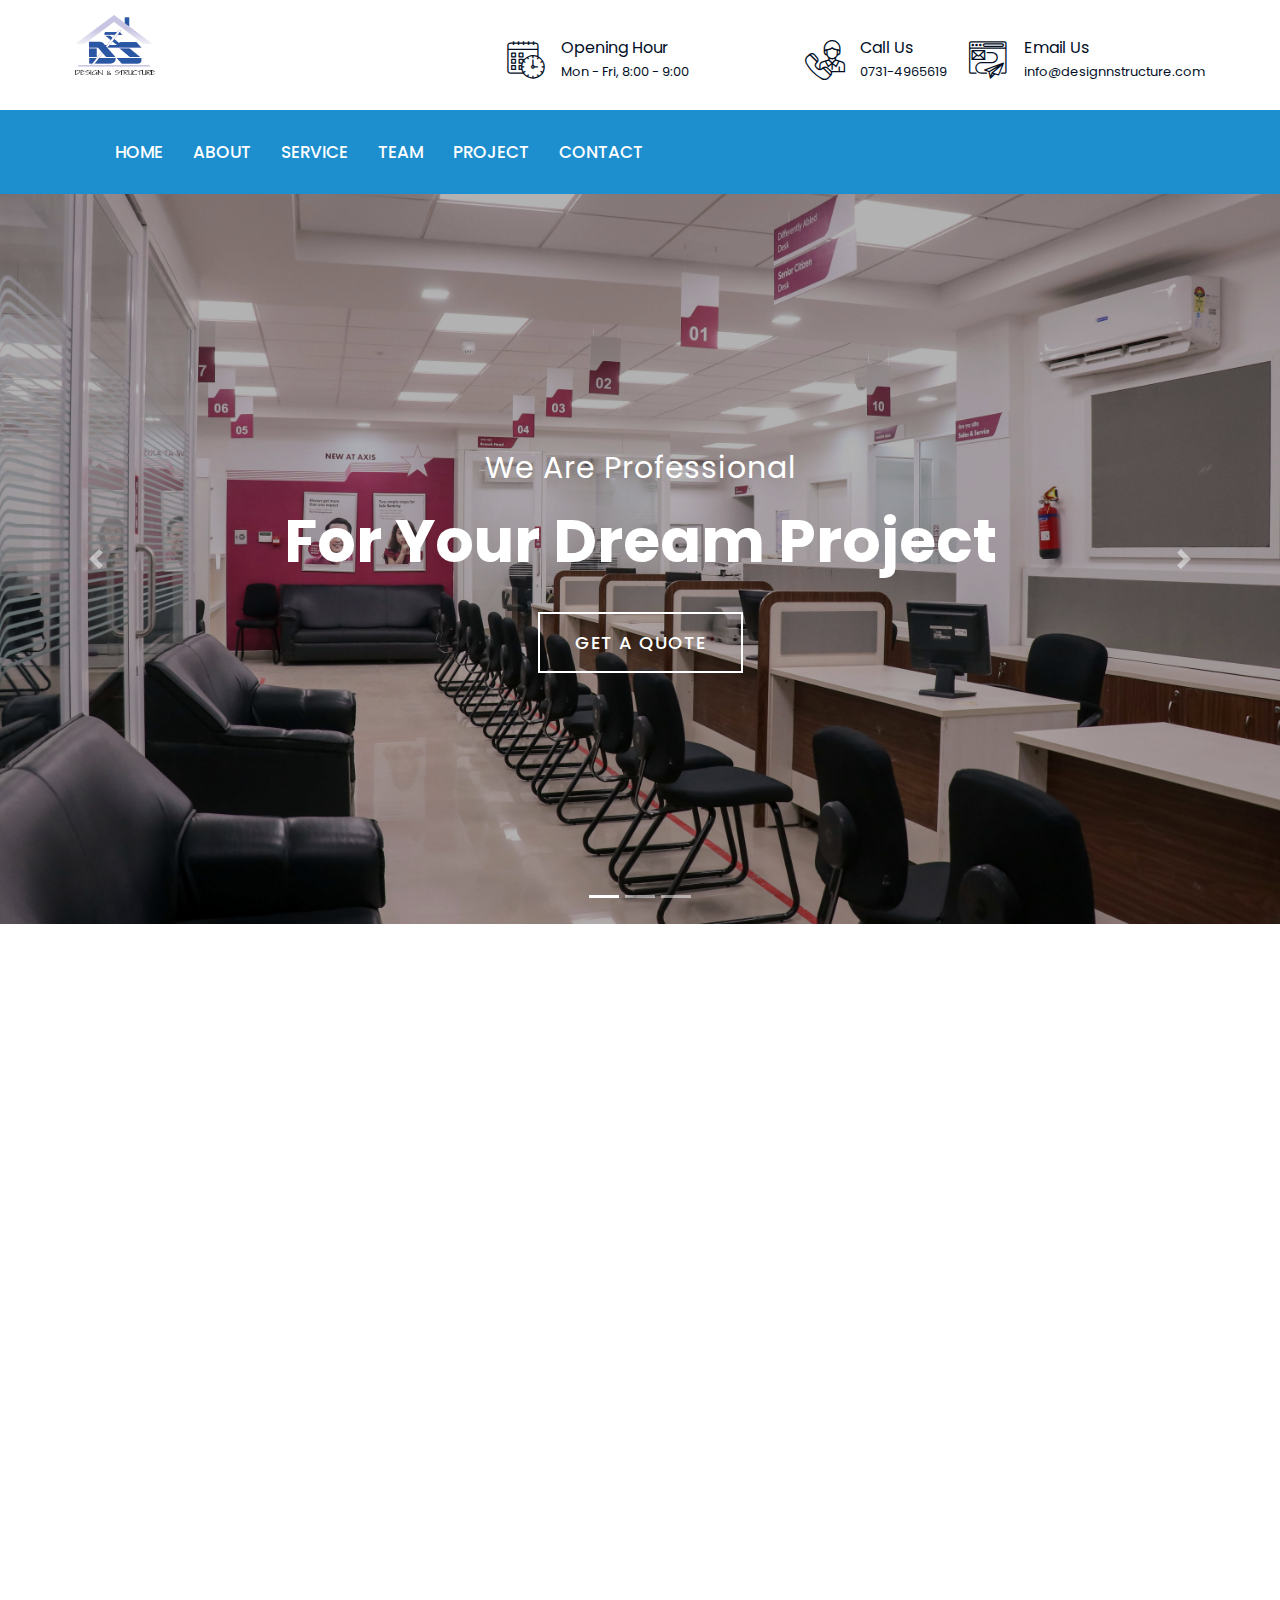
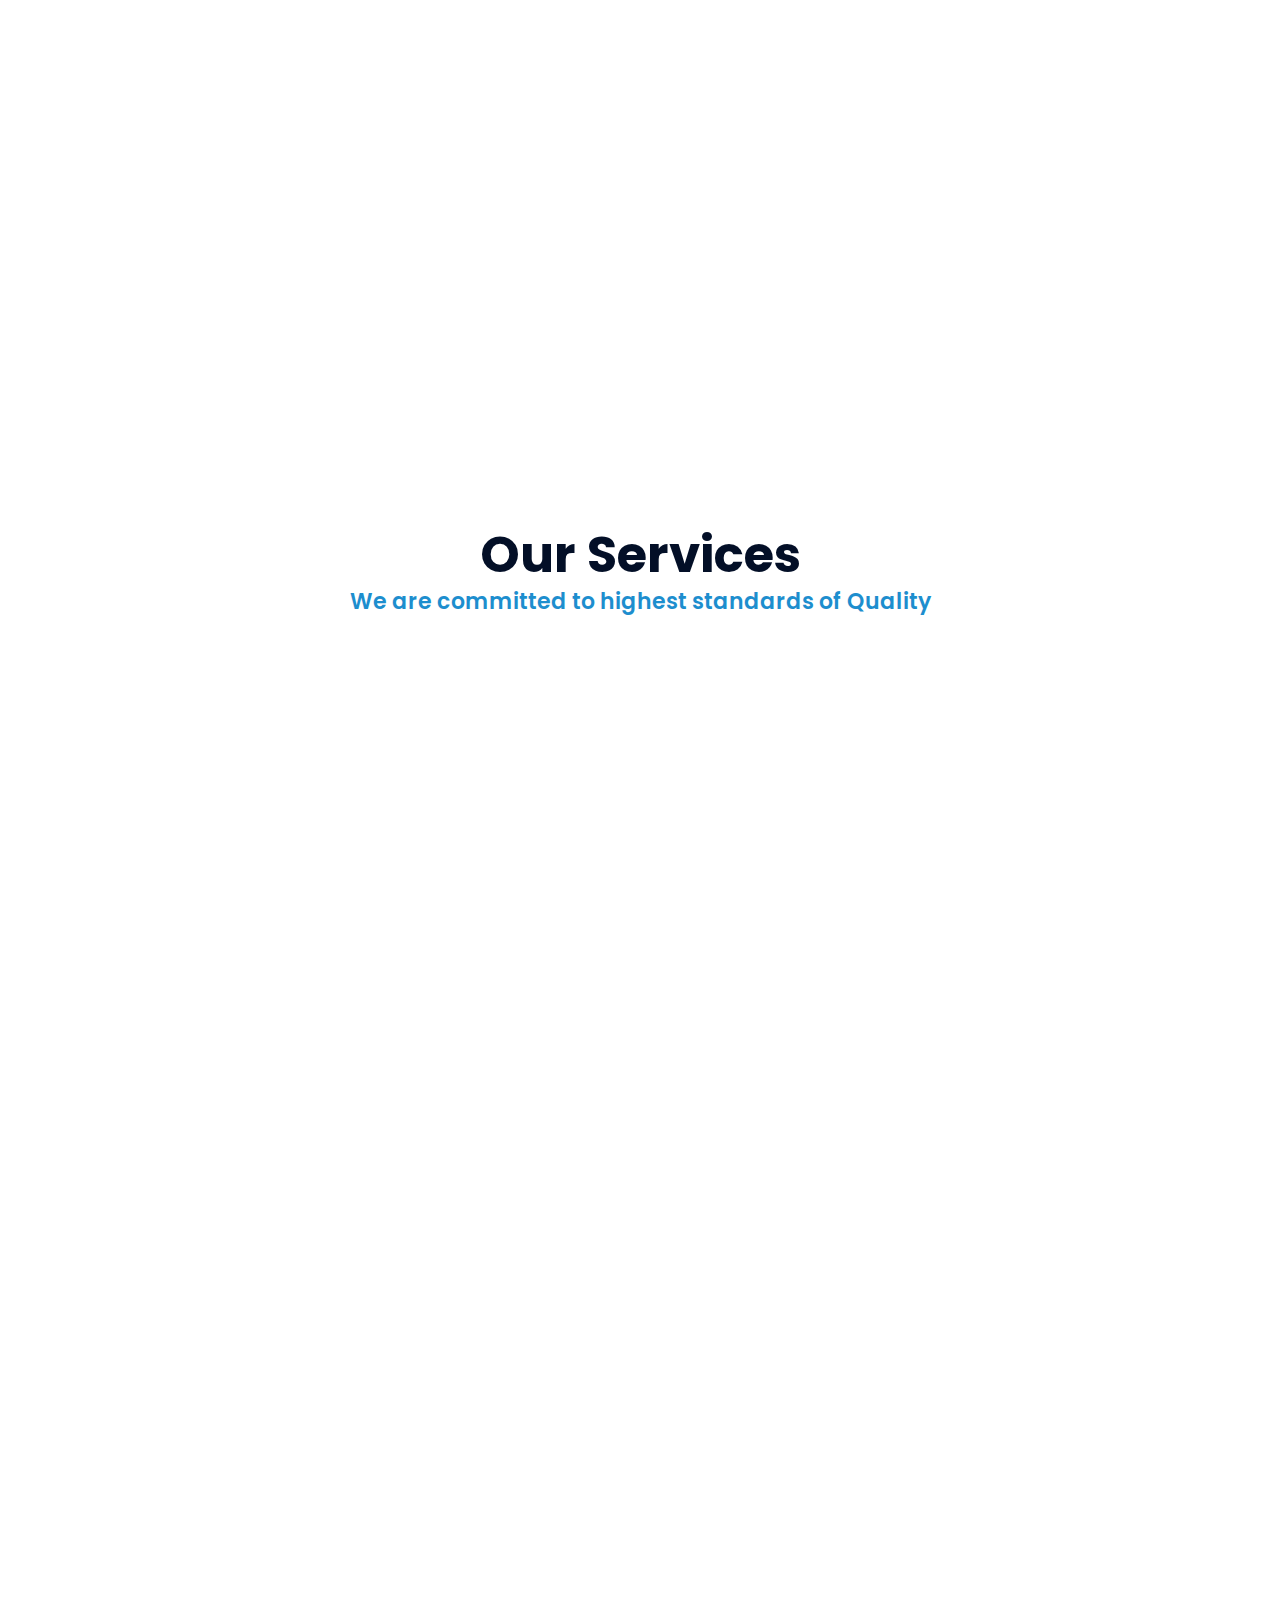
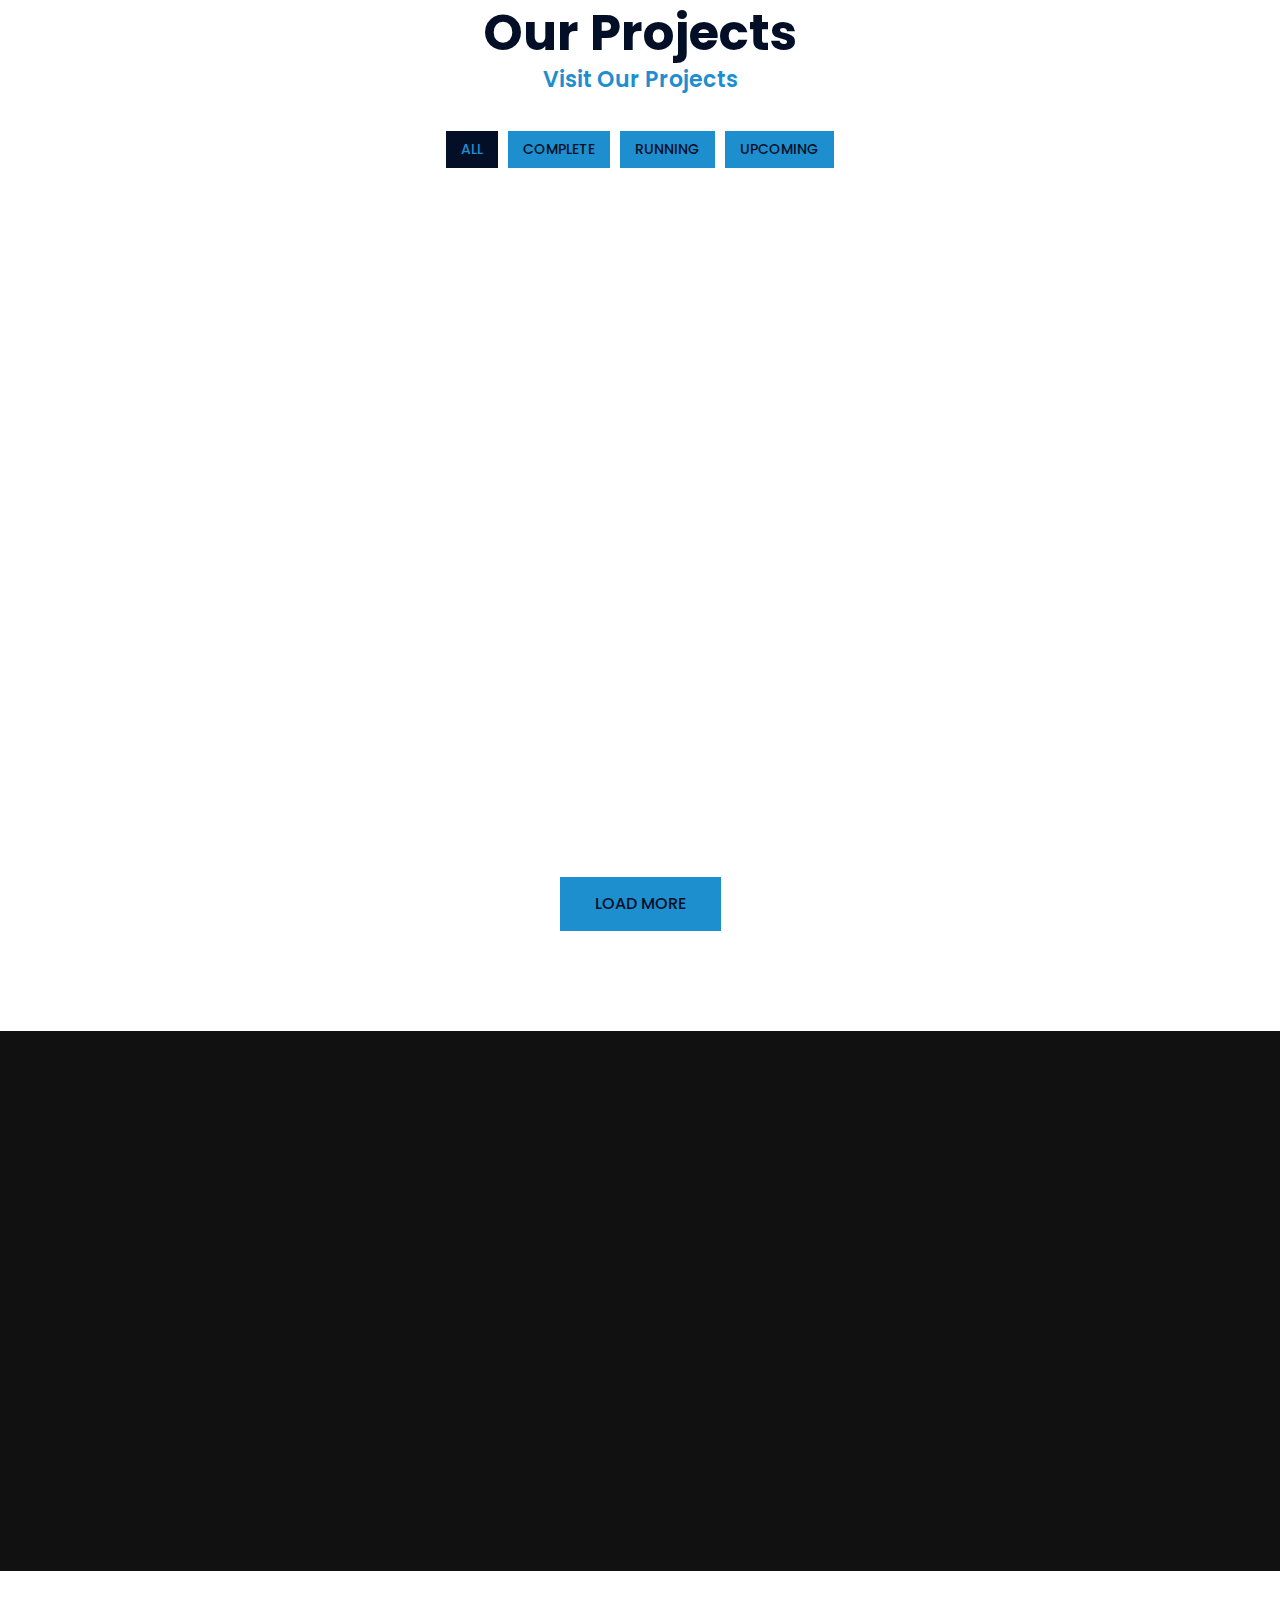
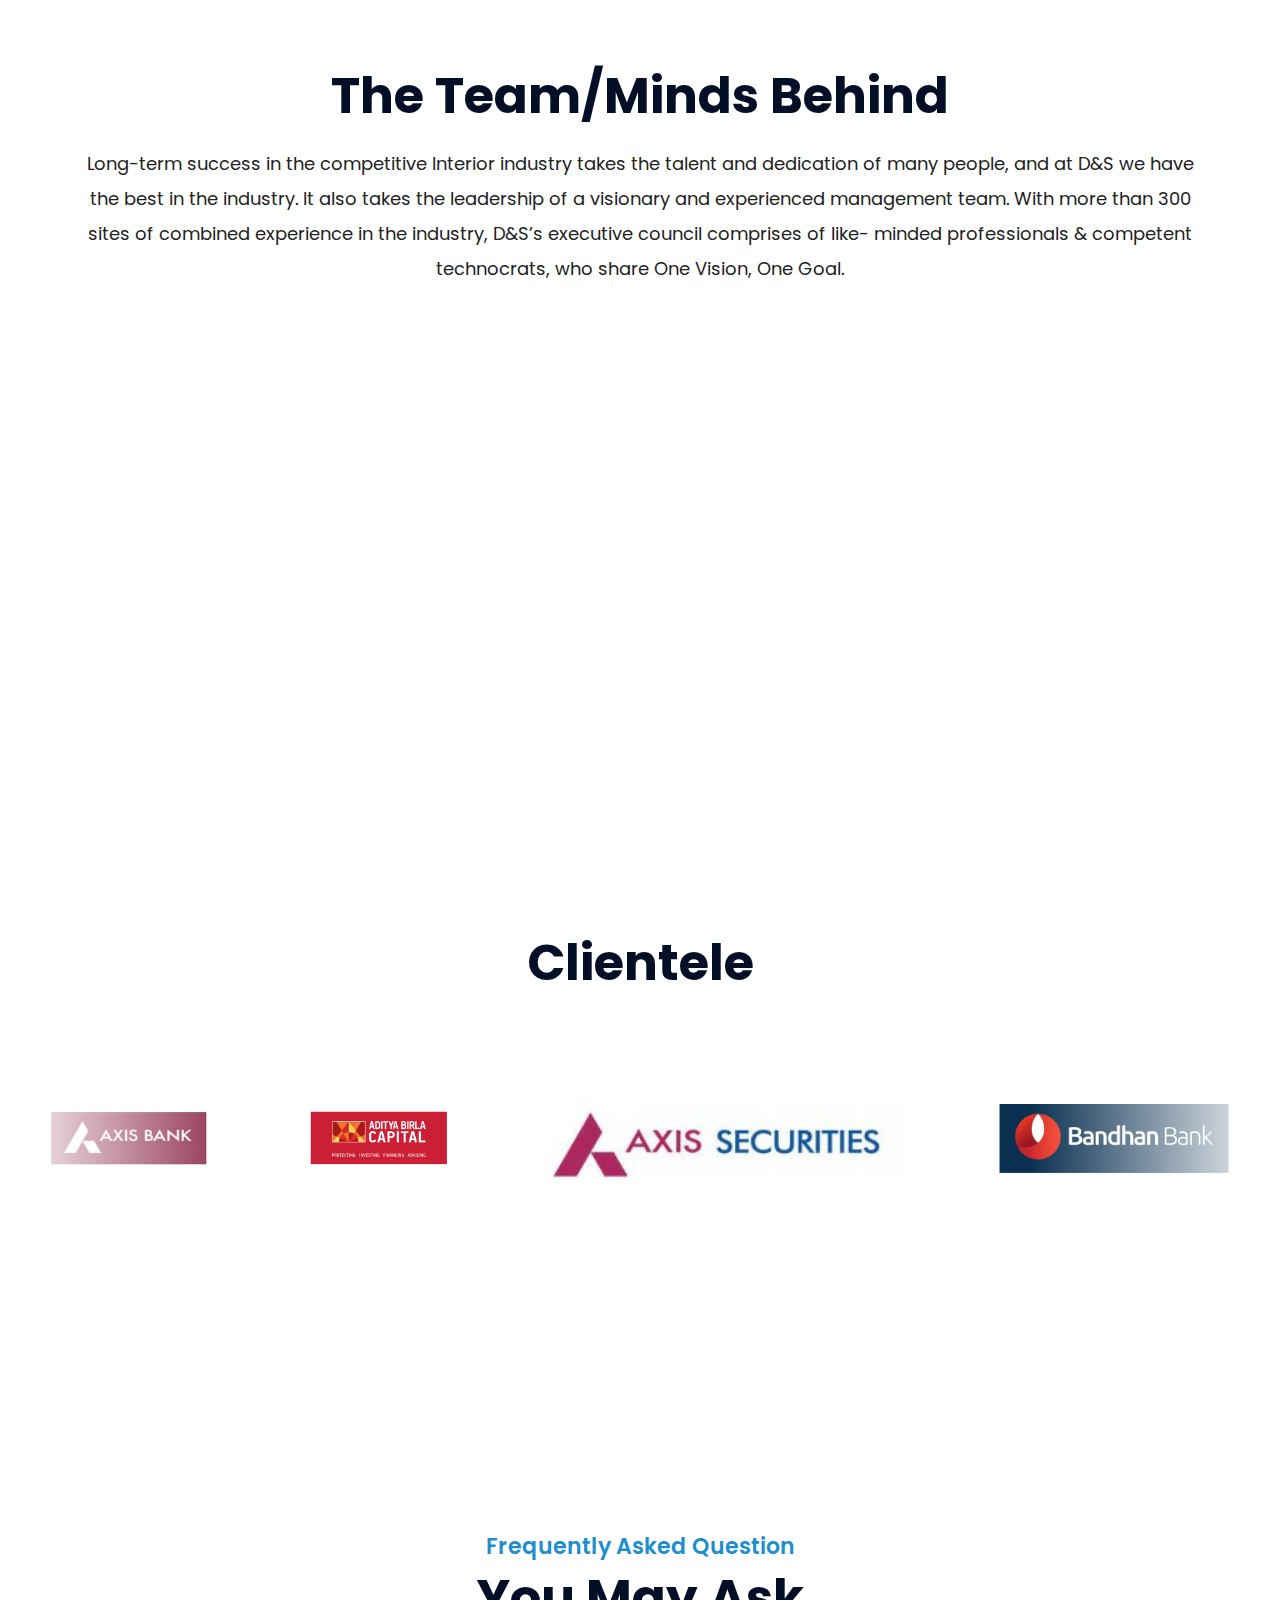
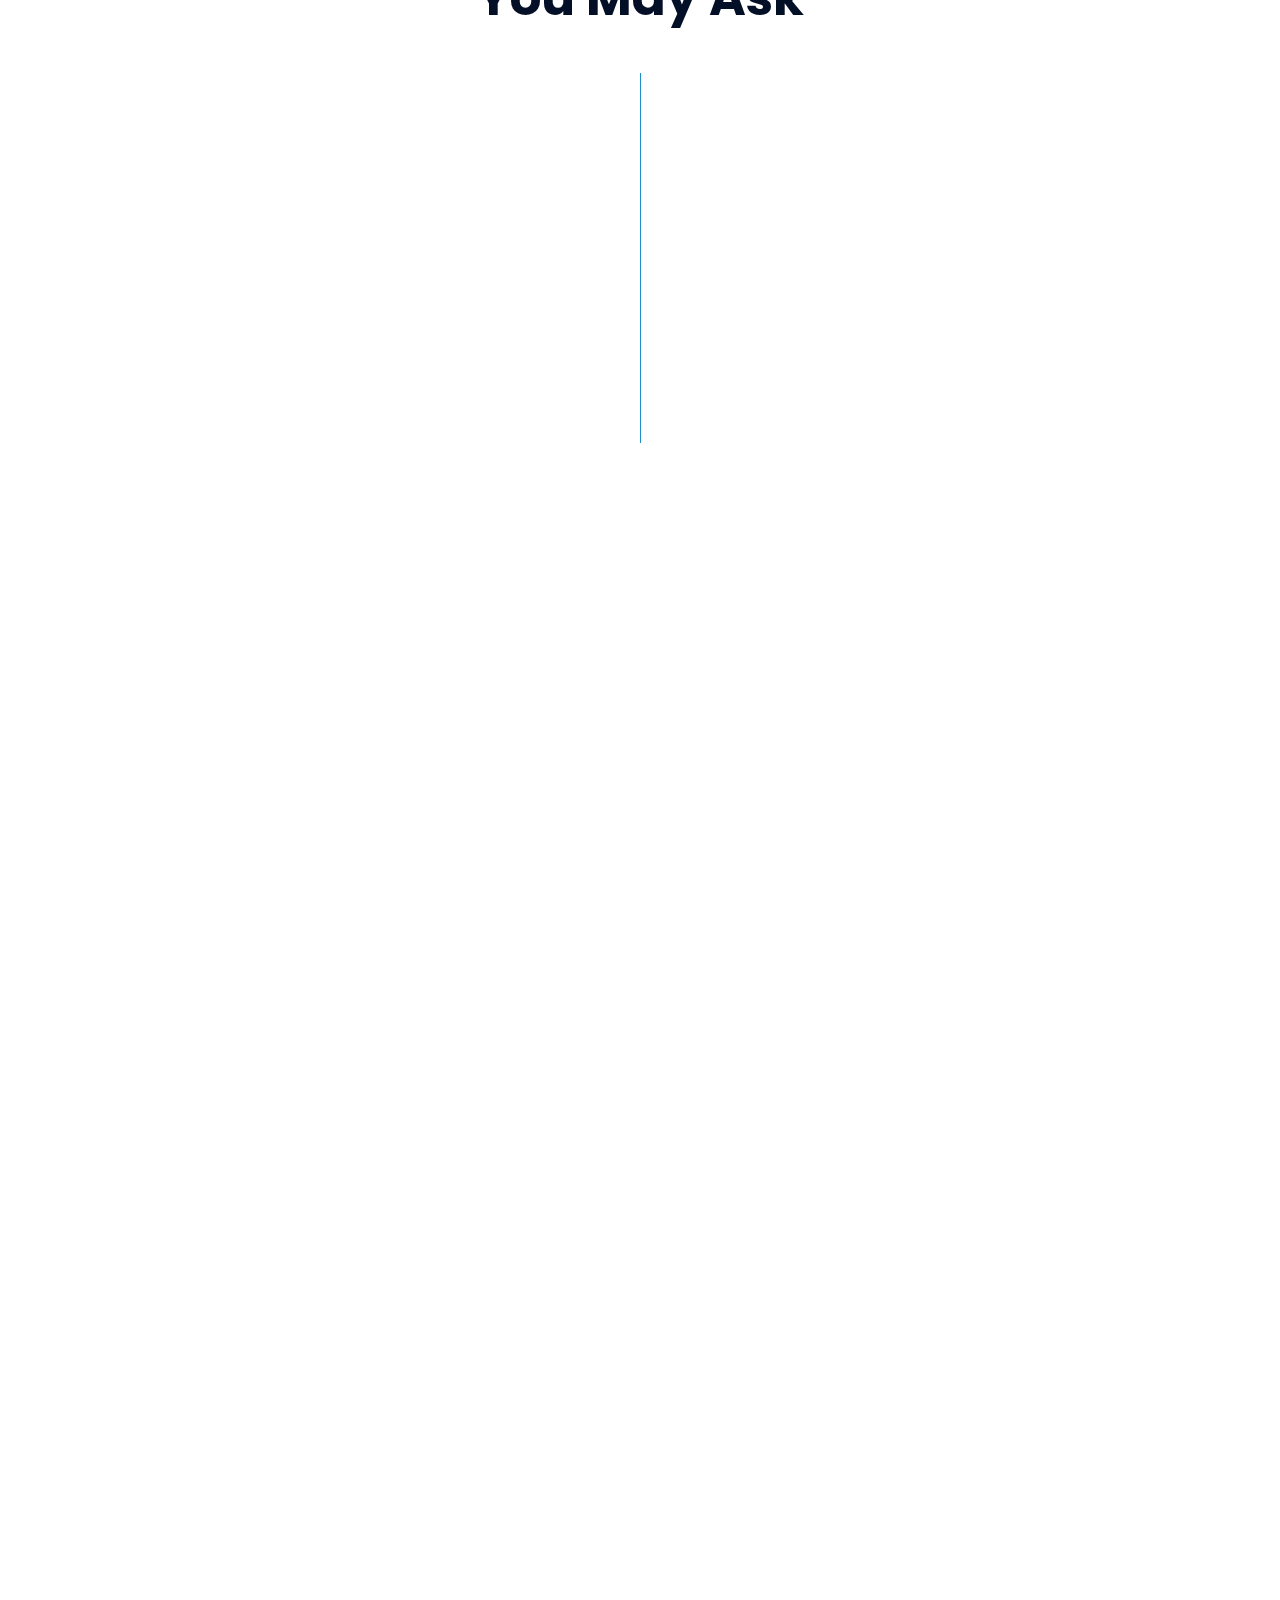
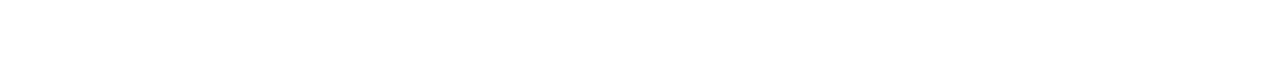
==== index.html @ 3add6eff "changes" ====
<!DOCTYPE html>
<html lang="en">
    <head>
        <meta charset="UTF-8">
        <title>Designnstructre</title>
        <meta content="width=device-width, initial-scale=1.0" name="viewport">

        <!-- Favicon -->
        <link href="img/Companylogo.png" rel="icon">

        <!-- Google Font -->
        <link href="https://fonts.googleapis.com/css2?family=Poppins:wght@100;200;300;400;500;600;700;800;900&display=swap" rel="stylesheet">

        <!-- CSS Libraries -->
        <link href="https://stackpath.bootstrapcdn.com/bootstrap/4.4.1/css/bootstrap.min.css" rel="stylesheet">
        <link href="https://cdnjs.cloudflare.com/ajax/libs/font-awesome/5.10.0/css/all.min.css" rel="stylesheet">
        <link href="lib/flaticon/font/flaticon.css" rel="stylesheet"> 
        <link href="lib/animate/animate.min.css" rel="stylesheet">
        <link href="lib/owlcarousel/assets/owl.carousel.min.css" rel="stylesheet">
        <link href="lib/lightbox/css/lightbox.min.css" rel="stylesheet">
        <link href="lib/slick/slick.css" rel="stylesheet">
        <link href="lib/slick/slick-theme.css" rel="stylesheet">

        <!-- Stylesheet -->
        <link href="css/style.css" rel="stylesheet">

    </head>

    <body>
        <div class="wrapper">
            <!-- Top Bar Start -->
            <div class="top-bar">
                <div class="container-fluid">
                    <div class="row align-items-center">
                        <div class="col-lg-4 col-md-12">
                            <div class="logo">
                                <a href="index.html">
                                      <div class="logo-company">
                                    <img src="./img/Companylogo.png" alt="">
                                      </div>
                                </a>
                            </div>
                        </div>
                        <div class="col-lg-8 col-md-7 d-none d-lg-block">
                            <div class="row">
                                <div class="col-4">
                                    <div class="top-bar-item">
                                        <div class="top-bar-icon">
                                            <i class="flaticon-calendar"></i>
                                        </div>
                                        <div class="top-bar-text">
                                            <h3>Opening Hour</h3>
                                            <p>Mon - Fri, 8:00 - 9:00</p>
                                        </div>
                                    </div>
                                </div>
                                <div class="col-4">
                                    <div class="top-bar-item">
                                        <div class="top-bar-icon">
                                            <i class="flaticon-call"></i>
                                        </div>
                                        <div class="top-bar-text">
                                            <h3>Call Us</h3>
                                            <p>0731-4965619</p>
                                        </div>
                                    </div>
                                </div>
                                <div class="col-4">
                                    <div class="top-bar-item">
                                        <div class="top-bar-icon">
                                            <i class="flaticon-send-mail"></i>
                                        </div>
                                        <div class="top-bar-text">
                                            <h3>Email Us</h3>
                                            <p>info@designnstructure.com</p>
                                        </div>
                                    </div>
                                </div>
                            </div>
                        </div>
                    </div>
                </div>
            </div>
            <!-- Top Bar End -->

            <!-- Nav Bar Start -->
            <div class="nav-bar">
                <div class="container-fluid">
                    <nav class="navbar navbar-expand-lg bg-dark navbar-dark">
                        <a href="#" class="navbar-brand">MENU</a>
                        <button type="button" class="navbar-toggler" data-toggle="collapse" data-target="#navbarCollapse">
                            <span class="navbar-toggler-icon"></span>
                        </button>

                        <div class="collapse navbar-collapse justify-content-between" id="navbarCollapse">
                            <div class="navbar-nav mr-auto">
                                <a href="./index.html" class="nav-item nav-link">Home</a>
                                <a href="about.html" class="nav-item nav-link">About</a>
                                <a href="service.html" class="nav-item nav-link">Service</a>
                                <a href="team.html" class="nav-item nav-link">Team</a>
                                <a href="project.html" class="nav-item nav-link">Project</a>
                                <!-- <a href="project.html" class="nav-item nav-link">portfolio</a> -->

                                <div class="nav-item dropdown">
                                    <!-- <a href="#" class="nav-link dropdown-toggle" data-toggle="dropdown">Pages</a> -->
                                    <div class="dropdown-menu">
                                        <a href="blog.html" class="dropdown-item">Blog Page</a>
                                        <a href="single.html" class="dropdown-item">Single Page</a>
                                    </div>
                                </div>
                                <a href="contact.html" class="nav-item nav-link">Contact</a>
                            </div>
                            
                        </div>
                    </nav>
                </div>
            </div>
            <!-- Nav Bar End -->


            <!-- Carousel Start -->
            <div id="carousel" class="carousel slide" data-ride="carousel">
                <ol class="carousel-indicators">
                    <li data-target="#carousel" data-slide-to="0" class="active"></li>
                    <li data-target="#carousel" data-slide-to="1"></li>
                    <li data-target="#carousel" data-slide-to="2"></li>
                </ol>
                <div class="carousel-inner">

                    <div class="carousel-item">
                        <img src="img/Banner7.jpg" alt="Carousel Image">
                        <div class="carousel-caption">
                            <p class="animated fadeInRight">We Are Professional</p>
                            <h1 class="animated fadeInLeft">For Your Dream Project</h1>
                            <a class="btn animated fadeInUp" href="#">Get A Quote</a>
                        </div>
                    </div>

                    <div class="carousel-item active">
                        <img src="img/bANNER1.jpg" alt="Carousel Image">
                        <div class="carousel-caption">
                            <p class="animated fadeInRight">We Are Professional</p>
                            <h1 class="animated fadeInLeft">For Your Dream Project</h1>
                            <a class="btn animated fadeInUp" href="#">Get A Quote</a>
                        </div>
                    </div>

                    <div class="carousel-item">
                        <img src="img/BannerC.jpg" alt="Carousel Image">
                        <div class="carousel-caption">
                            <p class="animated fadeInRight">Professional Builder</p>
                            <h1 class="animated fadeInLeft">We Build Your Office</h1>
                            <a class="btn animated fadeInUp" href="#">Get A Quote</a>
                        </div>
                    </div>


                    <div class="carousel-item">
                        <img src="img/Banner5.jpg" alt="Carousel Image">
                        <div class="carousel-caption">
                            <p class="animated fadeInRight">We Are Trusted</p>
                            <h1 class="animated fadeInLeft">For Your Dream Home</h1>
                            <a class="btn animated fadeInUp" href="#">Get A Quote</a>
                        </div>
                    </div>


                    <div class="carousel-item">
                        <img src="img/Banner6.jpg" alt="Carousel Image">
                        <div class="carousel-caption">
                            <p class="animated fadeInRight">We Are Trusted</p>
                            <h1 class="animated fadeInLeft">For Your Dream Home</h1>
                            <a class="btn animated fadeInUp" href="#">Get A Quote</a>
                        </div>
                    </div>

                    <div class="carousel-item">
                        <img src="img/bannerB.jpg" alt="Carousel Image">
                        <div class="carousel-caption">
                            <p class="animated fadeInRight">We Are Trusted</p>
                            <h1 class="animated fadeInLeft">For Your Dream Home</h1>
                            <a class="btn animated fadeInUp" href="#">Get A Quote</a>
                        </div>
                    </div>




                </div>

                <a class="carousel-control-prev" href="#carousel" role="button" data-slide="prev">
                    <span class="carousel-control-prev-icon" aria-hidden="true"></span>
                    <span class="sr-only">Previous</span>
                </a>
                <a class="carousel-control-next" href="#carousel" role="button" data-slide="next">
                    <span class="carousel-control-next-icon" aria-hidden="true"></span>
                    <span class="sr-only">Next</span>
                </a>
            </div>
            <!-- Carousel End -->


            <!-- Feature Start-->
            <div class="feature wow fadeInUp" data-wow-delay="0.1s">
                <div class="container-fluid">
                    <div class="row align-items-center">
                        <div class="col-lg-4 col-md-12">
                            <div class="feature-item">
                                <div class="feature-icon">
                                    <i class="flaticon-worker"></i>
                                </div>
                                <div class="feature-text">
                                    <h3>Expert Worker</h3>
                                    <p>Lorem ipsum dolor sit amet elit. Phasus nec pretim ornare velit non</p>
                                </div>
                            </div>
                        </div>
                        <div class="col-lg-4 col-md-12">
                            <div class="feature-item">
                                <div class="feature-icon">
                                    <i class="flaticon-building"></i>
                                </div>
                                <div class="feature-text">
                                    <h3>Quality Work</h3>
                                    <p>Lorem ipsum dolor sit amet elit. Phasus nec pretim ornare velit non</p>
                                </div>
                            </div>
                        </div>
                        <div class="col-lg-4 col-md-12">
                            <div class="feature-item">
                                <div class="feature-icon">
                                    <i class="flaticon-call"></i>
                                </div>
                                <div class="feature-text">
                                    <h3>24/7 Support</h3>
                                    <p>Lorem ipsum dolor sit amet elit. Phasus nec pretim ornare velit non</p>
                                </div>
                            </div>
                        </div>
                    </div>
                </div>
            </div>
            <!-- Feature End-->


            <!-- About Start -->
            <div class="about wow fadeInUp" data-wow-delay="0.1s">
                <div class="container">
                    <div class="row align-items-center">
                        <div class="col-lg-5 col-md-6">
                            <div class="about-img">
                                <img src="img/service-3.jpg" alt="Image">
                            </div>
                        </div>
                        <div class="col-lg-7 col-md-6">
                            <div class="section-header text-left">
                                <p>Welcome to Design And Structure</p>
                                <h2>5 Years Experience</h2>
                            </div>
                            <div class="about-text">
                                <p>
                                    Team D&S is committed to highest both human and technical resources of Time schedule, Budget and Quality. Customized procurement pattern, Technical assistance & co for direct procurement by Client.
                                </p>

                                <p>
                                    Quality is a top priority. The companys management and staff commit themselves to:
                                </p>

                                <p>
                                    Provide their clients with high quality products. Respect industry quality standards. Implement ongoing improvement and training processes. Set and achieve high quality objectives. Per this commitment, quality assurance will be an integral part our corporate culture, thus acknowledging the importance of client satisfaction at every step of project execution.
                                </p>

                                <a class="btn" href="">Learn More</a>
                            </div>
                        </div>
                    </div>
                </div>
            </div>
            <!-- About End -->


            <!-- Fact Start -->
            <div class="fact">
                <div class="container-fluid">
                    <div class="row counters">
                        <div class="col-md-6 fact-left wow slideInLeft">
                            <div class="row">
                                <div class="col-6">
                                    <div class="fact-icon">
                                        <i class="flaticon-worker"></i>
                                    </div>
                                    <div class="fact-text">
                                        <h2 data-toggle="counter-up">750</h2>
                                        <p>Cups of Coffee</p>
                                    </div>
                                </div>
                                <div class="col-6">
                                    <div class="fact-icon">
                                        <i class="flaticon-building"></i>
                                    </div>
                                    <div class="fact-text">
                                        <h2 data-toggle="counter-up">200</h2>
                                        <p>Happy Clients</p>
                                    </div>
                                </div>
                            </div>
                        </div>
                        <div class="col-md-6 fact-right wow slideInRight">
                            <div class="row">
                                <div class="col-6">
                                    <div class="fact-icon">
                                        <i class="flaticon-address"></i>
                                    </div>
                                    <div class="fact-text">
                                        <h2 data-toggle="counter-up">1800</h2>
                                        <p>Projects Done</p>
                                    </div>
                                </div>
                                <div class="col-6">
                                    <div class="fact-icon">
                                        <i class="flaticon-crane"></i>
                                    </div>
                                    <div class="fact-text">
                                        <h2 data-toggle="counter-up">15</h2>
                                        <p>Office Location</p>
                                    </div>
                                </div>
                            </div>
                        </div>
                    </div>
                </div>
            </div>
            <!-- Fact End -->


            <!-- Service Start -->
            <div class="service">
                <div class="container">
                    <div class="section-header text-center">
                        <h2>Our Services</h2>
                        <p>We are committed to highest standards of Quality</p>
                    </div>
                    <div class="row">
                        <div class="col-lg-4 col-md-6 wow fadeInUp" data-wow-delay="0.1s">
                            <div class="service-item">
                                <div class="service-img">
                                    <img src="img/service-1.jpg" alt="Image">
                                    <div class="service-overlay">
                                        <p>
                                            We Provide creative design oriented Turnkey design services having a unique ability to
                                            craft spaces. we are providing you the world class services such as civil works, Interior Finishing's ,
                                            Furniture and Carpentry work ,False ceiling work , Electrical works, Security Work (FAS & CCTV)
                                            and many more.
                                            
                                        </p>
                                    </div>
                                </div>
                                <div class="service-text">
                                    <h3>Turn Key Operators</h3>
                                    <a class="btn" href="img/service-1.jpg" data-lightbox="service">+</a>
                                </div>
                            </div>
                        </div>
                        <div class="col-lg-4 col-md-6 wow fadeInUp" data-wow-delay="0.2s">
                            <div class="service-item">
                                <div class="service-img">
                                    <img src="img/service-2.jpg" alt="Image">
                                    <div class="service-overlay">
                                        <p>D&S has a team of project planners and technical consultant to provide for 
                                            project management services. We provide PMC for any kind of project, 
                                            whether it is a construction project or corporate.
                                        </p>
                                    </div>
                                </div>
                                <div class="service-text">
                                    <h3>Project Management Consultants</h3>
                                    <a class="btn" href="img/service-2.jpg" data-lightbox="service">+</a>
                                </div>
                            </div>
                        </div>
                        <div class="col-lg-4 col-md-6 wow fadeInUp" data-wow-delay="0.3s">
                            <div class="service-item">
                                <div class="service-img">
                                    <img src="img/service-3.jpg" alt="Image">
                                    <div class="service-overlay">
                                        <p>Our architectural planning services seeks to solve your 
                                            planning needs for both new projects as well as redevelopments. 
                                            With a rich history of experience in financial, retail, education 
                                            and other markets across India.</p>
                                    </div>
                                </div>
                                <div class="service-text">
                                    <h3>Architectural Planning</h3>
                                    <a class="btn" href="img/service-3.jpg" data-lightbox="service">+</a>
                                </div>
                            </div>
                        </div>
                        <div class="col-lg-4 col-md-6 wow fadeInUp" data-wow-delay="0.4s">
                            <div class="service-item">
                                <div class="service-img">
                                    <img src="img/service-4.jpg" alt="Image">
                                    <div class="service-overlay">
                                        <p>We have team of authorized property valuer /engineers, with many methods of valuation when determining property assessments.</p>
                                    </div>
                                </div>
                                <div class="service-text">
                                    <h3>Property Valuations</h3>
                                    <a class="btn" href="img/service-4.jpg" data-lightbox="service">+</a>
                                </div>
                            </div>
                        </div>
                        <div class="col-lg-4 col-md-6 wow fadeInUp" data-wow-delay="0.5s">
                            <div class="service-item">
                                <div class="service-img">
                                    <img src="img/service-5.jpg" alt="Image">
                                    <div class="service-overlay">
                                        <p>
                                            Lorem ipsum dolor sit amet, consectetur adipiscing elit. Phasellus nec pretium mi. Curabitur facilisis ornare velit non vulputate. Aliquam metus tortor, auctor id gravida condimentum, viverra quis sem.
                                        </p>
                                    </div>
                                </div>
                                <div class="service-text">
                                    <h3>Fixing & Support</h3>
                                    <a class="btn" href="img/service-5.jpg" data-lightbox="service">+</a>
                                </div>
                            </div>
                        </div>
                        <div class="col-lg-4 col-md-6 wow fadeInUp" data-wow-delay="0.6s">
                            <div class="service-item">
                                <div class="service-img">
                                    <img src="img/service-6.jpg" alt="Image">
                                    <div class="service-overlay">
                                        <p>
                                            Lorem ipsum dolor sit amet, consectetur adipiscing elit. Phasellus nec pretium mi. Curabitur facilisis ornare velit non vulputate. Aliquam metus tortor, auctor id gravida condimentum, viverra quis sem.
                                        </p>
                                    </div>
                                </div>
                                <div class="service-text">
                                    <h3>Painting</h3>
                                    <a class="btn" href="img/service-6.jpg" data-lightbox="service">+</a>
                                </div>
                            </div>
                        </div>
                    </div>
                </div>
            </div>
<!-- Service End -->



<!------------------Project-------------------->

<div class="portfolio">
    <div class="container">
        <div class="section-header text-center">
            <h2>Our Projects</h2>
            <p>Visit Our Projects</p>
        </div>
        <div class="row">
            <div class="col-12">
                <ul id="portfolio-flters">
                    <li data-filter="*" class="filter-active">All</li>
                    <li data-filter=".first">Complete</li>
                    <li data-filter=".second">Running</li>
                    <li data-filter=".third">Upcoming</li>
                </ul>
            </div>
        </div>
        <div class="row portfolio-container">
            <div class="col-lg-4 col-md-6 col-sm-12 portfolio-item first wow fadeInUp" data-wow-delay="0.1s">
                <div class="portfolio-warp">
                    <div class="portfolio-img">
                        <img src="img/projectimage (69).jpg" alt="Image">
                        <div class="portfolio-overlay">
                            
                        </div>
                    </div>
                    <div class="portfolio-text">
                        <h3>Project Name</h3>
                        <a class="btn" href="img/projectimage (69).jpg" data-lightbox="portfolio">+</a>
                    </div>
                </div>
            </div>


            <div class="col-lg-4 col-md-6 col-sm-12 portfolio-item second wow fadeInUp" data-wow-delay="0.2s">
                <div class="portfolio-warp">
                    <div class="portfolio-img">
                        <img src="img/projectimage (59).jpg" alt="Image">
                        <div class="portfolio-overlay">
                        </div>
                    </div>
                    <div class="portfolio-text">
                        <h3>Project Name</h3>
                        <a class="btn" href="img/projectimage (59).jpg" data-lightbox="portfolio">+</a>
                    </div>
                </div>
            </div>



            <div class="col-lg-4 col-md-6 col-sm-12 portfolio-item third wow fadeInUp" data-wow-delay="0.3s">
                <div class="portfolio-warp">
                    <div class="portfolio-img">
                        <img src="img/projectimage (55).jpg" alt="Image">
                        <div class="portfolio-overlay">
                            
                        </div>
                    </div>
                    <div class="portfolio-text">
                        <h3>Project Name</h3>
                        <a class="btn" href="img/projectimage (55).jpg" data-lightbox="portfolio">+</a>
                    </div>
                </div>
            </div>


            <div class="col-lg-4 col-md-6 col-sm-12 portfolio-item first wow fadeInUp" data-wow-delay="0.4s">
                <div class="portfolio-warp">
                    <div class="portfolio-img">
                        <img src="img/projectimage (40).jpg" alt="Image">
                        <div class="portfolio-overlay">
                            
                        </div>
                    </div>
                    <div class="portfolio-text">
                        <h3>Project Name</h3>
                        <a class="btn" href="img/projectimage (40).jpg" data-lightbox="portfolio">+</a>
                    </div>
                </div>
            </div>


            <div class="col-lg-4 col-md-6 col-sm-12 portfolio-item second wow fadeInUp" data-wow-delay="0.5s">
                <div class="portfolio-warp">
                    <div class="portfolio-img">
                        <img src="img/projectimage (22).jpg" alt="Image">
                        <div class="portfolio-overlay">
                            
                        </div>
                    </div>
                    <div class="portfolio-text">
                        <h3>Project Name</h3>
                        <a class="btn" href="img/projectimage (22).jpg" data-lightbox="portfolio">+</a>
                    </div>
                </div>
            </div>


            <div class="col-lg-4 col-md-6 col-sm-12 portfolio-item third wow fadeInUp" data-wow-delay="0.6s">
                <div class="portfolio-warp">
                    <div class="portfolio-img">
                        <img src="img/projectimage (39).jpg" alt="Image">
                        <div class="portfolio-overlay">
                            
                        </div>
                    </div>
                    <div class="portfolio-text">
                        <h3>Project Name</h3>
                        <a class="btn" href="img/projectimage (39).jpg" data-lightbox="portfolio">+</a>
                    </div>
                </div>
            </div>



        </div>
        <div class="row">
            <div class="col-12 load-more">
                <a class="btn" href="./project.html">Load More</a>
            </div>
        </div>
    </div>
</div>

<!-- Video Start -->

<div class="video-container">

            <div class="video wow fadeIn" data-wow-delay="0.1s">

            <!-- Video Start -->

            <div class="video wow fadeIn" data-wow-delay="0.1s">

                <div class="container">
                    <button type="button" class="btn-play" data-toggle="modal" data-src="https://www.youtube.com/embed/DWRcNpR6Kdc" data-target="#videoModal">
                        <span></span>
                    </button>
                </div>
            </div>
            
            <div class="modal fade" id="videoModal" tabindex="-1" role="dialog" aria-labelledby="exampleModalLabel" aria-hidden="true">
                <div class="modal-dialog" role="document">
                    <div class="modal-content">
                        <div class="modal-body">
                            <button type="button" class="close" data-dismiss="modal" aria-label="Close">
                                <span aria-hidden="true">&times;</span>
                            </button> 

                            <!----- 16:9 aspect ratio ----->

                            <div class="embed-responsive embed-responsive-16by9">
                                <iframe class="embed-responsive-item" src="" id="video"  allowscriptaccess="always" allow="autoplay"></iframe>
                            </div>
                        </div>
                    </div>
                </div>
            </div>
        </div>
    </div>
            
<!-- Video End -->


<!-- Team Start -->

            <div class="team">
                <div class="container">
                    <div class="section-header text-center">
                        <h2>The Team/Minds Behind</h2>
                        <!-- <p>Meet Our Engineer</p> -->
                        <p class="Our-team-content">Long-term success in the competitive Interior industry takes the talent and dedication of many people, and at D&S we have the best in the industry. It also takes the leadership of a visionary and experienced management team. With more than 300 sites of combined experience in the industry, D&S’s executive council comprises of like- minded professionals & competent technocrats, who share One Vision, One Goal.</p>
                      
                    </div>
                    <div class="row">
                        <div class="col-lg-3 col-md-6 wow fadeInUp" data-wow-delay="0.1s">
                            <div class="team-item">
                                <div class="team-img">
                                    <img src="img/Er1.jpg" alt="Team Image">
                                </div>
                                <div class="team-text">
                                    <h2>Mr. Gaurav Mathur</h2>
                                    <p>Mr. Mathur is a qualified civil engineer and having more than 8 years exp.</p>
                                </div>
                                <div class="team-social">
                                    <a class="social-tw" href=""><i class="fab fa-twitter"></i></a>
                                    <a class="social-fb" href=""><i class="fab fa-facebook-f"></i></a>
                                    <a class="social-li" href=""><i class="fab fa-linkedin-in"></i></a>
                                    <a class="social-in" href=""><i class="fab fa-instagram"></i></a>
                                </div>
                            </div>
                        </div>
                        <div class="col-lg-3 col-md-6 wow fadeInUp" data-wow-delay="0.2s">
                            <div class="team-item">
                                <div class="team-img">
                                    <img src="img/Er1.jpg" alt="Team Image">
                                </div>
                                <div class="team-text">
                                    <h2>Mr. Muley N</h2>
                                    <p>Mr. Muley is management post graduate with over 20 years of professional exp.</p>
                                </div>
                                <div class="team-social">
                                    <a class="social-tw" href=""><i class="fab fa-twitter"></i></a>
                                    <a class="social-fb" href=""><i class="fab fa-facebook-f"></i></a>
                                    <a class="social-li" href=""><i class="fab fa-linkedin-in"></i></a>
                                    <a class="social-in" href=""><i class="fab fa-instagram"></i></a>
                                </div>
                            </div>
                        </div>
                        <div class="col-lg-3 col-md-6 wow fadeInUp" data-wow-delay="0.3s">
                            <div class="team-item">
                                <div class="team-img">
                                    <img src="img/Er1.jpg" alt="Team Image">
                                </div>
                                <div class="team-text">
                                    <h2> Ar. Shivani Chouhan

                                    </h2>
                                    <p>Ms. Shivani Chouhan is a qualified architect having more than 5 years exp.
                                    </p>
                                </div>
                                <div class="team-social">
                                    <a class="social-tw" href=""><i class="fab fa-twitter"></i></a>
                                    <a class="social-fb" href=""><i class="fab fa-facebook-f"></i></a>
                                    <a class="social-li" href=""><i class="fab fa-linkedin-in"></i></a>
                                    <a class="social-in" href=""><i class="fab fa-instagram"></i></a>
                                </div>
                            </div>
                        </div>
                        <div class="col-lg-3 col-md-6 wow fadeInUp" data-wow-delay="0.4s">
                            <div class="team-item">
                                <div class="team-img">
                                    <img src="img/Er1.jpg" alt="Team Image">
                                </div>
                                <div class="team-text">
                                    <h2>Ashwin Agrawal
                                    </h2>
                                    <p>Mr. Ashwin  is a qualified civil engineer and  having 8 years exp.</p>
                                </div>
                                <div class="team-social">
                                    <a class="social-tw" href=""><i class="fab fa-twitter"></i></a>
                                    <a class="social-fb" href=""><i class="fab fa-facebook-f"></i></a>
                                    <a class="social-li" href=""><i class="fab fa-linkedin-in"></i></a>
                                    <a class="social-in" href=""><i class="fab fa-instagram"></i></a>
                                </div>
                            </div>
                        </div>
                    </div>
                </div>
            </div>
            <!-- Team End -->



<!----Client Section with Logo---->

<div class="client-section">

    <div class="section-header text-center">
        <h2>Clientele</h2>
        <!-- <p>List of some of the Prominent Public Sector Organizations to which we are panel Architects/Turn key operators.</p> -->
    </div>


    <div class="logos">
        <div class="logos-slide">
          <img src="./img/Axis.png" />
          <img src="./img/aditya-birla.png" />
          <img src="./img/Axis-Securities.jpg"/>
          <img src="./img/bandhanbank.webp" />
          <img src="./img/DCB.png"/>
          <img src="./img/Edelweiss.png"/>
          <img src="./img/Indiabulls.jpg"/>
          <img src="./img/Janalakshmi.avif" />
        </div>
    
        <div class="logos-slide">
            <img src="./img/Kotak.png" />
            <img src="./img/utkrash.jpeg" />
            <img src="./img/uco.webp"/>
            <img src="./img/TATA.png" />
            <img src="./img/sk.jpg"/>
            <img src="./img/Reliance_Capital.png"/>
            <img src="./img/RBL.png"/>
            <img src="./img/Quess.png" />
          </div>
      </div>
    
    </div>
            

            <!-- FAQs Start -->
            <div class="faqs">
                <div class="container">
                    <div class="section-header text-center">
                        <p>Frequently Asked Question</p>
                        <h2>You May Ask</h2>
                    </div>
                    <div class="row">
                        <div class="col-md-6">
                            <div id="accordion-1">
                                <div class="card wow fadeInLeft" data-wow-delay="0.1s">
                                    <div class="card-header">
                                        <a class="card-link collapsed" data-toggle="collapse" href="#collapseOne">
                                            Lorem ipsum dolor sit amet?
                                        </a>
                                    </div>
                                    <div id="collapseOne" class="collapse" data-parent="#accordion-1">
                                        <div class="card-body">
                                            Lorem ipsum dolor sit amet, consectetur adipiscing elit. Phasellus nec pretium mi. Curabitur facilisis ornare velit non.
                                        </div>
                                    </div>
                                </div>
                                <div class="card wow fadeInLeft" data-wow-delay="0.2s">
                                    <div class="card-header">
                                        <a class="card-link collapsed" data-toggle="collapse" href="#collapseTwo">
                                            Lorem ipsum dolor sit amet?
                                        </a>
                                    </div>
                                    <div id="collapseTwo" class="collapse" data-parent="#accordion-1">
                                        <div class="card-body">
                                            Lorem ipsum dolor sit amet, consectetur adipiscing elit. Phasellus nec pretium mi. Curabitur facilisis ornare velit non.
                                        </div>
                                    </div>
                                </div>
                                <div class="card wow fadeInLeft" data-wow-delay="0.3s">
                                    <div class="card-header">
                                        <a class="card-link collapsed" data-toggle="collapse" href="#collapseThree">
                                            Lorem ipsum dolor sit amet?
                                        </a>
                                    </div>
                                    <div id="collapseThree" class="collapse" data-parent="#accordion-1">
                                        <div class="card-body">
                                            Lorem ipsum dolor sit amet, consectetur adipiscing elit. Phasellus nec pretium mi. Curabitur facilisis ornare velit non.
                                        </div>
                                    </div>
                                </div>
                                <div class="card wow fadeInLeft" data-wow-delay="0.4s">
                                    <div class="card-header">
                                        <a class="card-link collapsed" data-toggle="collapse" href="#collapseFour">
                                            Lorem ipsum dolor sit amet?
                                        </a>
                                    </div>
                                    <div id="collapseFour" class="collapse" data-parent="#accordion-1">
                                        <div class="card-body">
                                            Lorem ipsum dolor sit amet, consectetur adipiscing elit. Phasellus nec pretium mi. Curabitur facilisis ornare velit non.
                                        </div>
                                    </div>
                                </div>
                                <div class="card wow fadeInLeft" data-wow-delay="0.5s">
                                    <div class="card-header">
                                        <a class="card-link collapsed" data-toggle="collapse" href="#collapseFive">
                                            Lorem ipsum dolor sit amet?
                                        </a>
                                    </div>
                                    <div id="collapseFive" class="collapse" data-parent="#accordion-1">
                                        <div class="card-body">
                                            Lorem ipsum dolor sit amet, consectetur adipiscing elit. Phasellus nec pretium mi. Curabitur facilisis ornare velit non.
                                        </div>
                                    </div>
                                </div>
                            </div>
                        </div>
                        <div class="col-md-6">
                            <div id="accordion-2">
                                <div class="card wow fadeInRight" data-wow-delay="0.1s">
                                    <div class="card-header">
                                        <a class="card-link collapsed" data-toggle="collapse" href="#collapseSix">
                                            Lorem ipsum dolor sit amet?
                                        </a>
                                    </div>
                                    <div id="collapseSix" class="collapse" data-parent="#accordion-2">
                                        <div class="card-body">
                                            Lorem ipsum dolor sit amet, consectetur adipiscing elit. Phasellus nec pretium mi. Curabitur facilisis ornare velit non.
                                        </div>
                                    </div>
                                </div>
                                <div class="card wow fadeInRight" data-wow-delay="0.2s">
                                    <div class="card-header">
                                        <a class="card-link collapsed" data-toggle="collapse" href="#collapseSeven">
                                            Lorem ipsum dolor sit amet?
                                        </a>
                                    </div>
                                    <div id="collapseSeven" class="collapse" data-parent="#accordion-2">
                                        <div class="card-body">
                                            Lorem ipsum dolor sit amet, consectetur adipiscing elit. Phasellus nec pretium mi. Curabitur facilisis ornare velit non.
                                        </div>
                                    </div>
                                </div>
                                <div class="card wow fadeInRight" data-wow-delay="0.3s">
                                    <div class="card-header">
                                        <a class="card-link collapsed" data-toggle="collapse" href="#collapseEight">
                                            Lorem ipsum dolor sit amet?
                                        </a>
                                    </div>
                                    <div id="collapseEight" class="collapse" data-parent="#accordion-2">
                                        <div class="card-body">
                                            Lorem ipsum dolor sit amet, consectetur adipiscing elit. Phasellus nec pretium mi. Curabitur facilisis ornare velit non.
                                        </div>
                                    </div>
                                </div>
                                <div class="card wow fadeInRight" data-wow-delay="0.4s">
                                    <div class="card-header">
                                        <a class="card-link collapsed" data-toggle="collapse" href="#collapseNine">
                                            Lorem ipsum dolor sit amet?
                                        </a>
                                    </div>
                                    <div id="collapseNine" class="collapse" data-parent="#accordion-2">
                                        <div class="card-body">
                                            Lorem ipsum dolor sit amet, consectetur adipiscing elit. Phasellus nec pretium mi. Curabitur facilisis ornare velit non.
                                        </div>
                                    </div>
                                </div>
                                <div class="card wow fadeInRight" data-wow-delay="0.5s">
                                    <div class="card-header">
                                        <a class="card-link collapsed" data-toggle="collapse" href="#collapseTen">
                                            Lorem ipsum dolor sit amet?
                                        </a>
                                    </div>
                                    <div id="collapseTen" class="collapse" data-parent="#accordion-2">
                                        <div class="card-body">
                                            Lorem ipsum dolor sit amet, consectetur adipiscing elit. Phasellus nec pretium mi. Curabitur facilisis ornare velit non.
                                        </div>
                                    </div>
                                </div>
                            </div>
                        </div>
                    </div>
                </div>
            </div>
            <!-- FAQs End -->


            <!-- Testimonial Start -->
            <div class="testimonial wow fadeIn" data-wow-delay="0.1s">
                <div class="container">
                    <div class="row">
                        <div class="col-12">
                            <div class="testimonial-slider-nav">
                                <div class="slider-nav"><img src="img/testimonial-1.jpg" alt="Testimonial"></div>
                                <div class="slider-nav"><img src="img/testimonial-2.jpg" alt="Testimonial"></div>
                                <div class="slider-nav"><img src="img/testimonial-3.jpg" alt="Testimonial"></div>
                                <div class="slider-nav"><img src="img/testimonial-4.jpg" alt="Testimonial"></div>
                                <div class="slider-nav"><img src="img/testimonial-1.jpg" alt="Testimonial"></div>
                                <div class="slider-nav"><img src="img/testimonial-2.jpg" alt="Testimonial"></div>
                                <div class="slider-nav"><img src="img/testimonial-3.jpg" alt="Testimonial"></div>
                                <div class="slider-nav"><img src="img/testimonial-4.jpg" alt="Testimonial"></div>
                            </div>
                        </div>
                    </div>
                    <div class="row">
                        <div class="col-12">
                            <div class="testimonial-slider">
                                <div class="slider-item">
                                    <h3>Customer Name</h3>
                                    <h4>profession</h4>
                                    <p>Lorem ipsum dolor sit amet, consectetur adipiscing elit. Phasellus nec pretium mi. Curabitur facilisis ornare velit non vulputate. Aliquam metus tortor, auctor id gravida condimentum, viverra quis sem. Curabitur non nisl nec nisi scelerisque maximus.</p>
                                </div>
                                <div class="slider-item">
                                    <h3>Customer Name</h3>
                                    <h4>profession</h4>
                                    <p>Lorem ipsum dolor sit amet, consectetur adipiscing elit. Phasellus nec pretium mi. Curabitur facilisis ornare velit non vulputate. Aliquam metus tortor, auctor id gravida condimentum, viverra quis sem. Curabitur non nisl nec nisi scelerisque maximus.</p>
                                </div>
                                <div class="slider-item">
                                    <h3>Customer Name</h3>
                                    <h4>profession</h4>
                                    <p>Lorem ipsum dolor sit amet, consectetur adipiscing elit. Phasellus nec pretium mi. Curabitur facilisis ornare velit non vulputate. Aliquam metus tortor, auctor id gravida condimentum, viverra quis sem. Curabitur non nisl nec nisi scelerisque maximus.</p>
                                </div>
                                <div class="slider-item">
                                    <h3>Customer Name</h3>
                                    <h4>profession</h4>
                                    <p>Lorem ipsum dolor sit amet, consectetur adipiscing elit. Phasellus nec pretium mi. Curabitur facilisis ornare velit non vulputate. Aliquam metus tortor, auctor id gravida condimentum, viverra quis sem. Curabitur non nisl nec nisi scelerisque maximus.</p>
                                </div>
                                <div class="slider-item">
                                    <h3>Customer Name</h3>
                                    <h4>profession</h4>
                                    <p>Lorem ipsum dolor sit amet, consectetur adipiscing elit. Phasellus nec pretium mi. Curabitur facilisis ornare velit non vulputate. Aliquam metus tortor, auctor id gravida condimentum, viverra quis sem. Curabitur non nisl nec nisi scelerisque maximus.</p>
                                </div>
                                <div class="slider-item">
                                    <h3>Customer Name</h3>
                                    <h4>profession</h4>
                                    <p>Lorem ipsum dolor sit amet, consectetur adipiscing elit. Phasellus nec pretium mi. Curabitur facilisis ornare velit non vulputate. Aliquam metus tortor, auctor id gravida condimentum, viverra quis sem. Curabitur non nisl nec nisi scelerisque maximus.</p>
                                </div>
                                <div class="slider-item">
                                    <h3>Customer Name</h3>
                                    <h4>profession</h4>
                                    <p>Lorem ipsum dolor sit amet, consectetur adipiscing elit. Phasellus nec pretium mi. Curabitur facilisis ornare velit non vulputate. Aliquam metus tortor, auctor id gravida condimentum, viverra quis sem. Curabitur non nisl nec nisi scelerisque maximus.</p>
                                </div>
                                <div class="slider-item">
                                    <h3>Customer Name</h3>
                                    <h4>profession</h4>
                                    <p>Lorem ipsum dolor sit amet, consectetur adipiscing elit. Phasellus nec pretium mi. Curabitur facilisis ornare velit non vulputate. Aliquam metus tortor, auctor id gravida condimentum, viverra quis sem. Curabitur non nisl nec nisi scelerisque maximus.</p>
                                </div>
                            </div>
                        </div>
                    </div>
                </div>
            </div>
            <!-- Testimonial End -->


            <!-- Blog Start -->
            <!-- <div class="blog">
                <div class="container">
                    <div class="section-header text-center">
                        <p>Latest Blog</p>
                        <h2>Latest From Our Blog</h2>
                    </div>
                    <div class="row">
                        <div class="col-lg-4 col-md-6 wow fadeInUp" data-wow-delay="0.2s">
                            <div class="blog-item">
                                <div class="blog-img">
                                    <img src="img/blog-1.jpg" alt="Image">
                                </div>
                                <div class="blog-title">
                                    <h3>Lorem ipsum dolor sit</h3>
                                    <a class="btn" href="">+</a>
                                </div>
                                <div class="blog-meta">
                                    <p>By<a href="">Admin</a></p>
                                    <p>In<a href="">Construction</a></p>
                                </div>
                                <div class="blog-text">
                                    <p>
                                        Lorem ipsum dolor sit amet elit. Phasellus nec pretium mi. Curabitur facilisis ornare velit non vulputate. Aliquam metus tortor
                                    </p>
                                </div>
                            </div>
                        </div>
                        <div class="col-lg-4 col-md-6 wow fadeInUp">
                            <div class="blog-item">
                                <div class="blog-img">
                                    <img src="img/blog-2.jpg" alt="Image">
                                </div>
                                <div class="blog-title">
                                    <h3>Lorem ipsum dolor sit</h3>
                                    <a class="btn" href="">+</a>
                                </div>
                                <div class="blog-meta">
                                    <p>By<a href="">Admin</a></p>
                                    <p>In<a href="">Construction</a></p>
                                </div>
                                <div class="blog-text">
                                    <p>
                                        Lorem ipsum dolor sit amet elit. Phasellus nec pretium mi. Curabitur facilisis ornare velit non vulputate. Aliquam metus tortor
                                    </p>
                                </div>
                            </div>
                        </div>
                        <div class="col-lg-4 col-md-6 wow fadeInUp" data-wow-delay="0.2s">
                            <div class="blog-item">
                                <div class="blog-img">
                                    <img src="img/blog-3.jpg" alt="Image">
                                </div>
                                <div class="blog-title">
                                    <h3>Lorem ipsum dolor sit</h3>
                                    <a class="btn" href="">+</a>
                                </div>
                                <div class="blog-meta">
                                    <p>By<a href="">Admin</a></p>
                                    <p>In<a href="">Construction</a></p>
                                </div>
                                <div class="blog-text">
                                    <p>
                                        Lorem ipsum dolor sit amet elit. Phasellus nec pretium mi. Curabitur facilisis ornare velit non vulputate. Aliquam metus tortor
                                    </p>
                                </div>
                            </div>
                        </div>
                    </div>
                </div>
            </div> -->
            <!-- Blog End -->


            <!-- Footer Start -->
            <div class="footer wow fadeIn" data-wow-delay="0.3s">
                <div class="container">
                    <div class="row">
                        <div class="col-md-6 col-lg-3">
                            <div class="footer-contact">
                                <h2>Office Contact</h2>
                                <p><i class="fa fa-map-marker-alt"></i>Vijesh Studios,279-Saikripa Colony Near Mahalaxmi Nagar Mela Ground Indore,MP-452010</p>
                                <p><i class="fa fa-phone-alt"></i>7314965619</p>
                                <p><i class="fa fa-envelope"></i> info@designnstructure.com</p>
                                <div class="footer-social">
                                    <a href="https://freewebsitecode.com/"><i class="fab fa-twitter"></i></a>
                                    <a href="https://facebook.com/freewebsitecode"><i class="fab fa-facebook-f"></i></a>
                                    <a href="https://freewebsitecode.com/"><i class="fab fa-linkedin-in"></i></a>
                                    <a href="https://freewebsitecode.com/"><i class="fab fa-instagram"></i></a>
                                    <a href="https://www.youtube.com/channel/UC9HlQRmKgG3jeVD_fBxj1Pw/videos"><i class="fab fa-youtube"></i></a>
                                </div>
                            </div>
                        </div>
                        <div class="col-md-6 col-lg-3">
                            <div class="footer-link">
                                <h2>Services Areas</h2>
                                <a href="">Building Construction</a>
                                <a href="">House Renovation</a>
                                <a href="">Architecture Design</a>
                                <a href="">Interior Design</a>
                                <a href="">Painting</a>
                            </div>
                        </div>
                        <div class="col-md-6 col-lg-3">
                            <div class="footer-link">
                                <h2>Useful Pages</h2>
                                <a href="">About Us</a>
                                <a href="">Contact Us</a>
                                <a href="">Our Team</a>
                                <a href="">Projects</a>
                                <a href="">Testimonial</a>
                            </div>
                        </div>
                        <div class="col-md-6 col-lg-3">
                            <div class="newsletter">
                                <h2>Newsletter</h2>
                                <p>
                                    Lorem ipsum dolor sit amet elit. Phasellus nec pretium mi. Curabitur facilisis ornare velit non vulpu
                                </p>
                                <div class="form">
                                    <input class="form-control" placeholder="Email here">
                                    <button class="btn">Submit</button>
                                </div>
                            </div>
                        </div>
                    </div>
                </div>
                <div class="container footer-menu">
                    <div class="f-menu">
                        <a href="">Terms of use</a>
                        <a href="">Privacy policy</a>
                        <a href="">Cookies</a>
                        <a href="">Help</a>
                        <a href="">FQAs</a>
                    </div>
                </div>
                <div class="container copyright">
                    <div class="row">
                        <div class="col-md-6">
                            <p><a href="/"><a>&copy;2023 Designnstructure All Rights Reserved
                            </a></p>
                        </div>
						
                    </div>
                </div>
            </div>
            <!-- Footer End -->

            <a href="#" class="back-to-top"><i class="fa fa-chevron-up"></i></a>
        </div>

        <!-- JavaScript Libraries -->
        <script src="https://code.jquery.com/jquery-3.4.1.min.js"></script>
        <script src="https://stackpath.bootstrapcdn.com/bootstrap/4.4.1/js/bootstrap.bundle.min.js"></script>
        <script src="lib/easing/easing.min.js"></script>
        <script src="lib/wow/wow.min.js"></script>
        <script src="lib/owlcarousel/owl.carousel.min.js"></script>
        <script src="lib/isotope/isotope.pkgd.min.js"></script>
        <script src="lib/lightbox/js/lightbox.min.js"></script>
        <script src="lib/waypoints/waypoints.min.js"></script>
        <script src="lib/counterup/counterup.min.js"></script>
        <script src="lib/slick/slick.min.js"></script>

        <!-- Template Javascript -->
        <script src="js/main.js"></script>
    </body>
</html>
---- lib/flaticon/font/flaticon.css ----
/*
  	Flaticon icon font: Flaticon
  	Creation date: 23/08/2020 07:24
  	*/

@font-face {
  font-family: "Flaticon";
  src: url("./Flaticon.eot");
  src: url("./Flaticon.eot?#iefix") format("embedded-opentype"),
       url("./Flaticon.woff2") format("woff2"),
       url("./Flaticon.woff") format("woff"),
       url("./Flaticon.ttf") format("truetype"),
       url("./Flaticon.svg#Flaticon") format("svg");
  font-weight: normal;
  font-style: normal;
}

@media screen and (-webkit-min-device-pixel-ratio:0) {
  @font-face {
    font-family: "Flaticon";
    src: url("./Flaticon.svg#Flaticon") format("svg");
  }
}

[class^="flaticon-"]:before, [class*=" flaticon-"]:before,
[class^="flaticon-"]:after, [class*=" flaticon-"]:after {   
  font-family: Flaticon;
        font-size: 20px;
font-style: normal;
margin-left: 20px;
}

.flaticon-concrete:before { content: "\f100"; }
.flaticon-worker:before { content: "\f101"; }
.flaticon-measure:before { content: "\f102"; }
.flaticon-building:before { content: "\f103"; }
.flaticon-brush:before { content: "\f104"; }
.flaticon-crane:before { content: "\f105"; }
.flaticon-call:before { content: "\f106"; }
.flaticon-calendar:before { content: "\f107"; }
.flaticon-send-mail:before { content: "\f108"; }
.flaticon-address:before { content: "\f109"; }
---- css/style.css ----
/*******************************/
/********* General CSS *********/
/*******************************/


*{
    padding: 0;
    margin: 0;
    box-sizing: border-box;
}


body {
    color: #666666;
    background: #dddddd;
    font-family: 'Poppins', sans-serif;
    font-weight: 400;
}


/* ---------------------------- logo-company --------------------------- */


.logo-company{
    width: 80px;
    height: 90px;
}

.logo-company img{
    width: 120px;
}



h1,
h2, 
h3, 
h4,
h5, 
h6 {
    color: #030f27;
}

a {
    color: #666666;
    transition: .3s;
}

a:hover,
a:active,
a:focus {
    color: #1D8ECE;
    outline: none;
    text-decoration: none;
}

.btn:focus {
    box-shadow: none;
}

.wrapper {
    position: relative;
    width: 100%;
    /* max-width: 1366px; */
    margin: 0 auto;
    background: #ffffff;
}

.back-to-top {
    position: fixed;
    display: none;
    background: #1D8ECE;
    color: #121518;
    width: 44px;
    height: 44px;
    text-align: center;
    line-height: 1;
    font-size: 22px;
    right: 15px;
    bottom: 15px;
    transition: background 0.5s;
    z-index: 9;
}

.back-to-top:hover {
    color: #1D8ECE;
    background: #121518;
}

.back-to-top i {
    padding-top: 10px;
}

.btn {
    transition: .3s;
}


/**********************************/
/********** Top Bar CSS ***********/
/**********************************/


.top-bar {
    position: relative;
    height: 110px;
    background: #ffffff;
}

.top-bar .logo {
    padding: 15px 0;
    text-align: left;
    overflow: hidden;
}

.top-bar .logo h1 {
    margin: 0;
    color: #030f27;
    font-size: 30px;
    line-height: 60px;
    font-weight: 700;
}

.top-bar .logo img {
    max-width: 100%;
    max-height: 60px;
}

.top-bar .top-bar-item {
    display: flex;
    align-items: center;
    justify-content: flex-end;
}

.top-bar .top-bar-icon {
    width: 40px;
    display: flex;
    align-items: center;
    justify-content: center;
}

.top-bar .top-bar-icon [class^="flaticon-"]::before {
    margin: 0;
    color: #030f27;
    font-size: 40px;
}

.top-bar .top-bar-text {
    padding-left: 15px;
}

.top-bar .top-bar-text h3 {
    margin: 0 0 5px 0;
    color: #030f27;
    font-size: 16px;
    font-weight: 400;
}

.top-bar .top-bar-text p {
    margin: 0;
    color: #030f27;
    font-size: 13px;
    font-weight: 400;
}

@media (min-width: 992px) {
    .top-bar {
        padding: 0 60px;
    }
}

@media (max-width: 991.98px) {
    .top-bar .logo {
        text-align: center;
    }
}


/**********************************/
/*********** Nav Bar CSS **********/
/**********************************/


.nav-bar {
    position: relative;
    background: #1D8ECE;
    transition: .3s;
}

.nav-bar .container-fluid {
    padding: 0;
}

.nav-bar.nav-sticky {
    position: fixed;
    top: 0;
    width: 100%;
    /* max-width: 1366px; */
    box-shadow: 0 2px 5px rgba(0, 0, 0, .3);
    z-index: 999;
}

.nav-bar .navbar {
    height: 100%;
    background: #1D8ECE !important;
}

.navbar-dark .navbar-nav .nav-link,
.navbar-dark .navbar-nav .nav-link:focus,
.navbar-dark .navbar-nav .nav-link:hover,
.navbar-dark .navbar-nav .nav-link.active {
    padding: 10px 10px 8px 20px;
    color: #ffffff;
}

.navbar-dark .navbar-nav .nav-link:hover,
.navbar-dark .navbar-nav .nav-link.active {
    color: black;
    transition: none;
}


.navbar-dark .navbar-nav .nav-link{
    font-size: 17px;
    font-weight: 500;
}

.nav-bar .dropdown-menu {
    margin-top: 0;
    border: 0;
    border-radius: 0;
    background: #f8f9fa;
}

.nav-bar .btn {
    color: #ffffff;
    border: 2px solid #ffffff;
    border-radius: 0;
}

.nav-bar .btn:hover {
    color: #030f27;
    background: #1D8ECE;
    border-color: #1D8ECE;
}

@media (min-width: 992px) {
    .nav-bar {
        padding: 0 75px;
    }
    
    .nav-bar.nav-sticky {
        padding: 0;
    }
    
    .nav-bar .navbar {
        padding: 20px;
    }
    
    .nav-bar .navbar-brand {
        display: none;
    }
    
    .nav-bar a.nav-link {
        padding: 8px 15px;
        font-size: 15px;
        text-transform: uppercase;
    }
}

@media (max-width: 991.98px) {
    .nav-bar .navbar {
        padding: 15px;
    }
    
    .nav-bar a.nav-link {
        padding: 5px;
    }
    
    .nav-bar .dropdown-menu {
        box-shadow: none;
    }
    
    .nav-bar .btn {
        display: none;
    }
}


/*******************************/
/******** Carousel CSS *********/
/*******************************/

.carousel {
    position: relative;
    width: 100%;
    height: calc(100vh - 170px);
    min-height: 400px;
    margin: 0 auto;
    text-align: center;
    overflow: hidden;
}

.carousel .carousel-inner,
.carousel .carousel-item {
    position: relative;
    width: 100%;
    height: 100%;
}

.carousel .carousel-item img {
    width: 100%;
    height: 100%;
    object-fit: cover;
}

.carousel .carousel-item::after {
    position: absolute;
    content: "";
    width: 100%;
    height: 100%;
    top: 0;
    left: 0;
    background: rgba(0, 0, 0, .3);
    z-index: 1;
}

.carousel .carousel-caption {
    position: absolute;
    top: 0;
    bottom: 0;
    display: flex;
    align-items: center;
    justify-content: center;
    flex-direction: column;
    height: calc(100vh - 170px);
    min-height: 400px;
}

.carousel .carousel-caption p {
    color: #ffffff;
    font-size: 30px;
    margin-bottom: 15px;
    letter-spacing: 1px;
}

.carousel .carousel-caption h1 {
    color: #ffffff;
    font-size: 60px;
    font-weight: 700;
    margin-bottom: 35px;
}

.carousel .carousel-caption .btn {
    padding: 15px 35px;
    font-size: 18px;
    font-weight: 500;
    letter-spacing: 1px;
    text-transform: uppercase;
    color: #ffffff;
    background: transparent;
    border: 2px solid #ffffff;
    border-radius: 0;
    transition: .3s;
}

.carousel .carousel-caption .btn:hover {
    color: #030f27;
    background: #1D8ECE;
    border-color: #1D8ECE;
}

@media (max-width: 767.98px) {
    .carousel .carousel-caption h1 {
        font-size: 40px;
        font-weight: 700;
    }
    
    .carousel .carousel-caption p {
        font-size: 20px;
    }
    
    .carousel .carousel-caption .btn {
        padding: 12px 30px;
        font-size: 18px;
        font-weight: 500;
        letter-spacing: 0;
    }
}

@media (max-width: 575.98px) {
    .carousel .carousel-caption h1 {
        font-size: 30px;
        font-weight: 500;
    }
    
    .carousel .carousel-caption p {
        font-size: 16px;
    }
    
    .carousel .carousel-caption .btn {
        padding: 10px 25px;
        font-size: 16px;
        font-weight: 400;
        letter-spacing: 0;
    }
}

.carousel .animated {
    -webkit-animation-duration: 1.5s;
    animation-duration: 1.5s;
}


/*******************************/
/******* Page Header CSS *******/
/*******************************/


.page-header {
    position: relative;
    margin-bottom: 45px;
    padding: 90px 0;
    text-align: center;
    background: #1D8ECE;
}

.page-header h2 {
    position: relative;
    color: #030f27;
    font-size: 40px;
    font-weight: 700;
    margin-bottom: 20px;
    padding-bottom: 5px;
}

.page-header h2::after {
    position: absolute;
    content: "";
    width: 100px;
    height: 2px;
    left: calc(50% - 50px);
    bottom: 0;
    background: #030f27;
}

.page-header a {
    position: relative;
    padding: 0 12px;
    font-size: 22px;
    color: #030f27;
}

.page-header a:hover {
    color: #ffffff;
}

.page-header a::after {
    position: absolute;
    content: "/";
    width: 8px;
    height: 8px;
    top: -2px;
    right: -7px;
    text-align: center;
    color: #121518;
}

.page-header a:last-child::after {
    display: none;
}

@media (max-width: 991.98px) {
    .page-header {
        padding: 60px 0;
    }
    
    .page-header h2 {
        font-size: 45px;
    }
    
    .page-header a {
        font-size: 20px;
    }
}

@media (max-width: 767.98px) {
    .page-header {
        padding: 45px 0;
    }
    
    .page-header h2 {
        font-size: 35px;
    }
    
    .page-header a {
        font-size: 18px;
    }
}


/*******************************/
/******* Section Header ********/
/*******************************/


.section-header {
    position: relative;
    width: 100%;
    margin-bottom: 45px;
}

.section-header p {
    color: #1D8ECE;
    font-size: 22px;
    font-weight: 600;
    margin-bottom: 5px;
}
.section-header h2 {
    margin: 0;
    position: relative;
    font-size: 50px;
    font-weight: 700;
}

@media (max-width: 767.98px) {
    .section-header h2 {
        font-size: 30px;
    }
}


/*******************************/
/********* Feature CSS *********/
/*******************************/


.feature {
    position: relative;
    margin-bottom: 45px;
}

.feature .col-md-12 {
    background: #030f27;
}
    
.feature .col-md-12:nth-child(2n) {
    color: #030f27;
    background: #1D8ECE;
}

.feature .feature-item {
    min-height: 250px;
    padding: 30px;
    display: flex;
    align-items: center;
    justify-content: flex-start;
}

.feature .feature-icon {
    position: relative;
    width: 60px;
    display: flex;
    align-items: center;
    justify-content: center;
}

.feature .feature-icon::before {
    position: absolute;
    content: "";
    width: 80px;
    height: 80px;
    top: -20px;
    left: -10px;
    border: 2px dotted #ffffff;
    border-radius: 60px;
    z-index: 1;
}

.feature .feature-icon::after {
    position: absolute;
    content: "";
    width: 79px;
    height: 79px;
    top: -18px;
    left: -9px;
    background: #030f27;
    border-radius: 60px;
    z-index: 2;
}

.feature .col-md-12:nth-child(2n) .feature-icon::after {
    background: #1D8ECE;
}

.feature .feature-icon [class^="flaticon-"]::before {
    position: relative;
    margin: 0;
    color: #1D8ECE;
    font-size: 60px;
    line-height: 60px;
    z-index: 3;
}

.feature .feature-text {
    padding-left: 30px;
}

.feature .feature-text h3 {
    margin: 0 0 10px 0;
    color: #1D8ECE;
    font-size: 25px;
    font-weight: 600;
}

.feature .feature-text p {
    margin: 0;
    color: #fff;
    font-size: 18px;
    font-weight: 400;
}

.feature .col-md-12:nth-child(2n) [class^="flaticon-"]::before,
.feature .col-md-12:nth-child(2n) h3,
.feature .col-md-12:nth-child(2n) p {
    color: #fff;
}



@media (max-width: 375px){

    
.feature .feature-item {
    min-height: 250px;
    padding: 5px;
}


.feature .feature-icon {
    position: relative;
    width: 60px;
    display: flex;
    align-items: center;
    justify-content: center;
}

    
}


/*******************************/
/********** About CSS **********/
/*******************************/


.about {
    position: relative;
    width: 100%;
    padding: 45px 0;
}

.about .section-header {
    margin-bottom: 30px;
}

.about .about-img {
    position: relative;
    height: 100%;
}

.about .about-img img {
    width: 100%;
    height: 100%;
    object-fit: cover;
}

.about .about-text p {
    font-size: 16px;
}

.about .about-text a.btn {
    position: relative;
    margin-top: 15px;
    padding: 15px 35px;
    font-size: 16px;
    font-weight: 500;
    letter-spacing: 1px;
    color: #030f27;
    border-radius: 0;
    background: #1D8ECE;
    transition: .3s;
}

.about .about-text a.btn:hover {
    color: #1D8ECE;
    background: #030f27;
}

@media (max-width: 767.98px) {
    .about .about-img {
        margin-bottom: 30px;
        height: auto;
    }
}


/*******************************/
/********** Fact CSS ***********/
/*******************************/

.fact {
    position: relative;
    width: 100%;
    padding: 45px 0;
}

.fact .col-6 {
    display: flex;
    align-items: flex-start;
}

.fact .fact-icon {
    position: relative;
    margin: 7px 15px 0 15px;
    width: 60px;
    display: flex;
    align-items: center;
    justify-content: center;
}

.fact .fact-icon [class^="flaticon-"]::before {
    margin: 0;
    font-size: 60px;
    line-height: 60px;
    background-image: linear-gradient(#ffffff, #fff);
    -webkit-background-clip: text;
    -webkit-text-fill-color: transparent;
}

.fact .fact-right .fact-icon [class^="flaticon-"]::before {
    background-image: linear-gradient(#ffffff, #fff);
}

.fact .fact-left,
.fact .fact-right {
    padding-top: 60px;
    padding-bottom: 60px;
}

.fact .fact-text h2 {
    font-size: 35px;
    font-weight: 700;
}

.fact .fact-text p {
    margin: 0;
    font-size: 16px;
    font-weight: 600;
    text-transform: uppercase;
}

.fact .fact-left {
    color: #fff;
    background: #030f27;
}

.fact .fact-right {
    color: #fff;
    background: #1D8ECE;
}

.fact .fact-left h2 {
    color: #fff;
}

.fact-right .fact-text h2{
    color: #fff;
}





@media (max-width: 320px) {
    

.fact .col-6 {
    -ms-flex: 0 0 50%;
    flex: 0 0 50%;
    max-width: 50%;
}


.fact .fact-icon {
        position: relative;
        margin: 10px 15px 5px 10px;
        width: 40px;
}


.fact .fact-left,
.fact .fact-right {
    padding-top: 40px;
    padding-bottom: 40px;
}

.fact .fact-text h2 {
    font-size: 25px;
    font-weight: 700;
}
    
    .fact .fact-text p {
        margin: 0;
        font-size: 14px;
        font-weight: 400;
        text-transform: uppercase;
    }

}




@media (max-width: 400px) {
    
    .fact .col-6 {
        -ms-flex: 0 0 50%;
        flex: 0 0 50%;
        max-width: 50%;
    }
    
    
    .fact .fact-icon {
            position: relative;
            margin: 10px 15px 5px 10px;
            width: 40px;
    }
    
    
    .fact .fact-left,
    .fact .fact-right {
        padding-top: 40px;
        padding-bottom: 40px;
    }
    
    .fact .fact-text h2 {
        font-size: 25px;
        font-weight: 700;
    }
        
        .fact .fact-text p {
            margin: 0;
            font-size: 14px;
            font-weight: 400;
            text-transform: uppercase;
        }
    
    }

    



/*******************************/
/********* Service CSS *********/
/*******************************/

.service {
    position: relative;
    width: 100%;
    padding: 45px 0 15px 0;
}

.service .service-item {
    position: relative;
    width: 100%;
    text-align: center;
    margin-bottom: 30px;
}

.service .service-img {
    position: relative;
    overflow: hidden;
}

.service .service-img img {
    width: 100%;
}

.service .service-overlay {
    position: absolute;
    width: 100%;
    height: 100%;
    top: 0;
    left: 0;
    padding: 30px;
    display: flex;
    align-items: center;
    justify-content: center;
    background: rgba(3, 15, 39, .7);
    transition: .5s;
    opacity: 0;
}

.service .service-item:hover .service-overlay {
    opacity: 1;
}

.service .service-overlay p {
    margin: 0;
    color: #ffffff;
}

.service .service-text {
    display: flex;
    align-items: center;
    height: 60px;
    background: #030f27;
    overflow: hidden;
    white-space: nowrap;
    text-overflow: ellipsis;
}

.service .service-text h3 {
    margin: 0;
    padding: 0 15px 0 25px;
    width: calc(100% - 60px);
    font-size: 20px;
    font-weight: 700;
    color: #fff;
    text-align: left;
    overflow: hidden;
    white-space: nowrap;
    text-overflow: ellipsis;
}

.service .service-item a.btn {
    width: 60px;
    height: 60px;
    padding: 3px 0 0 3px;
    display: flex;
    align-items: center;
    justify-content: center;
    font-size: 60px;
    line-height: 60px;
    font-weight: 100;
    color: #030f27;
    background: #1D8ECE;
    border-radius: 0;
    transition: .3s;
}

.service .service-item:hover a.btn {
    color: #ffffff;
}


/*******************************/
/********** Video CSS **********/
/*******************************/


.video-container{
    width: 100%;
    height: 60vh;
    background: #111;
    margin: 50px 0;
}


.video {
    position: relative;
    margin: 45px 0;
    height: 100%;
    min-height: 500px;
    background: #111;
    background: linear-gradient(rgba(3, 15, 39, .9), rgba(3, 15, 39, .9)), url(../img/carousel-1.jpg);
    background-attachment: fixed;
    background-position: center;
    background-repeat: no-repeat;
    background-size: cover;
    /* z-index: 999; */
}



.video .btn-play {
    position: absolute;
    z-index: 1;
    top: 50%;
    left: 50%;
    transform: translateX(-50%) translateY(-50%);
    box-sizing: content-box;
    display: block;
    width: 32px;
    height: 44px;
    border-radius: 50%;
    border: none;
    outline: none;
    padding: 18px 20px 18px 28px;
}

.video .btn-play:before {
    content: "";
    position: absolute;
    z-index: 0;
    left: 50%;
    top: 50%;
    transform: translateX(-50%) translateY(-50%);
    display: block;
    width: 100px;
    height: 100px;
    background: #1D8ECE;
    border-radius: 50%;
    animation: pulse-border 1500ms ease-out infinite;
}

.video .btn-play:after {
    content: "";
    position: absolute;
    z-index: 1;
    left: 50%;
    top: 50%;
    transform: translateX(-50%) translateY(-50%);
    display: block;
    width: 100px;
    height: 100px;
    background: #1D8ECE;
    border-radius: 50%;
    transition: all 200ms;
}

.video .btn-play:hover:after {
    background-color: darken(#1D8ECE, 10%);
}

.video .btn-play img {
    position: relative;
    z-index: 3;
    max-width: 100%;
    width: auto;
    height: auto;
}

.video .btn-play span {
    display: block;
    position: relative;
    z-index: 3;
    width: 0;
    height: 0;
    border-left: 32px solid #030f27;
    border-top: 22px solid transparent;
    border-bottom: 22px solid transparent;
}

@keyframes pulse-border {
  0% {
    transform: translateX(-50%) translateY(-50%) translateZ(0) scale(1);
    opacity: 1;
  }
  100% {
    transform: translateX(-50%) translateY(-50%) translateZ(0) scale(1.5);
    opacity: 0;
  }
}

#videoModal .modal-dialog {
    position: relative;
    max-width: 800px;
    margin: 60px auto 0 auto;
}

#videoModal .modal-body {
    position: relative;
    padding: 0px;
}

#videoModal .close {
    position: absolute;
    width: 30px;
    height: 30px;
    right: 0px;
    top: -30px;
    z-index: 999;
    font-size: 30px;
    font-weight: normal;
    color: #ffffff;
    background: #000000;
    opacity: 1;
}


/* @media (max-width: 330px){

    .video-container{
        margin-bottom: 5rem;
    }

} */


/*******************************/
/******* client-section ********/
/*******************************/


.client-section{
    width: 100%;
    height: 60vh;
    /* background: #999; */
    margin: 60px 0;
    /* background: linear-gradient(rgba(3, 15, 39, .9), rgba(3, 15, 39, .9)); */
    padding-top: 3rem;
    /* display: flex; */
    /* justify-content: center; */
    /* align-items: center; */
}


@keyframes slide {
    from {
      transform: translateX(0);
    }
    to {
      transform: translateX(-100%);
    }
  }
  
  .logos {
    overflow: hidden;
    padding: 60px 0;
    /* background: white; */
    white-space: nowrap;
    position: relative;
  }
  
  .logos:before,
  .logos:after {
    position: absolute;
    top: 0;
    width: 250px;
    height: 100%;
    content: "";
    z-index: 2;
  }
  
  .logos:before {
    left: 0;
    background: linear-gradient(to left, rgba(255, 255, 255, 0), white);
  }
  
  .logos:after {
    right: 0;
    background: linear-gradient(to right, rgba(255, 255, 255, 0), white);
  }
  
  .logos:hover .logos-slide {
    animation-play-state: paused;
  }
  
  .logos-slide {
    display: inline-block;
    animation: 35s slide infinite linear;
  }
  
  .logos-slide img {
    height: 80px;
    margin: 0 40px;
  }


@media (max-width: 768px){

.logos:before {
    display: none;
  }
  
  .logos:after {
    display: none;

  }

}




/*******************************/
/*********** Team CSS **********/
/*******************************/


.team {
    position: relative;
    width: 100%;
    padding: 45px 0 15px 0;
}

.team .team-item {
    position: relative;
    margin-bottom: 30px;
    overflow: hidden;
}

.team .team-img {
    position: relative;
}

.team .team-img img {
    width: 100%;
}

.team .team-text {
    position: relative;
    padding: 25px 15px;
    text-align: center;
    background: #030f27;
    transition: .5s;
}

.team .team-text h2 {
    font-size: 20px;
    font-weight: 600;
    color: #1D8ECE;
    transition: .5s;
}

.team .team-text p {
    margin: 0;
    color: #ffffff;
}

.team .team-item:hover .team-text {
    background: #1D8ECE;
}

.team .team-item:hover .team-text h2 {
    color: #030f27;
    letter-spacing: 1px;
}

.team .team-social {
    position: absolute;
    width: 100px;
    top: 0;
    left: -50px;
    display: flex;
    flex-direction: column;
    font-size: 0;
}

.team .team-social a {
    position: relative;
    left: 0;
    width: 50px;
    height: 50px;
    display: flex;
    align-items: center;
    justify-content: center;
    font-size: 18px;
    color: #ffffff;
}

.team .team-item:hover .team-social a:first-child {
    background: #00acee;
    left: 50px;
    transition: .3s 0s;
}

.team .team-item:hover .team-social a:nth-child(2) {
    background: #3b5998;
    left: 50px;
    transition: .3s .1s;
}

.team .team-item:hover .team-social a:nth-child(3) {
    background: #0e76a8;
    left: 50px;
    transition: .3s .2s;
}

.team .team-item:hover .team-social a:nth-child(4) {
    background: #3f729b;
    left: 50px;
    transition: .3s .3s;
}

.team .Our-team-content{
    font-size: 18px;
    font-weight: 400;
    color: #222;
    line-height: 35px;
    padding: 20px 0;
}



@media (max-width: 768px) {

    .team .Our-team-content{
        font-size: 16px;
    }


    .team {
        margin-top: 8rem;
    }

}





/*******************************/
/*********** FAQs CSS **********/
/*******************************/


.faqs {
    position: relative;
    width: 100%;
    padding: 45px 0;
}

.faqs .row {
    position: relative;
}

.faqs .row::after {
    position: absolute;
    content: "";
    width: 1px;
    height: 100%;
    top: 0;
    left: calc(50% - .5px);
    background: #1D8ECE;
}

.faqs #accordion-1 {
    padding-right: 15px;
}

.faqs #accordion-2 {
    padding-left: 15px;
}

@media(max-width: 767.98px) {
    .faqs .row::after {
        display: none;
    }
    
    .faqs #accordion-1,
    .faqs #accordion-2 {
        padding: 0;
    }
    
    .faqs #accordion-2 {
        padding-top: 15px;
    }
}

.faqs .card {
    margin-bottom: 15px;
    border: none;
    border-radius: 0;
}

.faqs .card:last-child {
    margin-bottom: 0;
}

.faqs .card-header {
    padding: 0;
    border: none;
    background: #ffffff;
}

.faqs .card-header a {
    display: block;
    padding: 10px 25px;
    width: 100%;
    color: #121518;
    font-size: 16px;
    line-height: 40px;
    border: 1px solid rgba(0, 0, 0, .1);
    transition: .5s;
}

.faqs .card-header [data-toggle="collapse"][aria-expanded="true"] {
    background: #1D8ECE;
}

.faqs .card-header [data-toggle="collapse"]:after {
    font-family: 'font Awesome 5 Free';
    content: "\f067";
    float: right;
    color: #1D8ECE;
    font-size: 12px;
    font-weight: 900;
    transition: .5s;
}

.faqs .card-header [data-toggle="collapse"][aria-expanded="true"]:after {
    font-family: 'font Awesome 5 Free';
    content: "\f068";
    float: right;
    color: #030f27;
    font-size: 12px;
    font-weight: 900;
    transition: .5s;
}

.faqs .card-body {
    padding: 20px 25px;
    font-size: 16px;
    background: #ffffff;
    border: 1px solid rgba(0, 0, 0, .1);
    border-top: none;
}


/*******************************/
/******* Testimonial CSS *******/
/*******************************/

.testimonial {
    position: relative;
    margin: 45px 0;
    padding: 90px 0;
    text-align: center;
    background: linear-gradient(rgba(3, 15, 39, .9), rgba(3, 15, 39, .9)), url(../img/carousel-1.jpg);
    background-attachment: fixed;
    background-position: center;
    background-repeat: no-repeat;
    background-size: cover;
}

.testimonial .container {
    max-width: 760px;
}

.about-page .testimonial {
    padding-bottom: 90px;
}

.testimonial .testimonial-slider-nav {
    position: relative;
    width: 300px;
    margin: 0 auto;
}

.testimonial .testimonial-slider-nav .slick-slide {
    position: relative;
    opacity: 0;
    transition: .5s;
}

.testimonial .testimonial-slider-nav .slick-active {
    opacity: 1;
    transform: scale(1.3);
}

.testimonial .testimonial-slider-nav .slick-center {
    transform: scale(1.8);
    z-index: 1;
}

.testimonial .testimonial-slider-nav .slick-slide img {
    position: relative;
    display: block;
    margin-top: 37px;
    width: 100%;
    height: auto;
    border-radius: 100px;
}

.testimonial .testimonial-slider {
    position: relative;
    margin-top: 15px;
    padding-top: 50px;
}

.testimonial .testimonial-slider::before {
    position: absolute;
    content: "";
    width: 60px;
    height: 50px;
    top: 0;
    left: calc(50% - 30px);
    background: url(../img/quote.png) top center no-repeat;
}

.testimonial .testimonial-slider h3 {
    color: #1D8ECE;
    font-size: 22px;
    font-weight: 700;
}

.testimonial .testimonial-slider h4 {
    font-size: 14px;
    font-weight: 300;
    color: #ffffff;
    font-style: italic;
    margin-bottom: 10px;
}

.testimonial .testimonial-slider p {
    color: #ffffff;
    font-size: 16px;
    font-weight: 300;
    margin: 0;
}



/**********************************/
/*********** Sidebar CSS **********/
/**********************************/


.sidebar {
    position: relative;
    width: 100%;
}

@media(max-width: 991.98px) {
    .sidebar {
        margin-top: 45px;
    }
}

.sidebar .sidebar-widget {
    position: relative;
    margin-bottom: 45px;
}

.sidebar .sidebar-widget .widget-title {
    position: relative;
    margin-bottom: 30px;
    padding-bottom: 5px;
    font-size: 30px;
    font-weight: 700;
}

.sidebar .sidebar-widget .widget-title::after {
    position: absolute;
    content: "";
    width: 60px;
    height: 2px;
    bottom: 0;
    left: 0;
    background: #1D8ECE;
}

.sidebar .sidebar-widget .search-widget {
    position: relative;
}

.sidebar .search-widget input {
    height: 50px;
    border: 1px solid #dddddd;
    border-radius: 0;
}

.sidebar .search-widget input:focus {
    box-shadow: none;
}

.sidebar .search-widget .btn {
    position: absolute;
    top: 6px;
    right: 15px;
    height: 40px;
    padding: 0;
    font-size: 25px;
    color: #1D8ECE;
    background: none;
    border-radius: 0;
    border: none;
    transition: .3s;
}

.sidebar .search-widget .btn:hover {
    color: #030f27;
}

.sidebar .sidebar-widget .recent-post {
    position: relative;
}

.sidebar .sidebar-widget .tab-post {
    position: relative;
}

.sidebar .tab-post .nav.nav-pills .nav-link {
    color: #1D8ECE;
    background: #030f27;
    border-radius: 0;
}

.sidebar .tab-post .nav.nav-pills .nav-link:hover,
.sidebar .tab-post .nav.nav-pills .nav-link.active {
    color: #030f27;
    background: #1D8ECE;
}

.sidebar .tab-post .tab-content {
    padding: 15px 0 0 0;
    background: transparent;
}

.sidebar .tab-post .tab-content .container {
    padding: 0;
}

.sidebar .sidebar-widget .category-widget {
    position: relative;
}

.sidebar .category-widget ul {
    margin: 0;
    padding: 0;
    list-style: none;
}

.sidebar .category-widget ul li {
    margin: 0 0 12px 22px; 
}

.sidebar .category-widget ul li:last-child {
    margin-bottom: 0; 
}

.sidebar .category-widget ul li a {
    display: inline-block;
    line-height: 23px;
}

.sidebar .category-widget ul li::before {
    position: absolute;
    content: '\f105';
    font-family: 'Font Awesome 5 Free';
    font-weight: 900;
    color: #1D8ECE;
    left: 1px;
}

.sidebar .category-widget ul li span {
    display: inline-block;
    float: right;
}

.sidebar .sidebar-widget .tag-widget {
    position: relative;
    margin: -5px -5px;
}

.single .tag-widget a {
    margin: 5px;
    display: inline-block;
    padding: 7px 15px;
    font-size: 14px;
    font-weight: 400;
    color: #666666;
    border: 1px solid #dddddd;
}

.single .tag-widget a:hover {
    color: #1D8ECE;
    background: #030f27;
}

.sidebar .image-widget {
    display: block;
    width: 100%;
    overflow: hidden;
}

.sidebar .image-widget img {
    max-width: 100%;
    transition: .3s;
}

.sidebar .image-widget img:hover {
    transform: scale(1.1);
}


/*******************************/
/******** Portfolio CSS ********/
/*******************************/
.portfolio {
    position: relative;
    padding: 45px 0;
}

.portfolio #portfolio-flters {
    padding: 0;
    margin: -15px 0 25px 0;
    list-style: none;
    font-size: 0;
    text-align: center;
}

.portfolio #portfolio-flters li,
.portfolio .load-more .btn {
    cursor: pointer;
    display: inline-block;
    margin: 5px;
    padding: 8px 15px;
    color: #030f27;
    font-size: 14px;
    font-weight: 500;
    text-transform: uppercase;
    border-radius: 0;
    background: #1D8ECE;
    border: none;
    transition: .3s;
}

.portfolio #portfolio-flters li:hover,
.portfolio #portfolio-flters li.filter-active {
    background: #030f27;
    color: #1D8ECE;
}

.portfolio .load-more {
    text-align: center;
}

.portfolio .load-more .btn {
    padding: 15px 35px;
    font-size: 16px;
    transition: .3s;
}

.portfolio .load-more .btn:hover {
    color: #1D8ECE;
    background: #030f27;
}

.portfolio .portfolio-warp {
    position: relative;
    width: 100%;
    text-align: center;
    margin-bottom: 30px;
}

.portfolio .portfolio-img {
    position: relative;
    overflow: hidden;
}

.portfolio .portfolio-img img {
    width: 100%;
    transition: .3s;
}

.portfolio .portfolio-item:hover img {
    transform: scale(1.1);
}

.portfolio .portfolio-overlay {
    position: absolute;
    width: 100%;
    height: 100%;
    top: 0;
    left: 0;
    padding: 30px;
    display: flex;
    align-items: center;
    justify-content: center;
    /* background: rgba(3, 15, 39, .7); */
    transition: .5s;
    opacity: 0;
}

.portfolio .portfolio-warp:hover .portfolio-overlay {
    opacity: 1;
}

.portfolio .portfolio-overlay p {
    margin: 0;
    color: #ffffff;
}

.portfolio .portfolio-text {
    display: flex;
    align-items: center;
    height: 60px;
    background: #030f27;
    overflow: hidden;
    white-space: nowrap;
    text-overflow: ellipsis;
}

.portfolio .portfolio-text h3 {
    margin: 0;
    padding: 0 15px 0 25px;
    width: calc(100% - 60px);
    font-size: 20px;
    font-weight: 700;
    color: #1D8ECE;
    text-align: center;
    overflow: hidden;
    white-space: nowrap;
    text-overflow: ellipsis;
}

.portfolio .portfolio-warp a.btn {
    width: 60px;
    height: 60px;
    padding: 3px 0 0 3px;
    display: flex;
    align-items: center;
    justify-content: center;
    font-size: 60px;
    line-height: 60px;
    font-weight: 100;
    color: #030f27;
    background: #ffffff;
    border-radius: 0;
    transition: .3s;
}

.portfolio .portfolio-warp:hover a.btn {
    color: #ffffff;
    background: #1D8ECE;
}


/*******************************/
/********* Contact CSS *********/
/*******************************/
.contact {
    position: relative;
    width: 100%;
    padding: 45px 0;
}

.contact .col-md-6 {
    padding-top: 30px;
    padding-bottom: 30px;
}

.contact .col-md-6:first-child {
    background: #030f27;
}

.contact .col-md-6:last-child {
    background: #1D8ECE;
}

.contact .contact-info {
    position: relative;
    width: 100%;
    padding: 0 15px;
}

.contact .contact-item {
    position: relative;
    margin-bottom: 30px;
    padding: 30px;
    display: flex;
    align-items: flex-start;
    flex-direction: row;
    border: 1px solid rgba(256, 256, 256, .2);
}

.contact .contact-item [class^="flaticon-"]::before {
    margin: 0;
    color: #1D8ECE;
    font-size: 40px;
}

.contact .contact-text {
    position: relative;
    width: auto;
    padding-left: 20px;
}

.contact .contact-text h2 {
    color: #1D8ECE;
    font-size: 20px;
    font-weight: 600;
}

.contact .contact-text p {
    margin: 0;
    color: #ffffff;
    font-size: 16px;
}

.contact .contact-item:last-child {
    margin-bottom: 0;
}

.contact .contact-form {
    position: relative;
    padding: 0 15px;
}

.contact .contact-form input {
    color: #ffffff;
    height: 40px;
    border-radius: 0;
    border-width: 1px;
    border-color: rgba(256, 256, 256, .4);
    background: transparent;
}

.contact .contact-form textarea {
    color: #ffffff;
    height: 185px;
    border-radius: 0;
    border-width: 1px;
    border-color: rgba(256, 256, 256, .4);
    background: transparent;
}

.contact .contact-form input:focus,
.contact .contact-form textarea {
    box-shadow: none;
}

.contact .contact-form .form-control::placeholder {
  color: #ffffff;
  opacity: 1;
}

.contact .contact-form .form-control::-ms-input-placeholder {
  color: #ffffff;
}

.contact .contact-form .form-control::-ms-input-placeholder {
  color: #ffffff;
}

.contact .contact-form .btn {
    padding: 16px 30px;
    font-size: 16px;
    font-weight: 600;
    color: #1D8ECE;
    background: #030f27;
    border: none;
    border-radius: 0;
    transition: .3s;
}

.contact .contact-form .btn:hover {
    color: #030f27;
    background: #ffffff;
}

.contact .help-block ul {
    margin: 0;
    padding: 0;
    list-style-type: none;
}


/*******************************/
/********* Footer CSS **********/
/*******************************/
.footer {
    position: relative;
    margin-top: 45px;
    padding-top: 90px;
    background: #030f27;
    color: #ffffff;
}

.footer .footer-contact,
.footer .footer-link,
.footer .newsletter {
    position: relative;
    margin-bottom: 45px;
}

.footer h2 {
    position: relative;
    margin-bottom: 20px;
    padding-bottom: 10px;
    font-size: 20px;
    font-weight: 600;
    color: #1D8ECE;
}

.footer h2::after {
    position: absolute;
    content: "";
    width: 60px;
    height: 2px;
    left: 0;
    bottom: 0;
    background: #1D8ECE;
}

.footer .footer-link a {
    display: block;
    margin-bottom: 10px;
    color: #ffffff;
    transition: .3s;
}

.footer .footer-link a::before {
    position: relative;
    content: "\f105";
    font-family: "Font Awesome 5 Free";
    font-weight: 900;
    margin-right: 10px;
}

.footer .footer-link a:hover {
    color: #1D8ECE;
    letter-spacing: 1px;
}

.footer .footer-contact p i {
    width: 25px;
}

.footer .footer-social {
    position: relative;
    margin-top: 20px;
}

.footer .footer-social a {
    display: inline-block;
    width: 40px;
    height: 40px;
    padding: 7px 0;
    text-align: center;
    border: 1px solid rgba(256, 256, 256, .3);
    border-radius: 60px;
    transition: .3s;
}

.footer .footer-social a i {
    font-size: 15px;
    color: #ffffff;
}

.footer .footer-social a:hover {
    background: #1D8ECE;
    border-color: #1D8ECE;
}

.footer .footer-social a:hover i {
    color: #030f27;
}

.footer .newsletter .form {
    position: relative;
    max-width: 400px;
    margin: 0 auto;
}

.footer .newsletter input {
    height: 50px;
    border: 2px solid #121518;
    border-radius: 0;
}

.footer .newsletter .btn {
    position: absolute;
    top: 5px;
    right: 5px;
    height: 40px;
    padding: 8px 10px;
    font-size: 14px;
    font-weight: 500;
    text-transform: uppercase;
    color: #1D8ECE;
    background: #121518;
    border-radius: 0;
    border: 2px solid #1D8ECE;
    transition: .3s;
}

.footer .newsletter .btn:hover {
    color: #121518;
    background: #1D8ECE;
}

.footer .footer-menu .f-menu {
    position: relative;
    padding: 15px 0;
    font-size: 0;
    text-align: center;
    border-top: 1px solid rgba(256, 256, 256, .1);
    border-bottom: 1px solid rgba(256, 256, 256, .1);
}

.footer .footer-menu .f-menu a {
    color: #ffffff;
    font-size: 16px;
    margin-right: 15px;
    padding-right: 15px;
    border-right: 1px solid rgba(255, 255, 255, .1);
}

.footer .footer-menu .f-menu a:hover {
    color: #1D8ECE;
}

.footer .footer-menu .f-menu a:last-child {
    margin-right: 0;
    padding-right: 0;
    border-right: none;
}


.footer .copyright {
    padding: 35px 15px;
}

.footer .copyright p {
    margin: 0;
    color: #ffffff;
}

.footer .copyright p a {
    color: #1D8ECE;
    font-weight: 500;
    letter-spacing: 1px;
    font-size: 14px;
}

.footer .copyright p a:hover {
    color: #ffffff;
}

@media (max-width: 768px) {
    .footer .copyright p,
    .footer .copyright .col-md-6:last-child p {
        margin: 5px 0;
        text-align: center;
    }
}
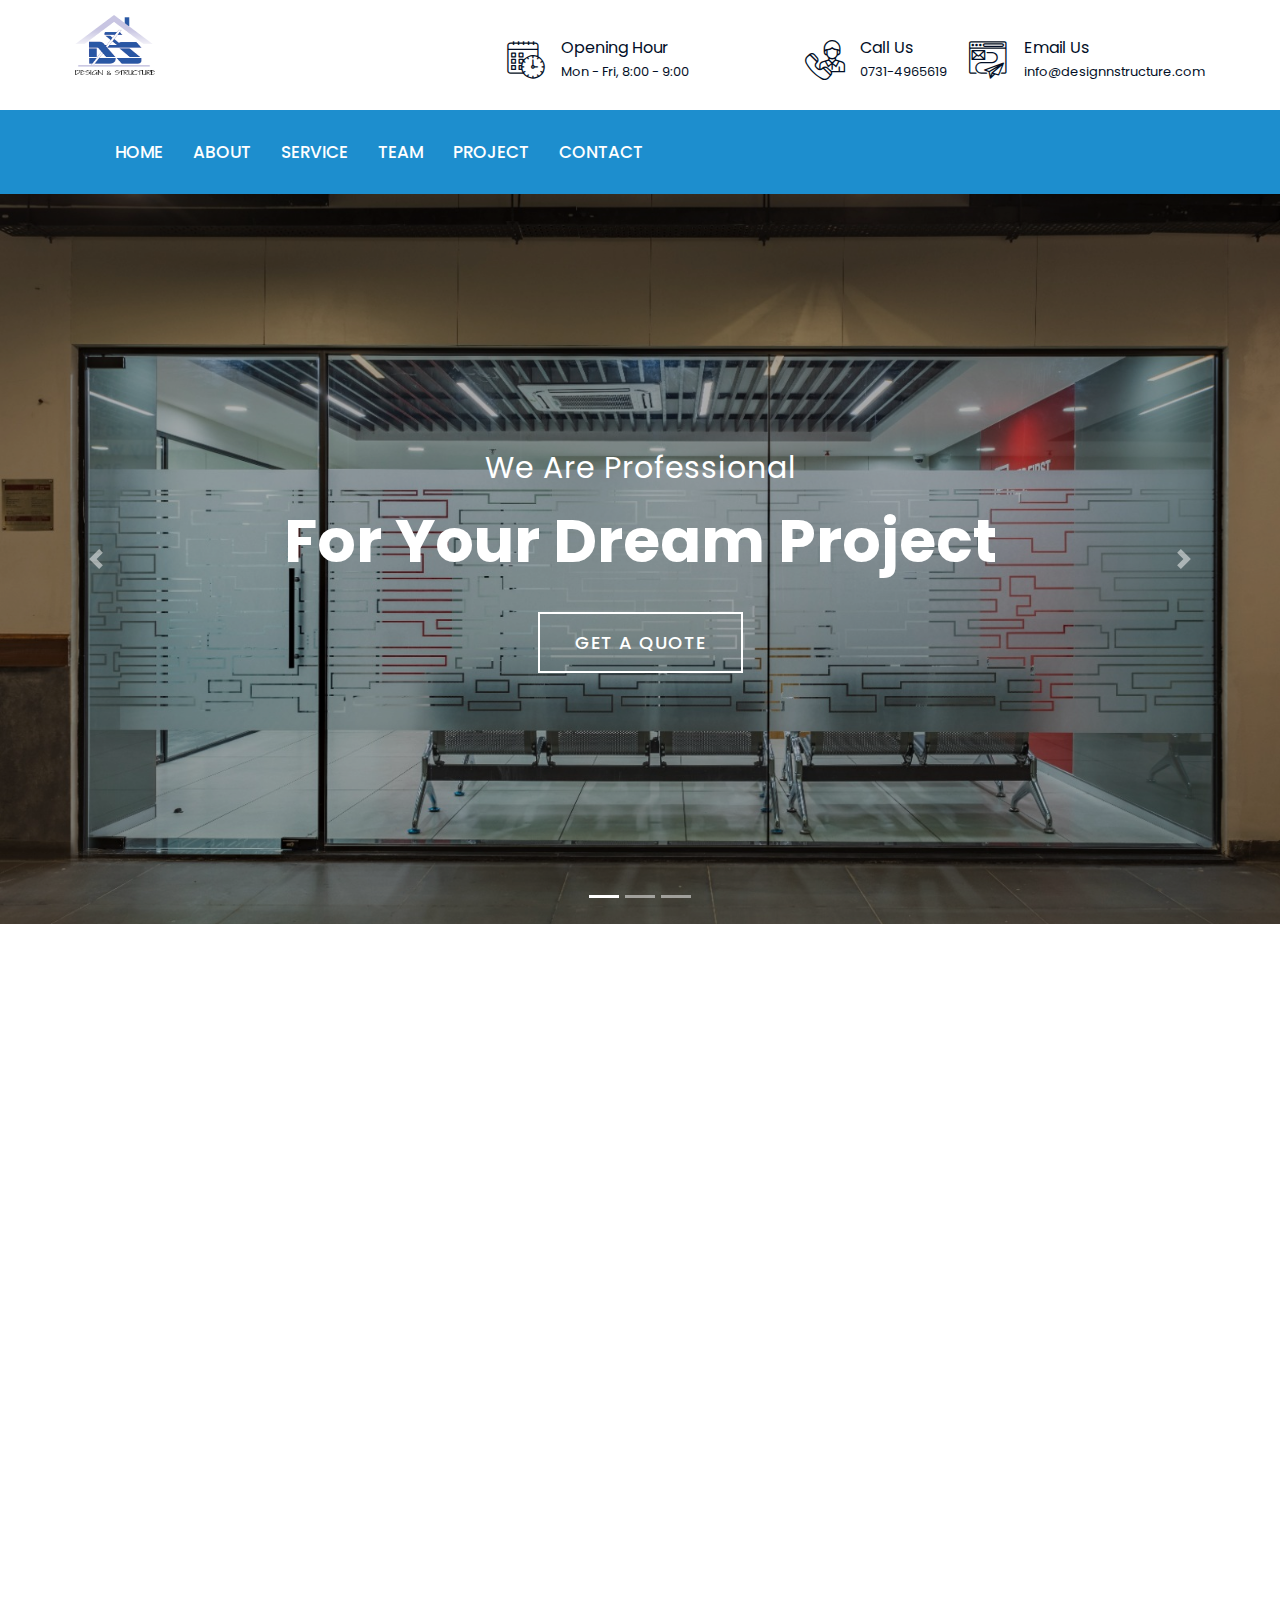
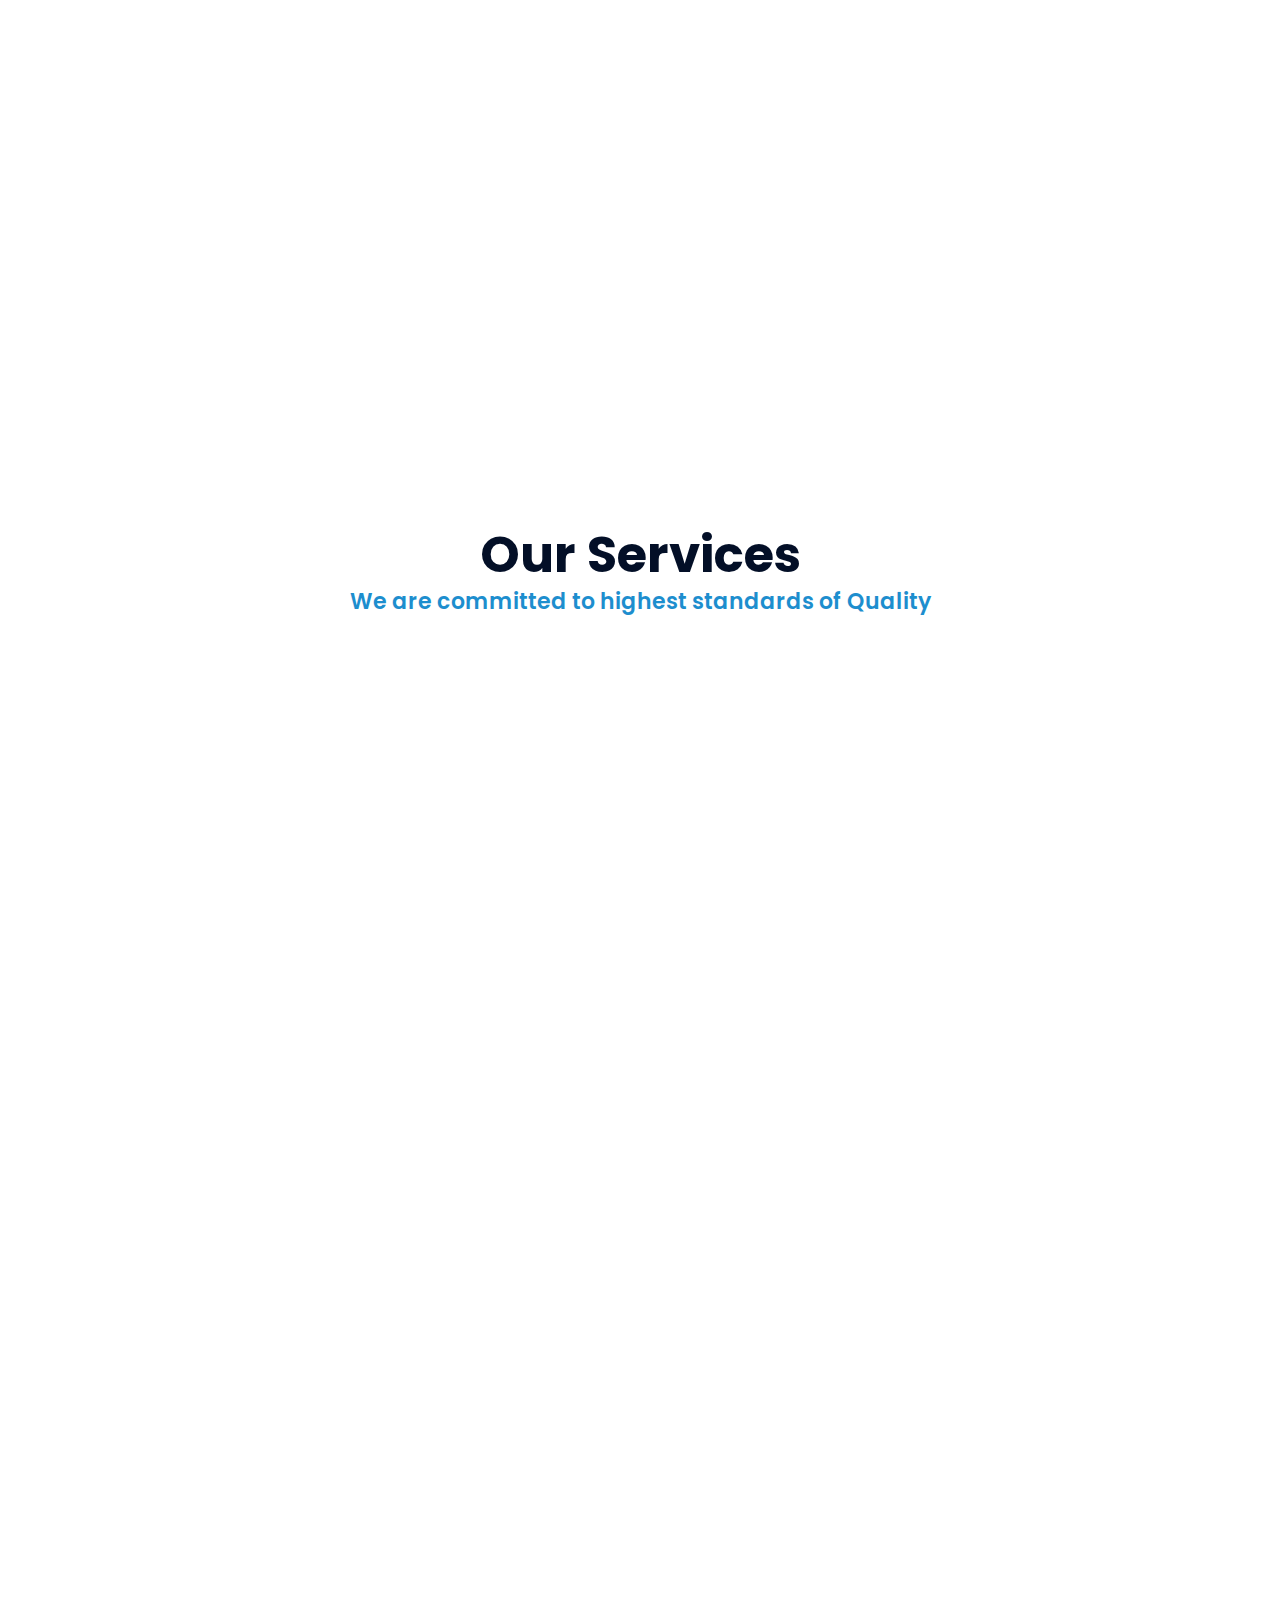
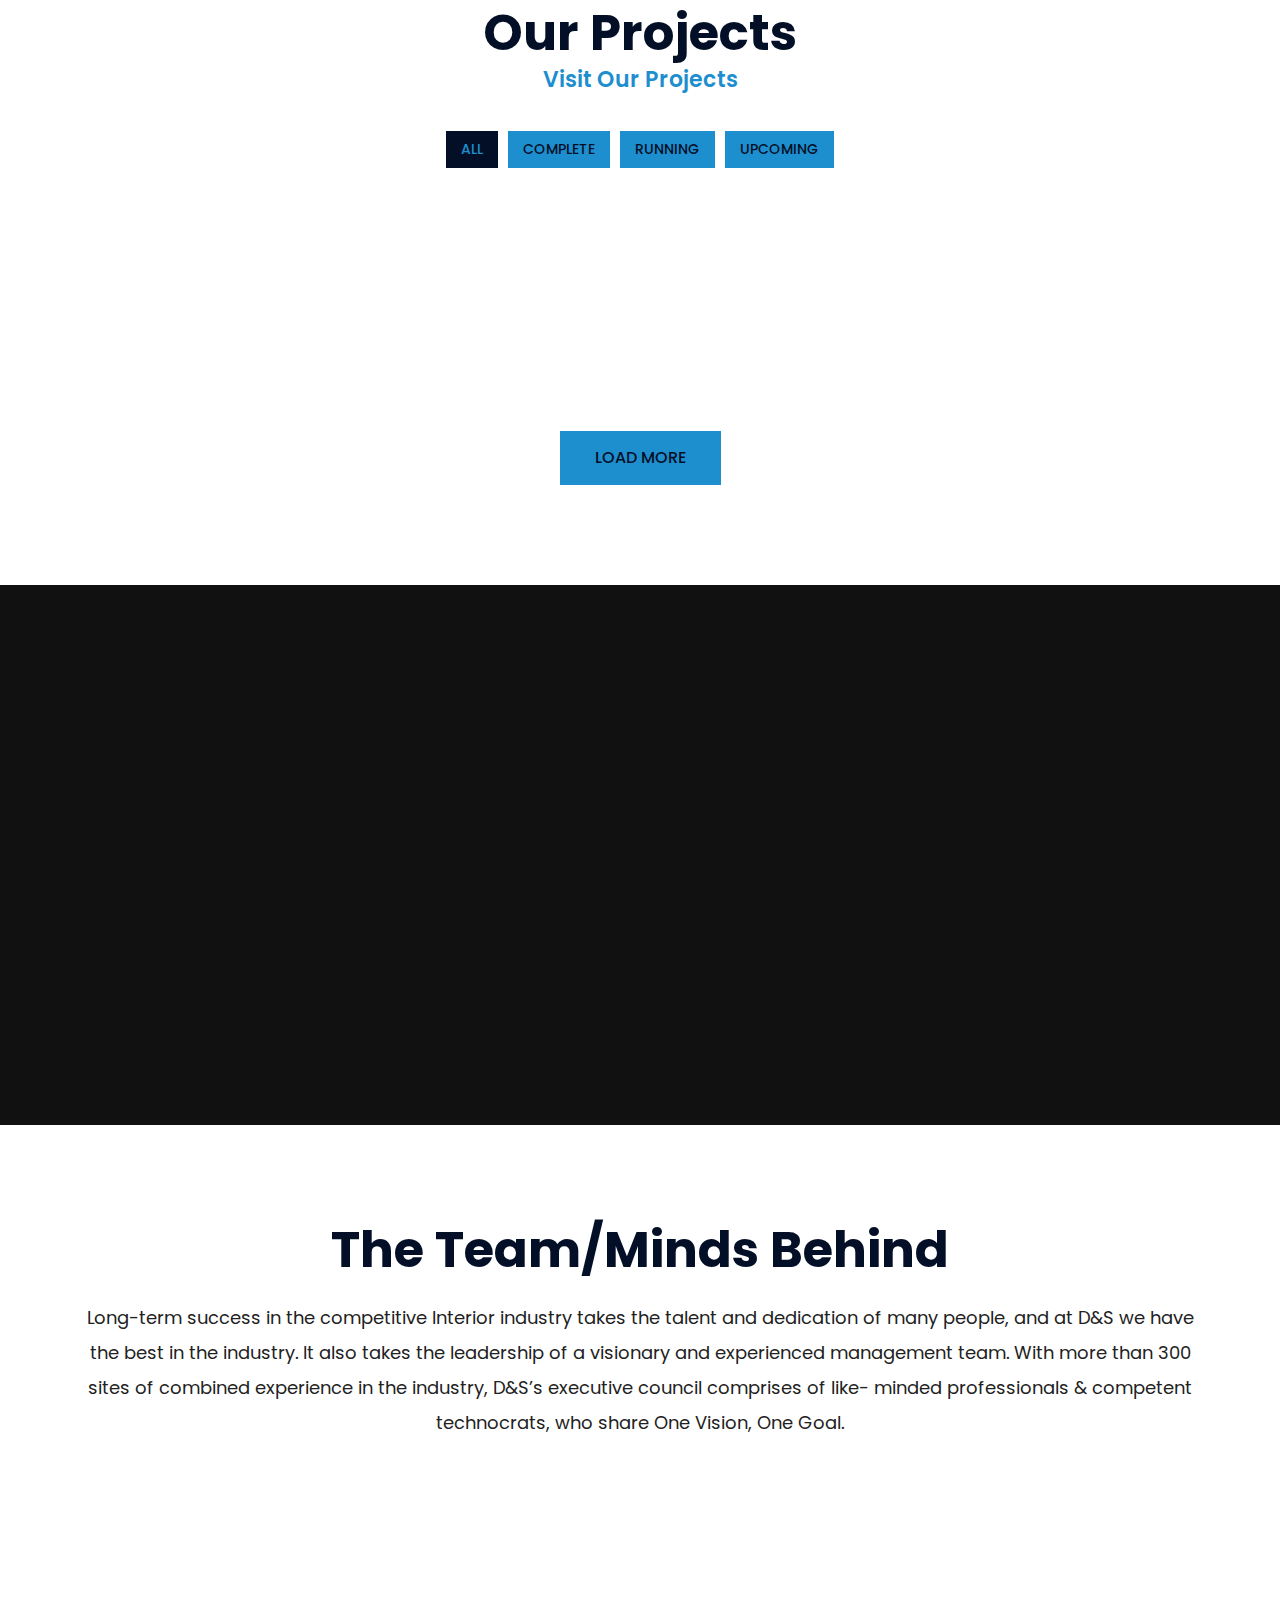
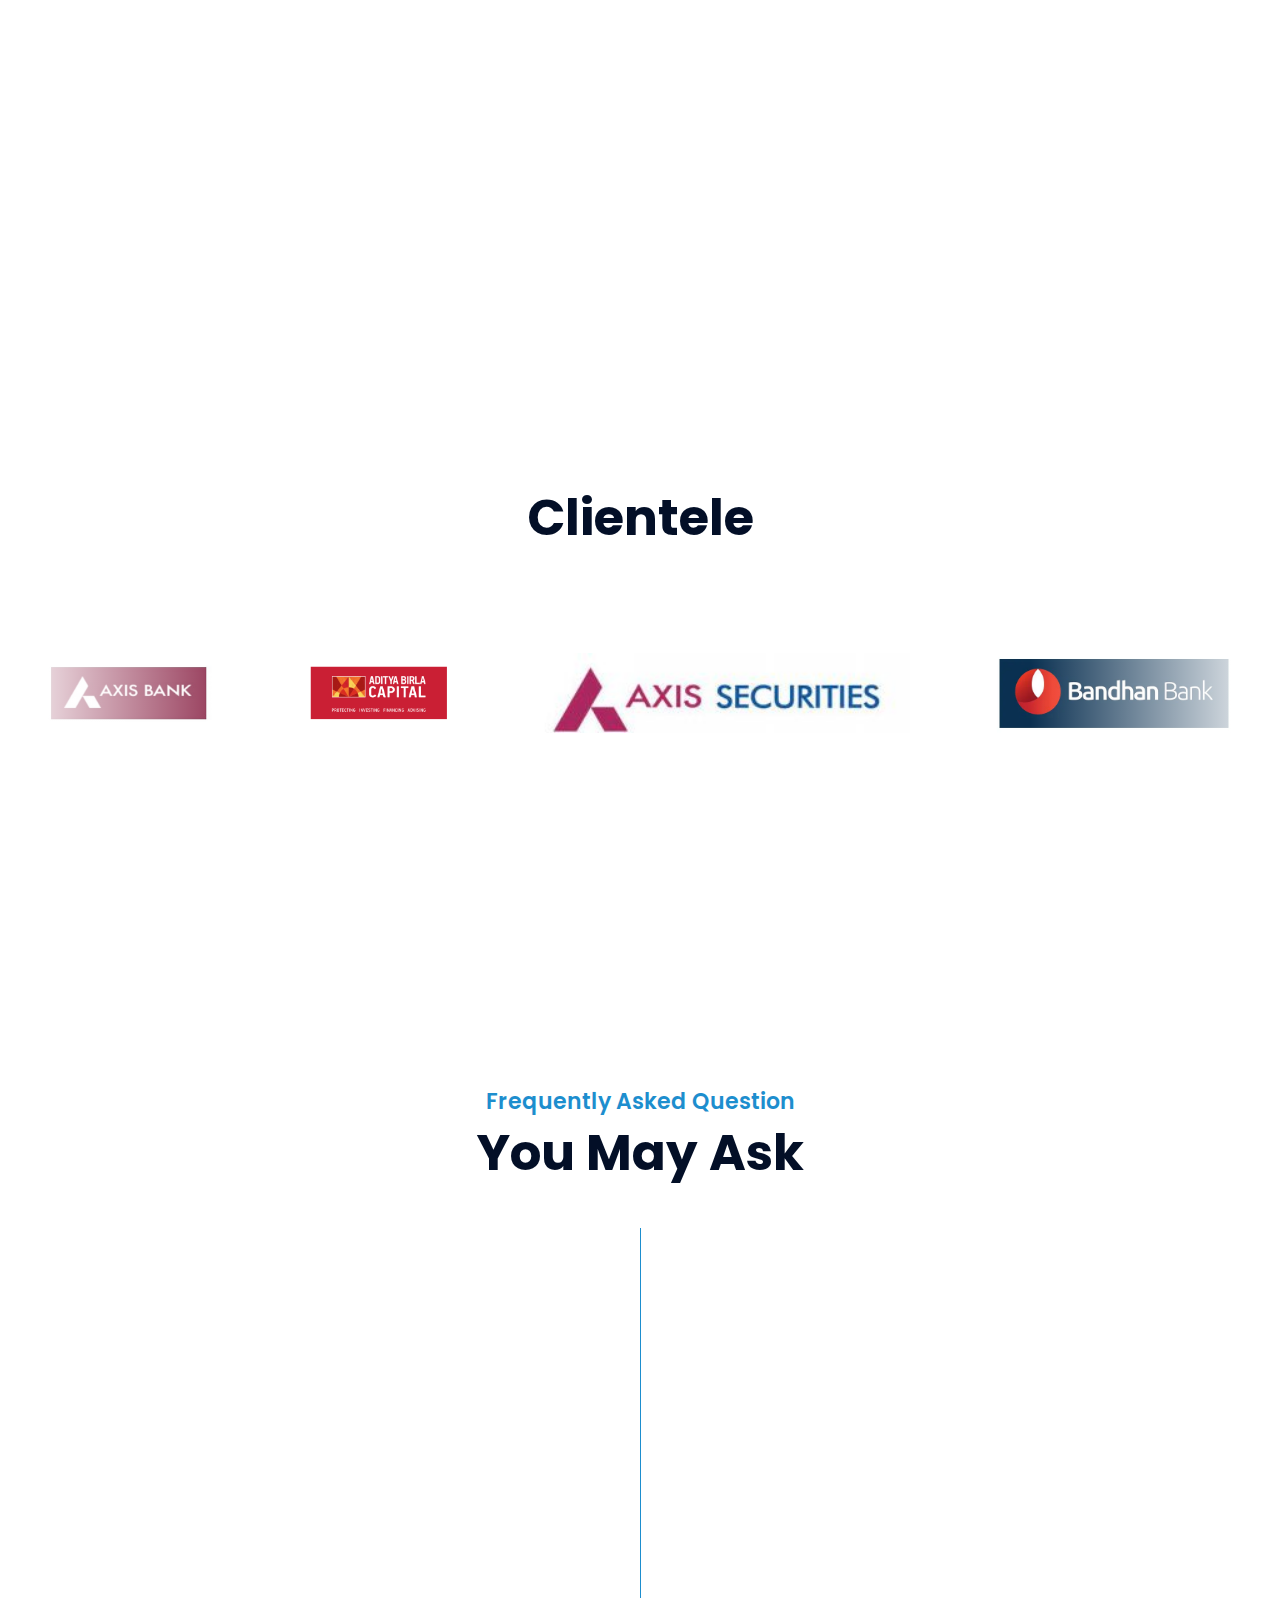
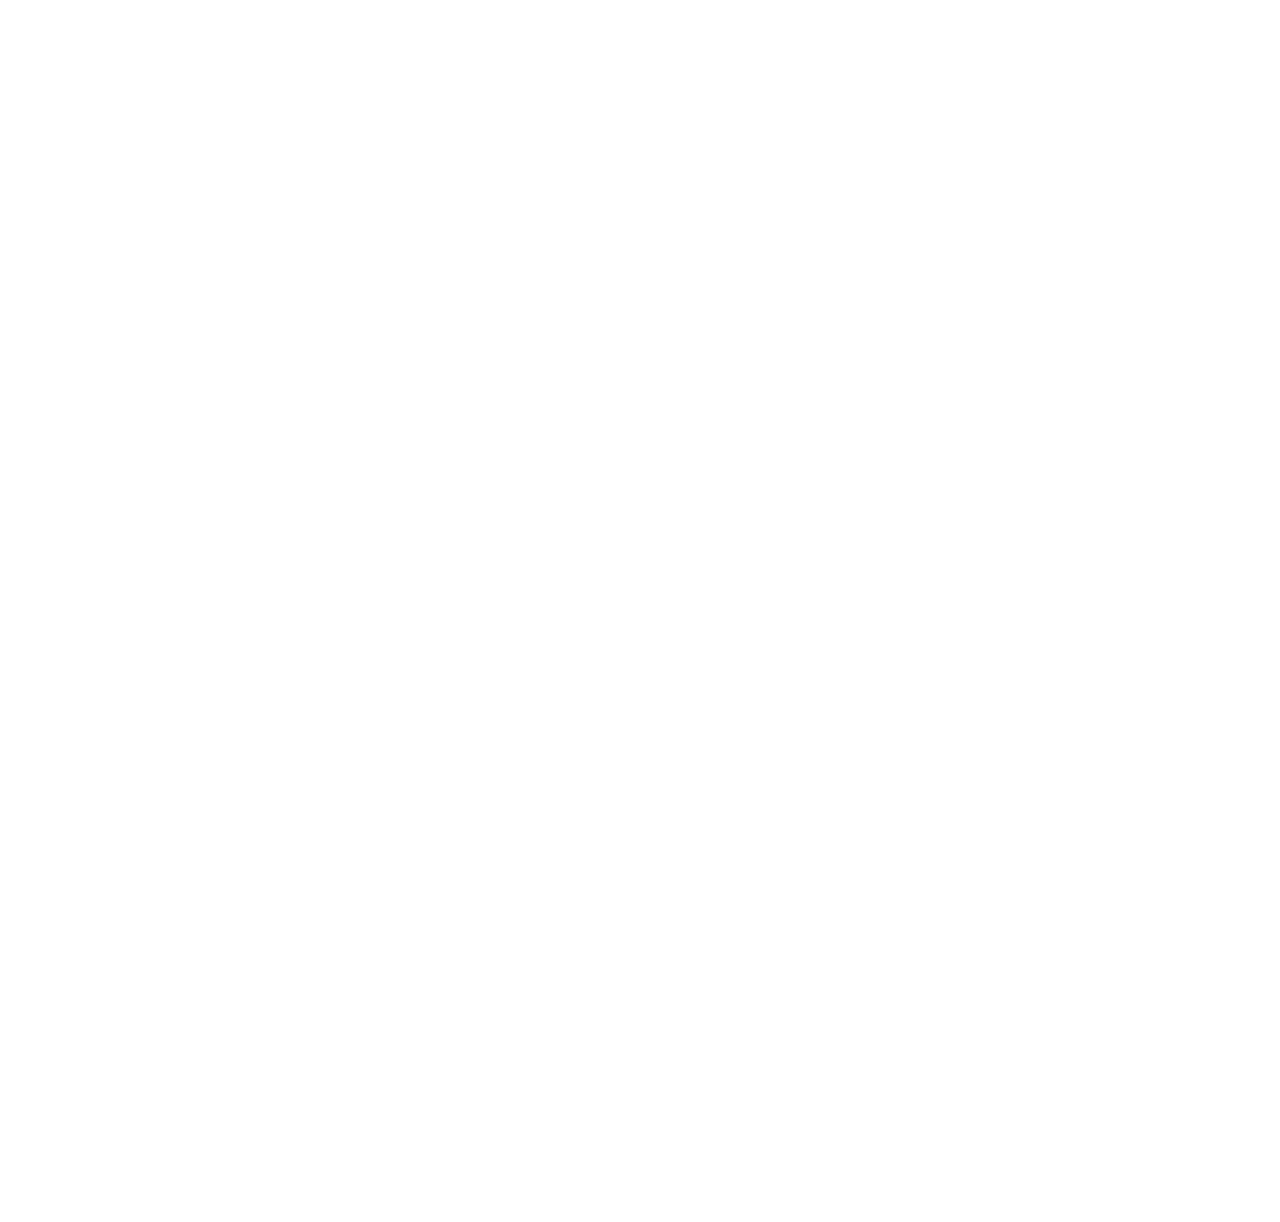
==== commit b111079e: "Changes update" ====
--- a/index.html
+++ b/index.html
@@ -126,17 +126,7 @@
                     <li data-target="#carousel" data-slide-to="2"></li>
                 </ol>
                 <div class="carousel-inner">
-
                     <div class="carousel-item">
-                        <img src="img/Banner7.jpg" alt="Carousel Image">
-                        <div class="carousel-caption">
-                            <p class="animated fadeInRight">We Are Professional</p>
-                            <h1 class="animated fadeInLeft">For Your Dream Project</h1>
-                            <a class="btn animated fadeInUp" href="#">Get A Quote</a>
-                        </div>
-                    </div>
-
-                    <div class="carousel-item active">
                         <img src="img/bANNER1.jpg" alt="Carousel Image">
                         <div class="carousel-caption">
                             <p class="animated fadeInRight">We Are Professional</p>
@@ -144,32 +134,20 @@
                             <a class="btn animated fadeInUp" href="#">Get A Quote</a>
                         </div>
                     </div>
+                    <div class="carousel-item active">
+                        <img src="img/bannerA.jpg" alt="Carousel Image">
+                        <div class="carousel-caption">
+                            <p class="animated fadeInRight">We Are Professional</p>
+                            <h1 class="animated fadeInLeft">For Your Dream Project</h1>
+                            <a class="btn animated fadeInUp" href="#">Get A Quote</a>
+                        </div>
+                    </div>
 
                     <div class="carousel-item">
                         <img src="img/BannerC.jpg" alt="Carousel Image">
                         <div class="carousel-caption">
                             <p class="animated fadeInRight">Professional Builder</p>
-                            <h1 class="animated fadeInLeft">We Build Your Office</h1>
-                            <a class="btn animated fadeInUp" href="#">Get A Quote</a>
-                        </div>
-                    </div>
-
-
-                    <div class="carousel-item">
-                        <img src="img/Banner5.jpg" alt="Carousel Image">
-                        <div class="carousel-caption">
-                            <p class="animated fadeInRight">We Are Trusted</p>
-                            <h1 class="animated fadeInLeft">For Your Dream Home</h1>
-                            <a class="btn animated fadeInUp" href="#">Get A Quote</a>
-                        </div>
-                    </div>
-
-
-                    <div class="carousel-item">
-                        <img src="img/Banner6.jpg" alt="Carousel Image">
-                        <div class="carousel-caption">
-                            <p class="animated fadeInRight">We Are Trusted</p>
-                            <h1 class="animated fadeInLeft">For Your Dream Home</h1>
+                            <h1 class="animated fadeInLeft">We Build Your Home</h1>
                             <a class="btn animated fadeInUp" href="#">Get A Quote</a>
                         </div>
                     </div>
@@ -182,10 +160,6 @@
                             <a class="btn animated fadeInUp" href="#">Get A Quote</a>
                         </div>
                     </div>
-
-
-
-
                 </div>
 
                 <a class="carousel-control-prev" href="#carousel" role="button" data-slide="prev">
@@ -249,7 +223,7 @@
                     <div class="row align-items-center">
                         <div class="col-lg-5 col-md-6">
                             <div class="about-img">
-                                <img src="img/service-3.jpg" alt="Image">
+                                <img src="img/project24.jpg" alt="Image">
                             </div>
                         </div>
                         <div class="col-lg-7 col-md-6">
@@ -470,100 +444,99 @@
             <div class="col-lg-4 col-md-6 col-sm-12 portfolio-item first wow fadeInUp" data-wow-delay="0.1s">
                 <div class="portfolio-warp">
                     <div class="portfolio-img">
-                        <img src="img/projectimage (69).jpg" alt="Image">
+                        <img src="img/project1.jpg" alt="Image">
                         <div class="portfolio-overlay">
-                            
+                            <p>
+                                Lorem ipsum dolor sit amet elit. Phasel nec pretium mi. Curabit facilis ornare velit non. Aliqu metus tortor, auctor id gravi condime, viverra quis sem.
+                            </p>
                         </div>
                     </div>
                     <div class="portfolio-text">
                         <h3>Project Name</h3>
-                        <a class="btn" href="img/projectimage (69).jpg" data-lightbox="portfolio">+</a>
-                    </div>
-                </div>
-            </div>
-
-
+                        <a class="btn" href="img/portfolio-1.jpg" data-lightbox="portfolio">+</a>
+                    </div>
+                </div>
+            </div>
             <div class="col-lg-4 col-md-6 col-sm-12 portfolio-item second wow fadeInUp" data-wow-delay="0.2s">
                 <div class="portfolio-warp">
                     <div class="portfolio-img">
-                        <img src="img/projectimage (59).jpg" alt="Image">
+                        <img src="img/project2.jpg" alt="Image">
                         <div class="portfolio-overlay">
+                            <p>
+                                Lorem ipsum dolor sit amet elit. Phasel nec pretium mi. Curabit facilis ornare velit non. Aliqu metus tortor, auctor id gravi condime, viverra quis sem.
+                            </p>
                         </div>
                     </div>
                     <div class="portfolio-text">
                         <h3>Project Name</h3>
-                        <a class="btn" href="img/projectimage (59).jpg" data-lightbox="portfolio">+</a>
-                    </div>
-                </div>
-            </div>
-
-
-
+                        <a class="btn" href="img/portfolio-2.jpg" data-lightbox="portfolio">+</a>
+                    </div>
+                </div>
+            </div>
             <div class="col-lg-4 col-md-6 col-sm-12 portfolio-item third wow fadeInUp" data-wow-delay="0.3s">
                 <div class="portfolio-warp">
                     <div class="portfolio-img">
-                        <img src="img/projectimage (55).jpg" alt="Image">
+                        <img src="img/project15.jpg" alt="Image">
                         <div class="portfolio-overlay">
-                            
+                            <p>
+                                Lorem ipsum dolor sit amet elit. Phasel nec pretium mi. Curabit facilis ornare velit non. Aliqu metus tortor, auctor id gravi condime, viverra quis sem.
+                            </p>
                         </div>
                     </div>
                     <div class="portfolio-text">
                         <h3>Project Name</h3>
-                        <a class="btn" href="img/projectimage (55).jpg" data-lightbox="portfolio">+</a>
-                    </div>
-                </div>
-            </div>
-
-
+                        <a class="btn" href="img/portfolio-3.jpg" data-lightbox="portfolio">+</a>
+                    </div>
+                </div>
+            </div>
             <div class="col-lg-4 col-md-6 col-sm-12 portfolio-item first wow fadeInUp" data-wow-delay="0.4s">
                 <div class="portfolio-warp">
                     <div class="portfolio-img">
-                        <img src="img/projectimage (40).jpg" alt="Image">
+                        <img src="img/project6.jpg" alt="Image">
                         <div class="portfolio-overlay">
-                            
+                            <p>
+                                Lorsum dolor sit amet elit. Phasel nec pretium mi. Curabit facilis ornare velit non. Aliqu metus tortor, auctor id gravi condime, viverra quis sem.
+                            </p>
                         </div>
                     </div>
                     <div class="portfolio-text">
                         <h3>Project Name</h3>
-                        <a class="btn" href="img/projectimage (40).jpg" data-lightbox="portfolio">+</a>
-                    </div>
-                </div>
-            </div>
-
-
+                        <a class="btn" href="img/portfolio-4.jpg" data-lightbox="portfolio">+</a>
+                    </div>
+                </div>
+            </div>
             <div class="col-lg-4 col-md-6 col-sm-12 portfolio-item second wow fadeInUp" data-wow-delay="0.5s">
                 <div class="portfolio-warp">
                     <div class="portfolio-img">
-                        <img src="img/projectimage (22).jpg" alt="Image">
+                        <img src="img/project4.jpg" alt="Image">
                         <div class="portfolio-overlay">
-                            
+                            <p>
+                                Lorem ipsum dolor sit amet elit. Phasel nec pretium mi. Curabit facilis ornare velit non. Aliqu metus tortor, auctor id gravi condime, viverra quis sem.
+                            </p>
                         </div>
                     </div>
                     <div class="portfolio-text">
                         <h3>Project Name</h3>
-                        <a class="btn" href="img/projectimage (22).jpg" data-lightbox="portfolio">+</a>
-                    </div>
-                </div>
-            </div>
-
-
+                        <a class="btn" href="img/portfolio-5.jpg" data-lightbox="portfolio">+</a>
+                    </div>
+                </div>
+            </div>
             <div class="col-lg-4 col-md-6 col-sm-12 portfolio-item third wow fadeInUp" data-wow-delay="0.6s">
                 <div class="portfolio-warp">
                     <div class="portfolio-img">
-                        <img src="img/projectimage (39).jpg" alt="Image">
+                        <img src="img/project16.jpg" alt="Image">
                         <div class="portfolio-overlay">
-                            
+                            <p>
+                                Lossss ipsum dolor sit amet elit. Phasel nec pretium mi. Curabit facilis ornare velit non. Aliqu metus tortor, auctor id gravi condime, viverra quis sem.
+                            </p>
                         </div>
                     </div>
                     <div class="portfolio-text">
                         <h3>Project Name</h3>
-                        <a class="btn" href="img/projectimage (39).jpg" data-lightbox="portfolio">+</a>
-                    </div>
-                </div>
-            </div>
-
-
-
+                        <a class="btn" href="img/portfolio-6.jpg" data-lightbox="portfolio">+</a>
+                    </div>
+                </div>
+            </div>
         </div>
         <div class="row">
             <div class="col-12 load-more">
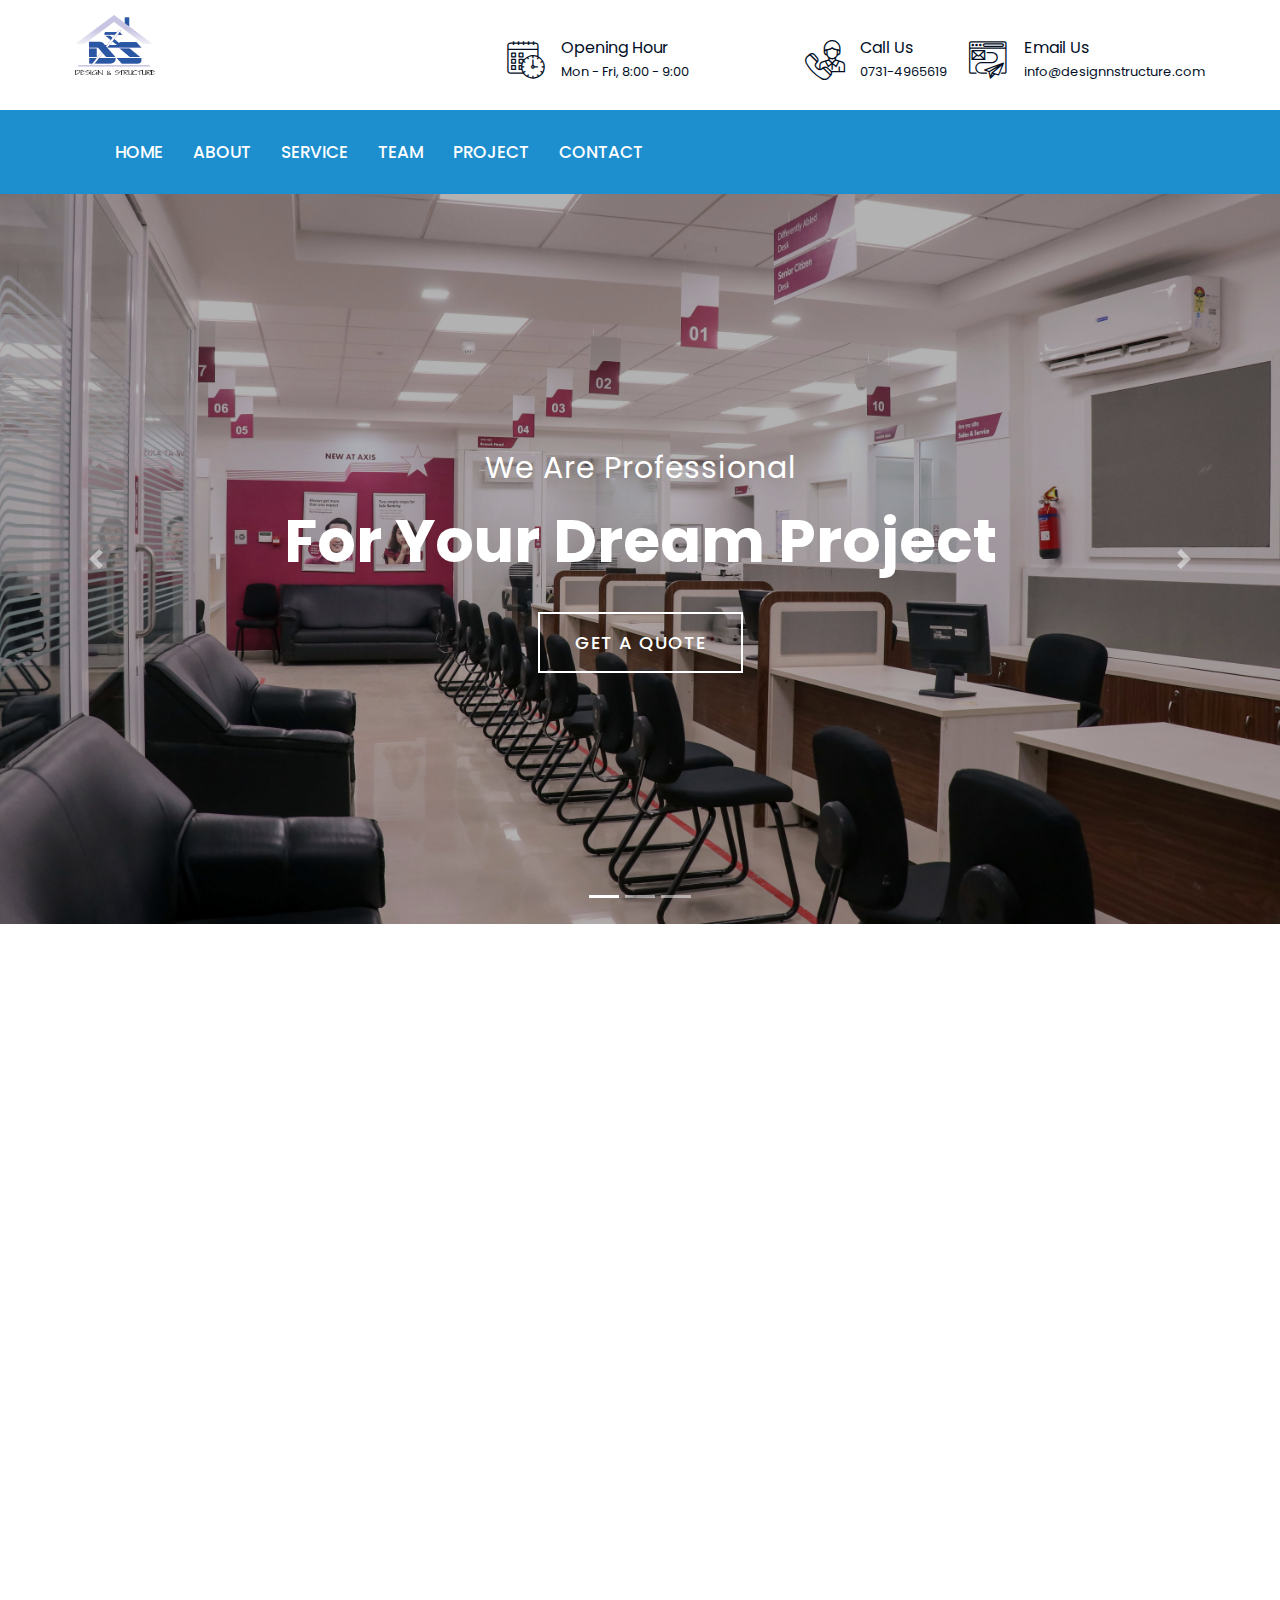
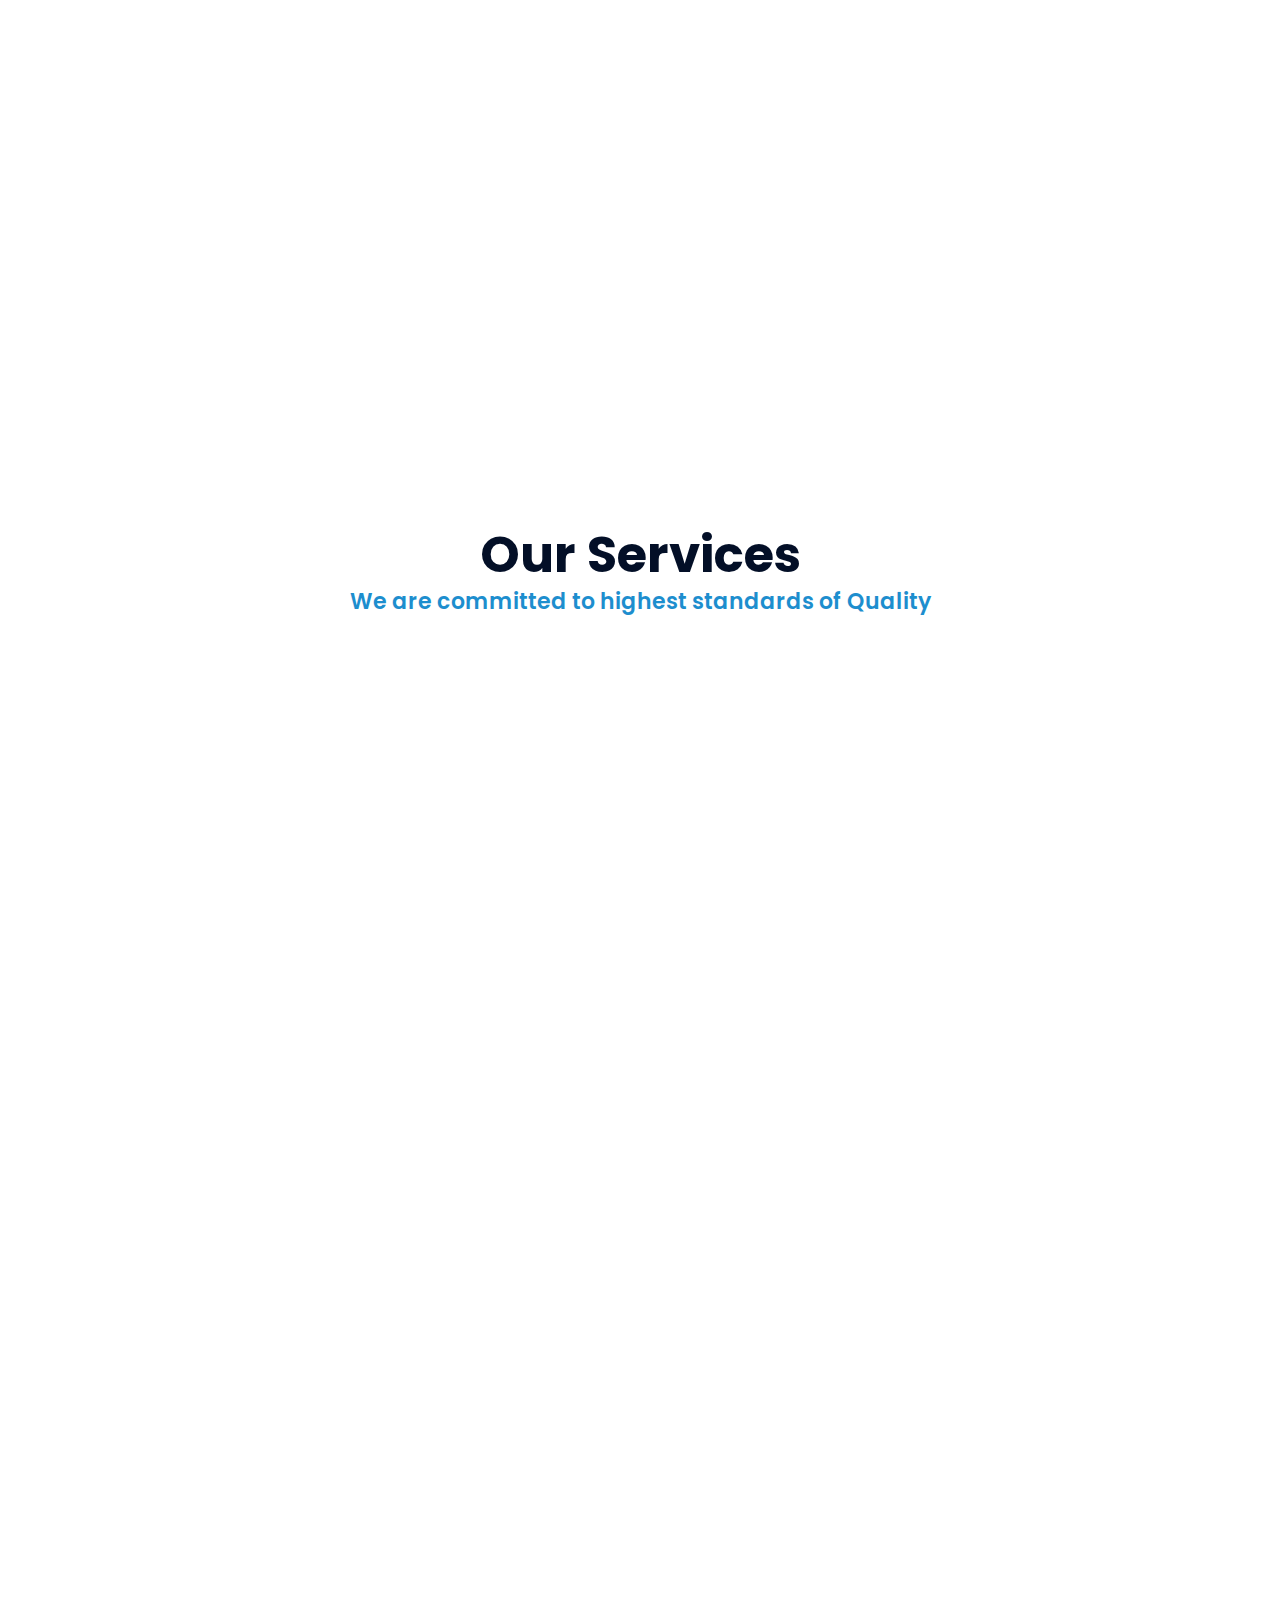
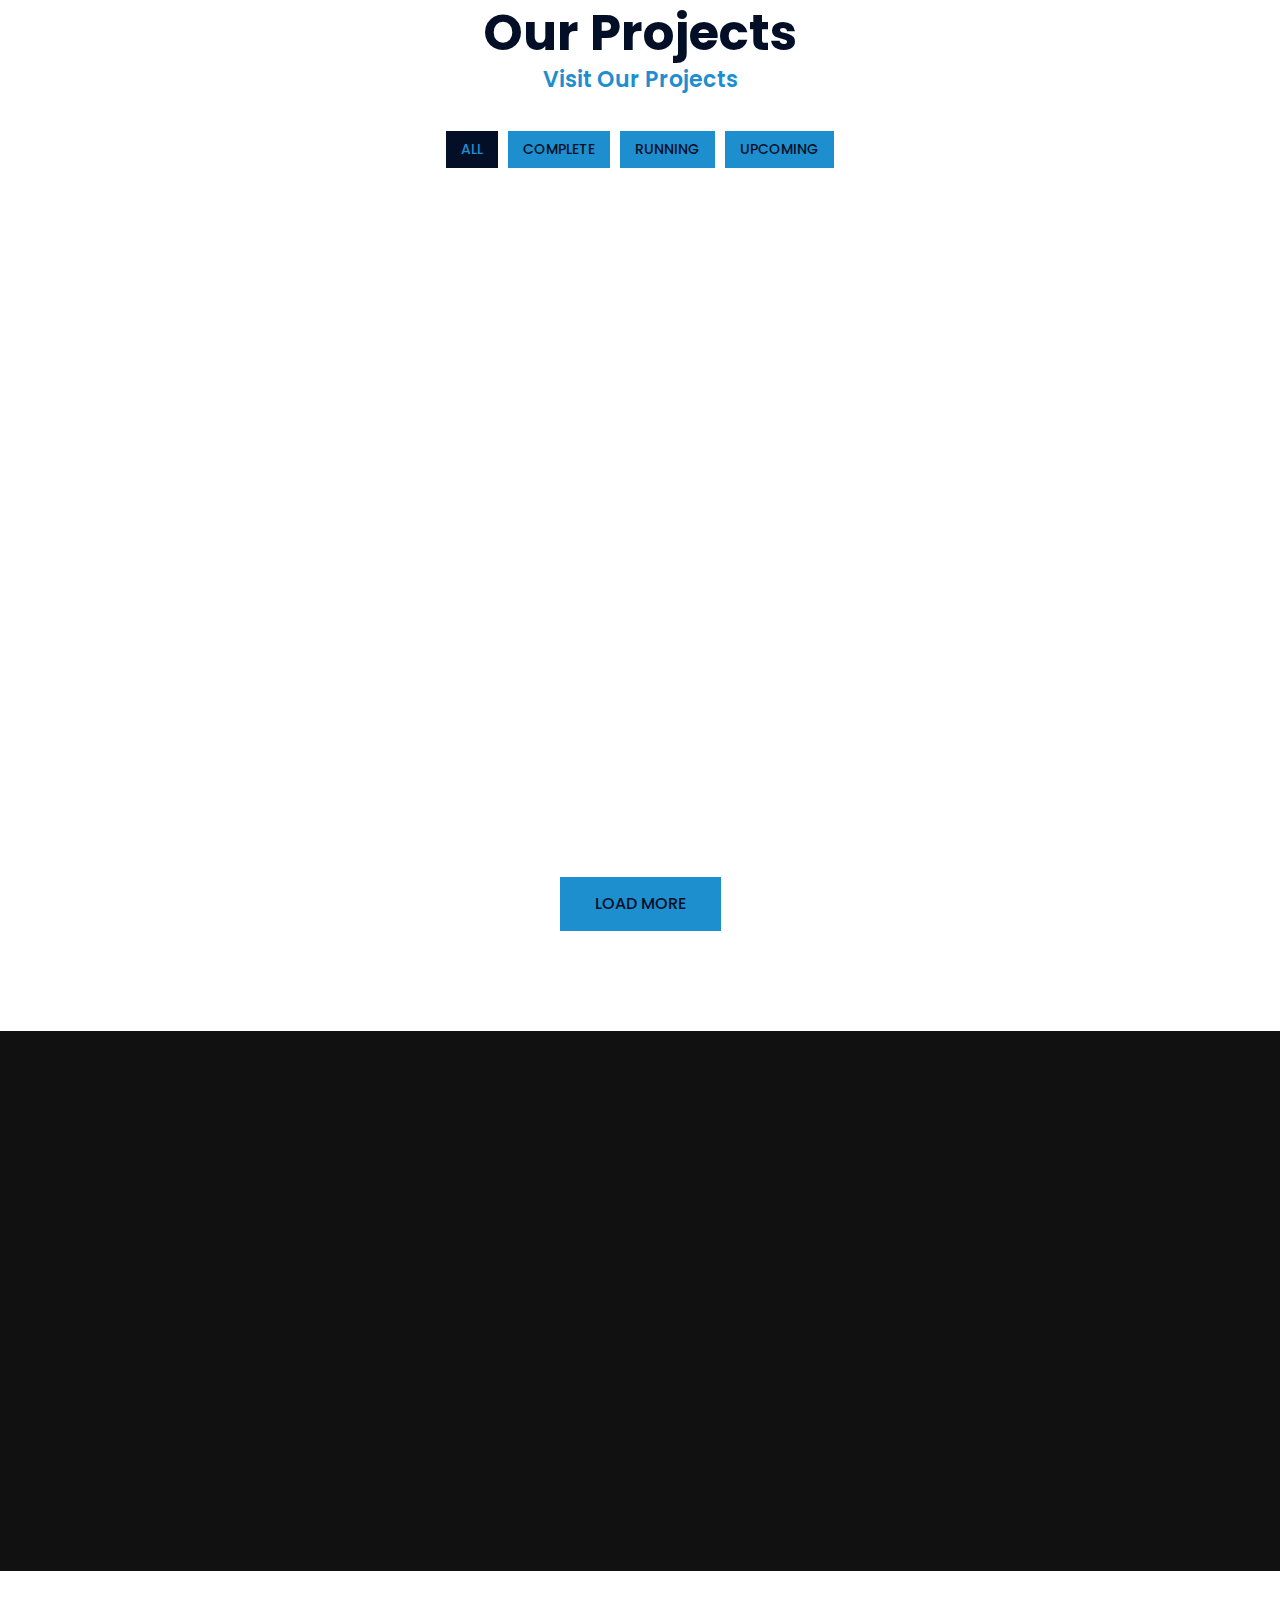
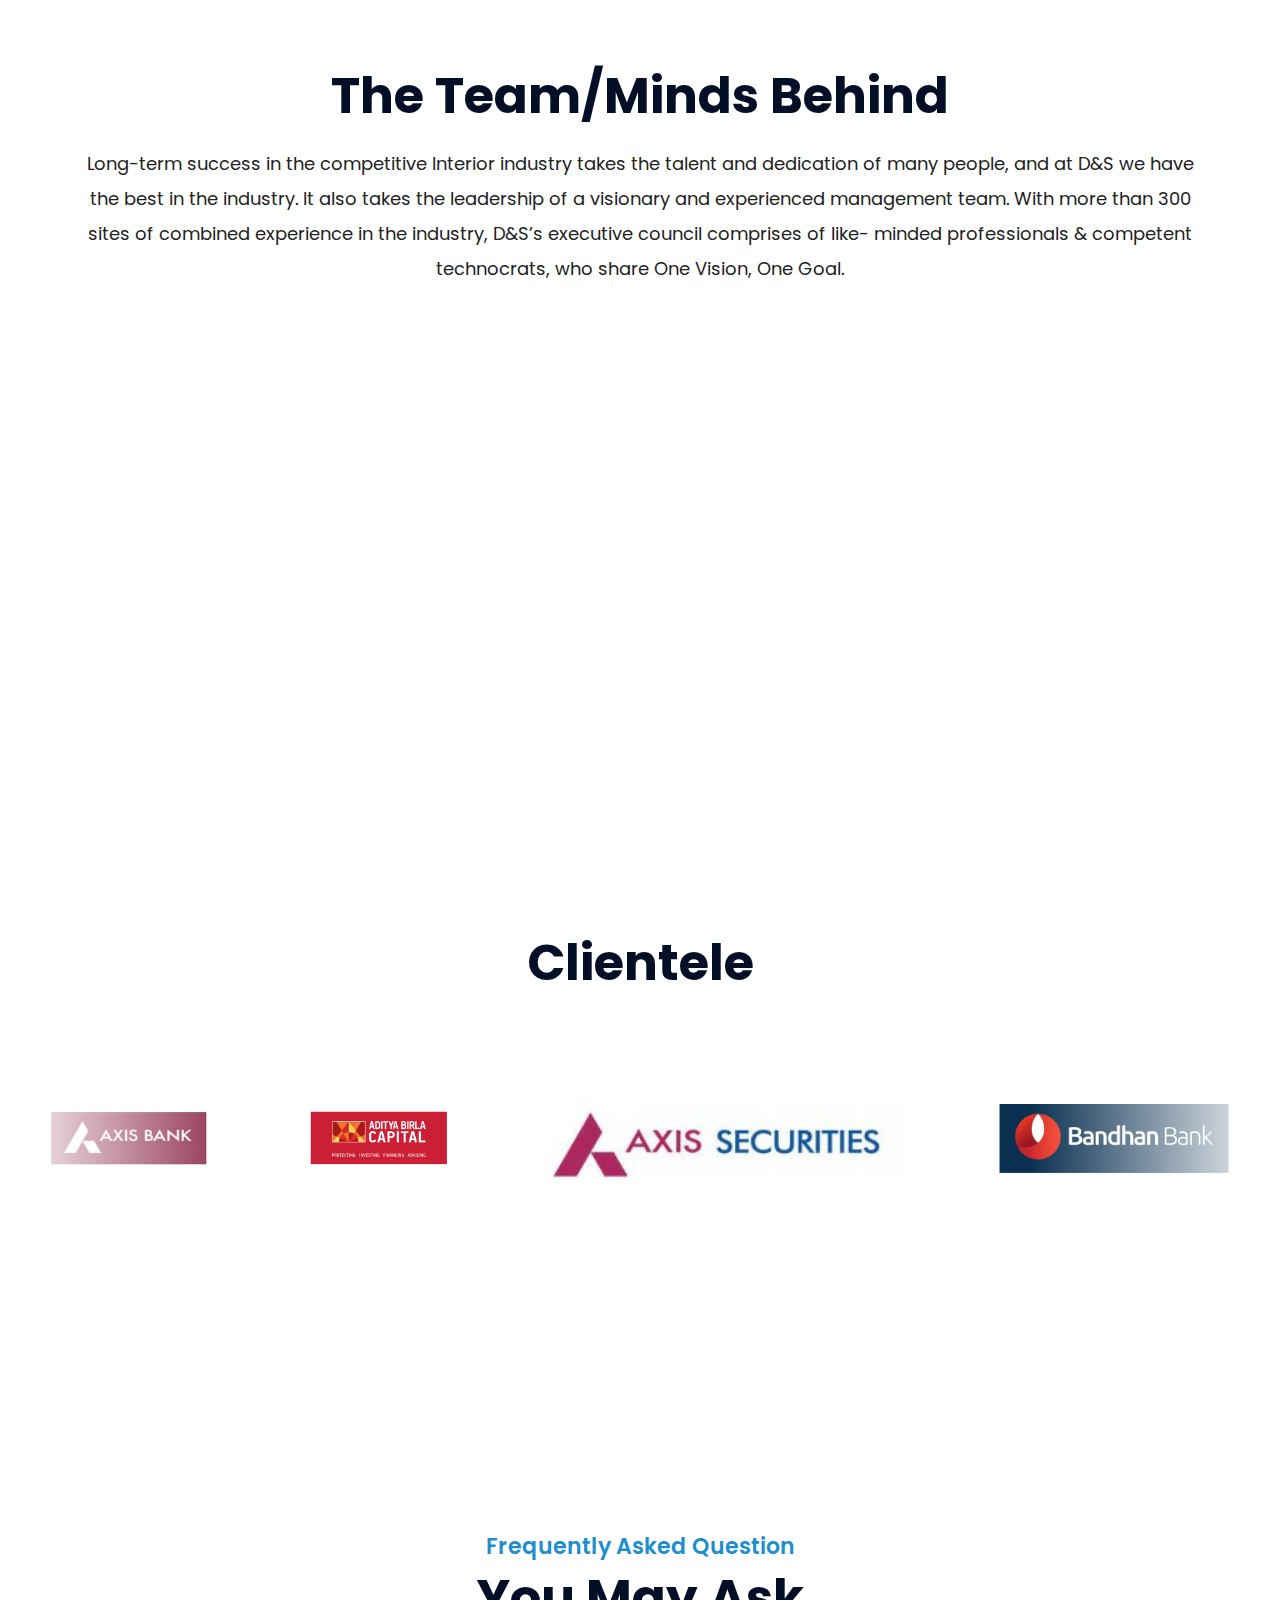
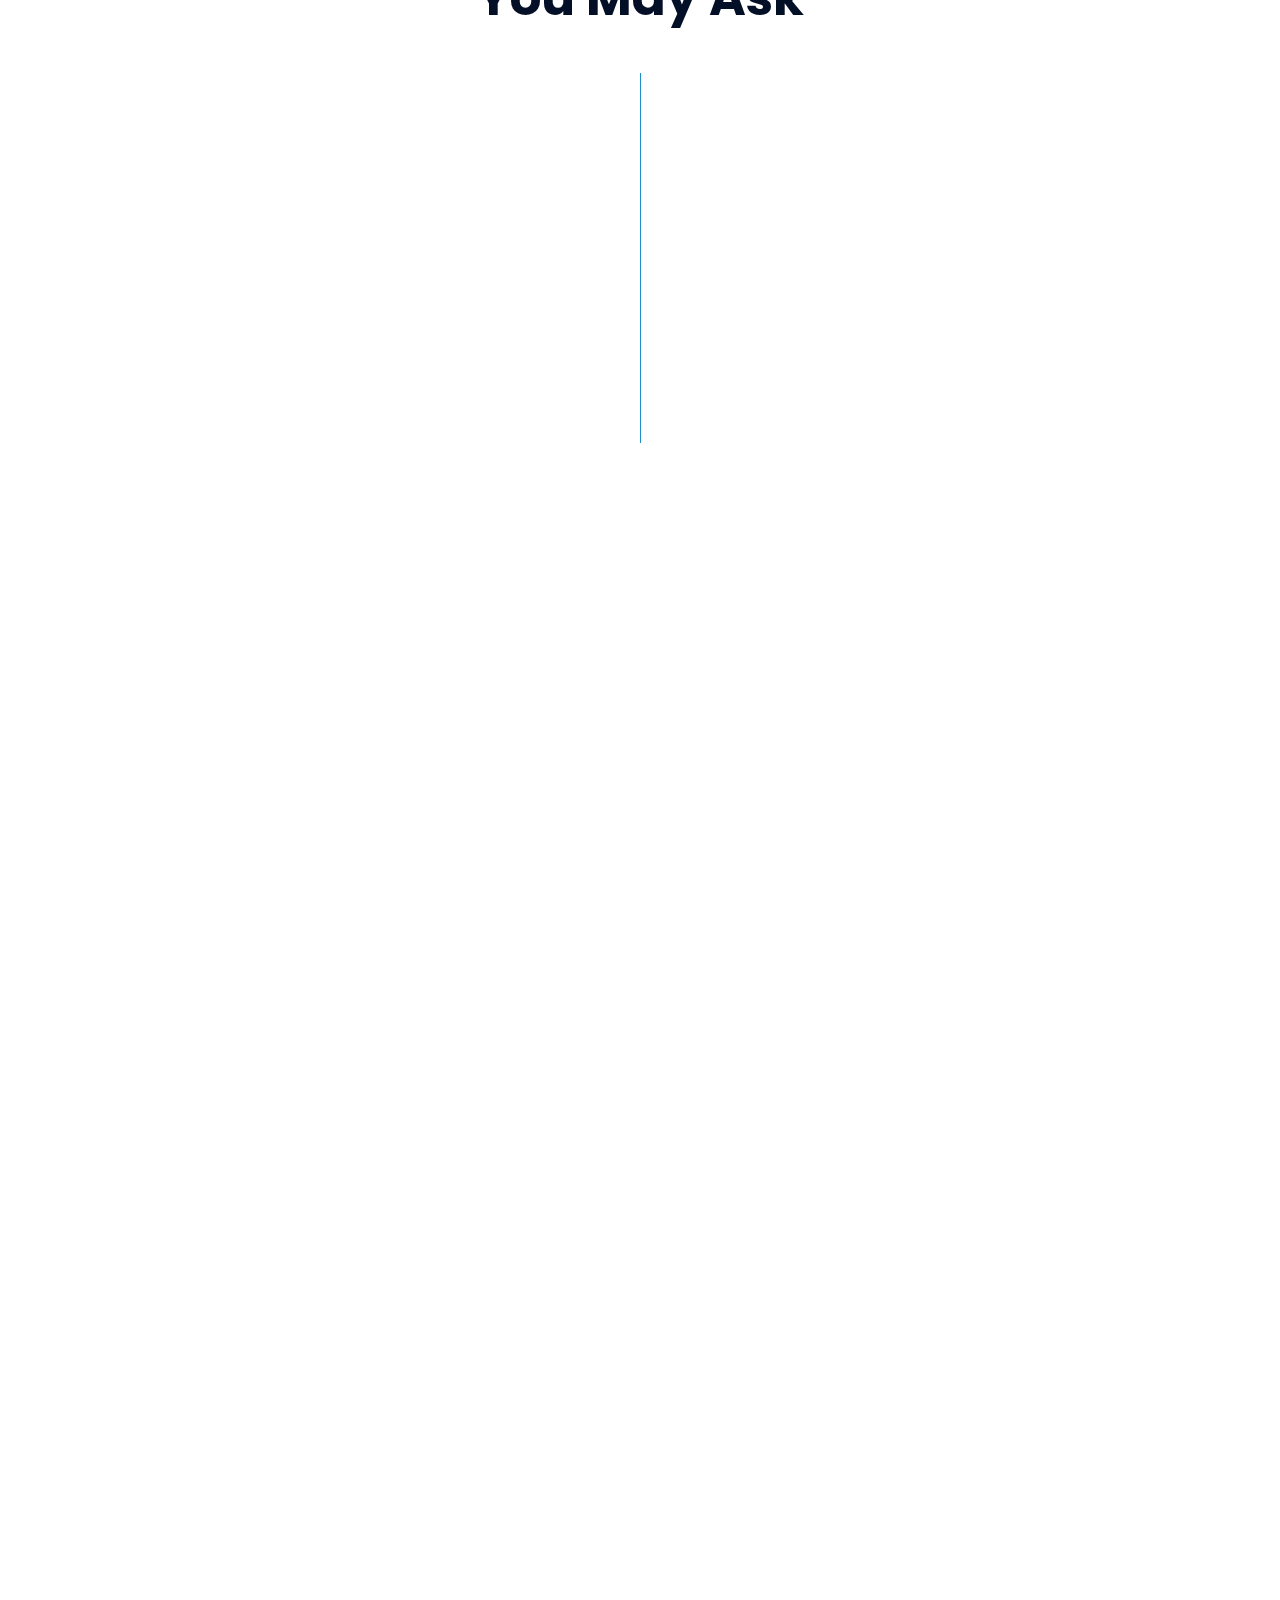
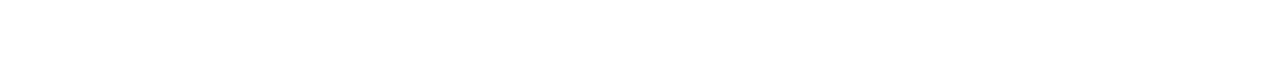
==== commit 1a20009f: "Merge branch 'main' of https://github.com/Roshanshrivas/Designnstructure" ====
--- a/index.html
+++ b/index.html
@@ -126,7 +126,17 @@
                     <li data-target="#carousel" data-slide-to="2"></li>
                 </ol>
                 <div class="carousel-inner">
+
                     <div class="carousel-item">
+                        <img src="img/Banner7.jpg" alt="Carousel Image">
+                        <div class="carousel-caption">
+                            <p class="animated fadeInRight">We Are Professional</p>
+                            <h1 class="animated fadeInLeft">For Your Dream Project</h1>
+                            <a class="btn animated fadeInUp" href="#">Get A Quote</a>
+                        </div>
+                    </div>
+
+                    <div class="carousel-item active">
                         <img src="img/bANNER1.jpg" alt="Carousel Image">
                         <div class="carousel-caption">
                             <p class="animated fadeInRight">We Are Professional</p>
@@ -134,20 +144,32 @@
                             <a class="btn animated fadeInUp" href="#">Get A Quote</a>
                         </div>
                     </div>
-                    <div class="carousel-item active">
-                        <img src="img/bannerA.jpg" alt="Carousel Image">
-                        <div class="carousel-caption">
-                            <p class="animated fadeInRight">We Are Professional</p>
-                            <h1 class="animated fadeInLeft">For Your Dream Project</h1>
-                            <a class="btn animated fadeInUp" href="#">Get A Quote</a>
-                        </div>
-                    </div>
 
                     <div class="carousel-item">
                         <img src="img/BannerC.jpg" alt="Carousel Image">
                         <div class="carousel-caption">
                             <p class="animated fadeInRight">Professional Builder</p>
-                            <h1 class="animated fadeInLeft">We Build Your Home</h1>
+                            <h1 class="animated fadeInLeft">We Build Your Office</h1>
+                            <a class="btn animated fadeInUp" href="#">Get A Quote</a>
+                        </div>
+                    </div>
+
+
+                    <div class="carousel-item">
+                        <img src="img/Banner5.jpg" alt="Carousel Image">
+                        <div class="carousel-caption">
+                            <p class="animated fadeInRight">We Are Trusted</p>
+                            <h1 class="animated fadeInLeft">For Your Dream Home</h1>
+                            <a class="btn animated fadeInUp" href="#">Get A Quote</a>
+                        </div>
+                    </div>
+
+
+                    <div class="carousel-item">
+                        <img src="img/Banner6.jpg" alt="Carousel Image">
+                        <div class="carousel-caption">
+                            <p class="animated fadeInRight">We Are Trusted</p>
+                            <h1 class="animated fadeInLeft">For Your Dream Home</h1>
                             <a class="btn animated fadeInUp" href="#">Get A Quote</a>
                         </div>
                     </div>
@@ -160,6 +182,10 @@
                             <a class="btn animated fadeInUp" href="#">Get A Quote</a>
                         </div>
                     </div>
+
+
+
+
                 </div>
 
                 <a class="carousel-control-prev" href="#carousel" role="button" data-slide="prev">
@@ -223,7 +249,7 @@
                     <div class="row align-items-center">
                         <div class="col-lg-5 col-md-6">
                             <div class="about-img">
-                                <img src="img/project24.jpg" alt="Image">
+                                <img src="img/service-3.jpg" alt="Image">
                             </div>
                         </div>
                         <div class="col-lg-7 col-md-6">
@@ -444,7 +470,86 @@
             <div class="col-lg-4 col-md-6 col-sm-12 portfolio-item first wow fadeInUp" data-wow-delay="0.1s">
                 <div class="portfolio-warp">
                     <div class="portfolio-img">
-                        <img src="img/project1.jpg" alt="Image">
+                        <img src="img/projectimage (69).jpg" alt="Image">
+                        <div class="portfolio-overlay">
+                            
+                        </div>
+                    </div>
+                    <div class="portfolio-text">
+                        <h3>Project Name</h3>
+                        <a class="btn" href="img/projectimage (69).jpg" data-lightbox="portfolio">+</a>
+                    </div>
+                </div>
+            </div>
+
+
+            <div class="col-lg-4 col-md-6 col-sm-12 portfolio-item second wow fadeInUp" data-wow-delay="0.2s">
+                <div class="portfolio-warp">
+                    <div class="portfolio-img">
+                        <img src="img/projectimage (59).jpg" alt="Image">
+                        <div class="portfolio-overlay">
+                        </div>
+                    </div>
+                    <div class="portfolio-text">
+                        <h3>Project Name</h3>
+                        <a class="btn" href="img/projectimage (59).jpg" data-lightbox="portfolio">+</a>
+                    </div>
+                </div>
+            </div>
+
+
+
+            <div class="col-lg-4 col-md-6 col-sm-12 portfolio-item third wow fadeInUp" data-wow-delay="0.3s">
+                <div class="portfolio-warp">
+                    <div class="portfolio-img">
+                        <img src="img/projectimage (55).jpg" alt="Image">
+                        <div class="portfolio-overlay">
+                            
+                        </div>
+                    </div>
+                    <div class="portfolio-text">
+                        <h3>Project Name</h3>
+                        <a class="btn" href="img/projectimage (55).jpg" data-lightbox="portfolio">+</a>
+                    </div>
+                </div>
+            </div>
+
+
+            <div class="col-lg-4 col-md-6 col-sm-12 portfolio-item first wow fadeInUp" data-wow-delay="0.4s">
+                <div class="portfolio-warp">
+                    <div class="portfolio-img">
+                        <img src="img/projectimage (40).jpg" alt="Image">
+                        <div class="portfolio-overlay">
+                        </div>
+                    </div>
+                    <div class="portfolio-text">
+                        <h3>Project Name</h3>
+                        <a class="btn" href="img/projectimage (40).jpg" data-lightbox="portfolio">+</a>
+                    </div>
+                </div>
+            </div>
+
+
+            <div class="col-lg-4 col-md-6 col-sm-12 portfolio-item second wow fadeInUp" data-wow-delay="0.5s">
+                <div class="portfolio-warp">
+                    <div class="portfolio-img">
+                        <img src="img/projectimage (22).jpg" alt="Image">
+                        <div class="portfolio-overlay">
+                            
+                        </div>
+                    </div>
+                    <div class="portfolio-text">
+                        <h3>Project Name</h3>
+                        <a class="btn" href="img/projectimage (22).jpg" data-lightbox="portfolio">+</a>
+                    </div>
+                </div>
+            </div>
+
+
+            <div class="col-lg-4 col-md-6 col-sm-12 portfolio-item third wow fadeInUp" data-wow-delay="0.6s">
+                <div class="portfolio-warp">
+                    <div class="portfolio-img">
+                        <img src="img/projectimage (39).jpg" alt="Image">
                         <div class="portfolio-overlay">
                             <p>
                                 Lorem ipsum dolor sit amet elit. Phasel nec pretium mi. Curabit facilis ornare velit non. Aliqu metus tortor, auctor id gravi condime, viverra quis sem.
@@ -453,90 +558,13 @@
                     </div>
                     <div class="portfolio-text">
                         <h3>Project Name</h3>
-                        <a class="btn" href="img/portfolio-1.jpg" data-lightbox="portfolio">+</a>
-                    </div>
-                </div>
-            </div>
-            <div class="col-lg-4 col-md-6 col-sm-12 portfolio-item second wow fadeInUp" data-wow-delay="0.2s">
-                <div class="portfolio-warp">
-                    <div class="portfolio-img">
-                        <img src="img/project2.jpg" alt="Image">
-                        <div class="portfolio-overlay">
-                            <p>
-                                Lorem ipsum dolor sit amet elit. Phasel nec pretium mi. Curabit facilis ornare velit non. Aliqu metus tortor, auctor id gravi condime, viverra quis sem.
-                            </p>
-                        </div>
-                    </div>
-                    <div class="portfolio-text">
-                        <h3>Project Name</h3>
-                        <a class="btn" href="img/portfolio-2.jpg" data-lightbox="portfolio">+</a>
-                    </div>
-                </div>
-            </div>
-            <div class="col-lg-4 col-md-6 col-sm-12 portfolio-item third wow fadeInUp" data-wow-delay="0.3s">
-                <div class="portfolio-warp">
-                    <div class="portfolio-img">
-                        <img src="img/project15.jpg" alt="Image">
-                        <div class="portfolio-overlay">
-                            <p>
-                                Lorem ipsum dolor sit amet elit. Phasel nec pretium mi. Curabit facilis ornare velit non. Aliqu metus tortor, auctor id gravi condime, viverra quis sem.
-                            </p>
-                        </div>
-                    </div>
-                    <div class="portfolio-text">
-                        <h3>Project Name</h3>
-                        <a class="btn" href="img/portfolio-3.jpg" data-lightbox="portfolio">+</a>
-                    </div>
-                </div>
-            </div>
-            <div class="col-lg-4 col-md-6 col-sm-12 portfolio-item first wow fadeInUp" data-wow-delay="0.4s">
-                <div class="portfolio-warp">
-                    <div class="portfolio-img">
-                        <img src="img/project6.jpg" alt="Image">
-                        <div class="portfolio-overlay">
-                            <p>
-                                Lorsum dolor sit amet elit. Phasel nec pretium mi. Curabit facilis ornare velit non. Aliqu metus tortor, auctor id gravi condime, viverra quis sem.
-                            </p>
-                        </div>
-                    </div>
-                    <div class="portfolio-text">
-                        <h3>Project Name</h3>
-                        <a class="btn" href="img/portfolio-4.jpg" data-lightbox="portfolio">+</a>
-                    </div>
-                </div>
-            </div>
-            <div class="col-lg-4 col-md-6 col-sm-12 portfolio-item second wow fadeInUp" data-wow-delay="0.5s">
-                <div class="portfolio-warp">
-                    <div class="portfolio-img">
-                        <img src="img/project4.jpg" alt="Image">
-                        <div class="portfolio-overlay">
-                            <p>
-                                Lorem ipsum dolor sit amet elit. Phasel nec pretium mi. Curabit facilis ornare velit non. Aliqu metus tortor, auctor id gravi condime, viverra quis sem.
-                            </p>
-                        </div>
-                    </div>
-                    <div class="portfolio-text">
-                        <h3>Project Name</h3>
-                        <a class="btn" href="img/portfolio-5.jpg" data-lightbox="portfolio">+</a>
-                    </div>
-                </div>
-            </div>
-            <div class="col-lg-4 col-md-6 col-sm-12 portfolio-item third wow fadeInUp" data-wow-delay="0.6s">
-                <div class="portfolio-warp">
-                    <div class="portfolio-img">
-                        <img src="img/project16.jpg" alt="Image">
-                        <div class="portfolio-overlay">
-                            <p>
-                                Lossss ipsum dolor sit amet elit. Phasel nec pretium mi. Curabit facilis ornare velit non. Aliqu metus tortor, auctor id gravi condime, viverra quis sem.
-                            </p>
-                        </div>
-                    </div>
-                    <div class="portfolio-text">
-                        <h3>Project Name</h3>
-                        <a class="btn" href="img/portfolio-6.jpg" data-lightbox="portfolio">+</a>
-                    </div>
-                </div>
-            </div>
+                        <a class="btn" href="img/projectimage (39).jpg" data-lightbox="portfolio">+</a>
+                    </div>
+                </div>
+            </div>
+
+
+
         </div>
         <div class="row">
             <div class="col-12 load-more">
@@ -557,7 +585,7 @@
             <div class="video wow fadeIn" data-wow-delay="0.1s">
 
                 <div class="container">
-                    <button type="button" class="btn-play" data-toggle="modal" data-src="https://www.youtube.com/embed/DWRcNpR6Kdc" data-target="#videoModal">
+                    <button type="button" class="btn-play" data-toggle="modal" data-src="https://www.youtube.com/embed/ucXakSf9A6s?si=_B0_8onxZ6Smxdlr" data-target="#videoModal">
                         <span></span>
                     </button>
                 </div>
@@ -574,7 +602,7 @@
                             <!----- 16:9 aspect ratio ----->
 
                             <div class="embed-responsive embed-responsive-16by9">
-                                <iframe class="embed-responsive-item" src="" id="video"  allowscriptaccess="always" allow="autoplay"></iframe>
+                                <iframe class="embed-responsive-item" src="https://www.youtube.com/embed/ucXakSf9A6s?si=_B0_8onxZ6Smxdlr" id="video"  allowscriptaccess="always" allow="autoplay"></iframe>
                             </div>
                         </div>
                     </div>
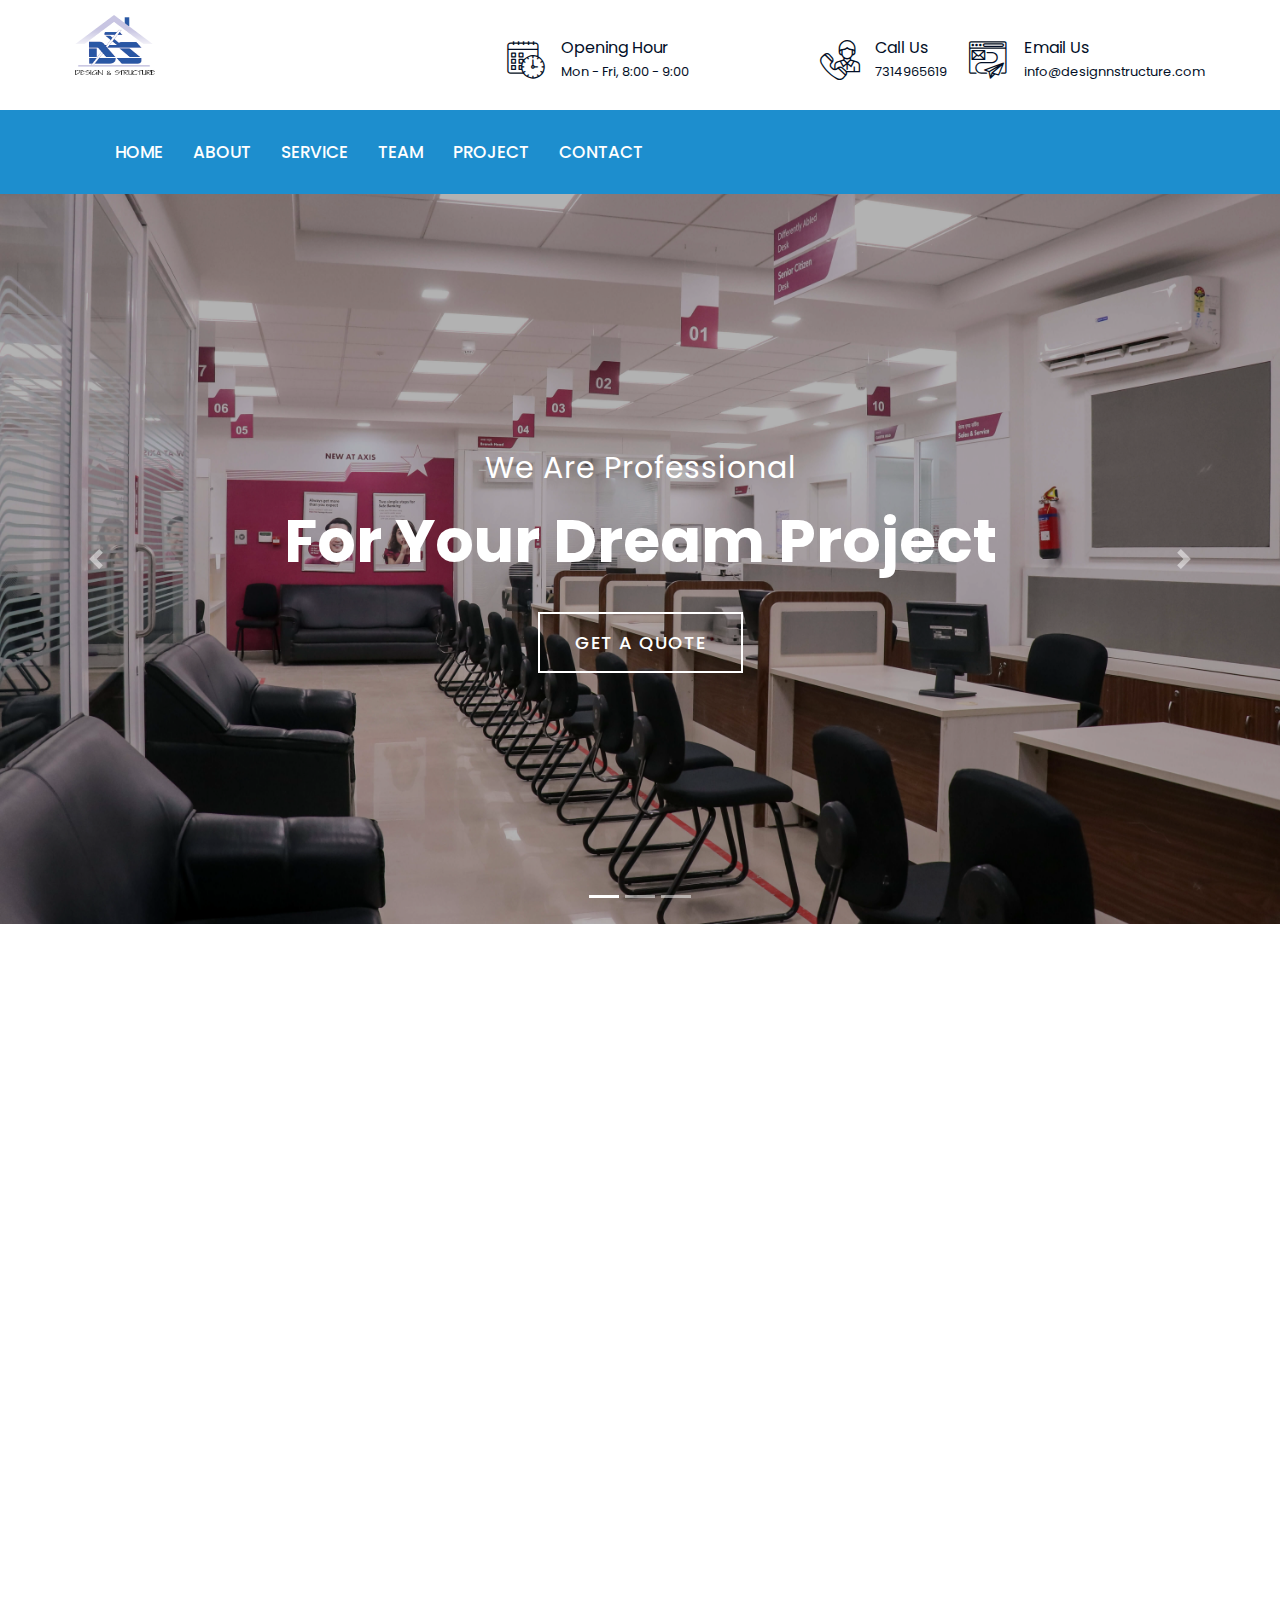
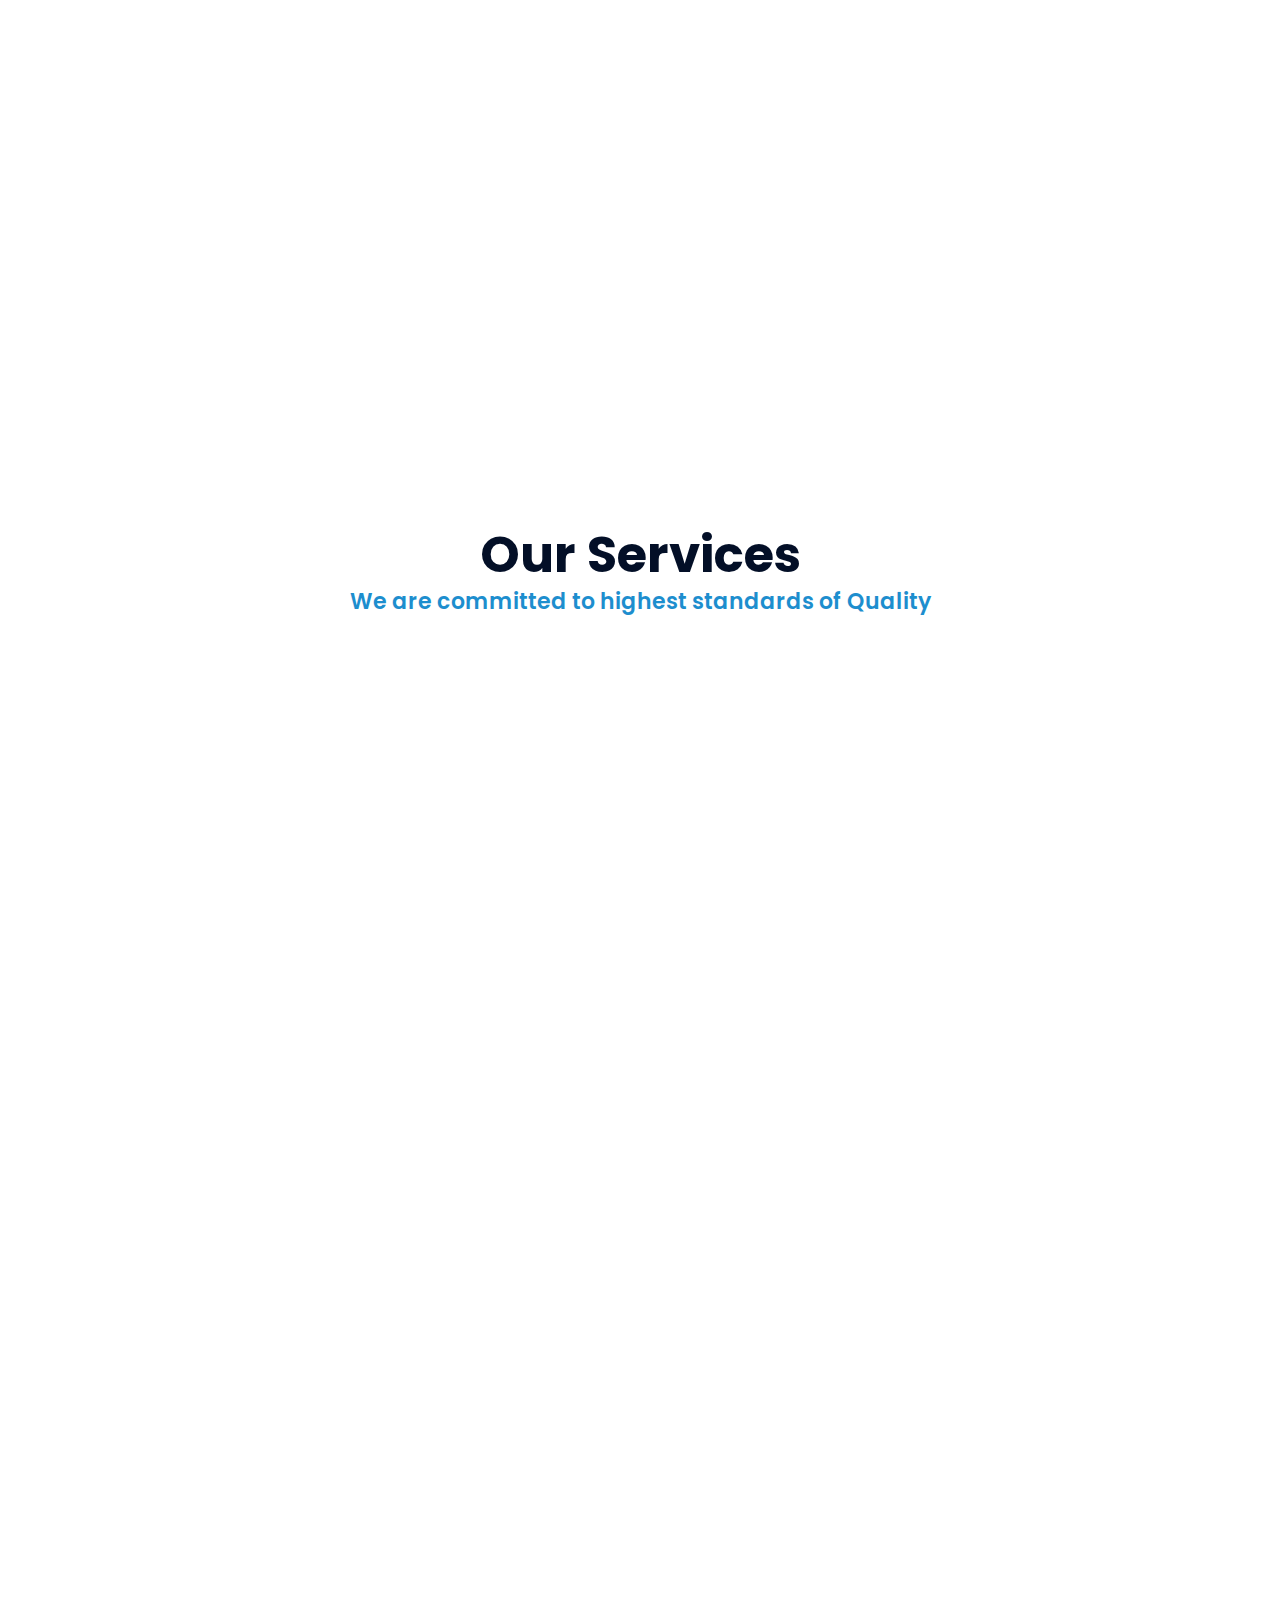
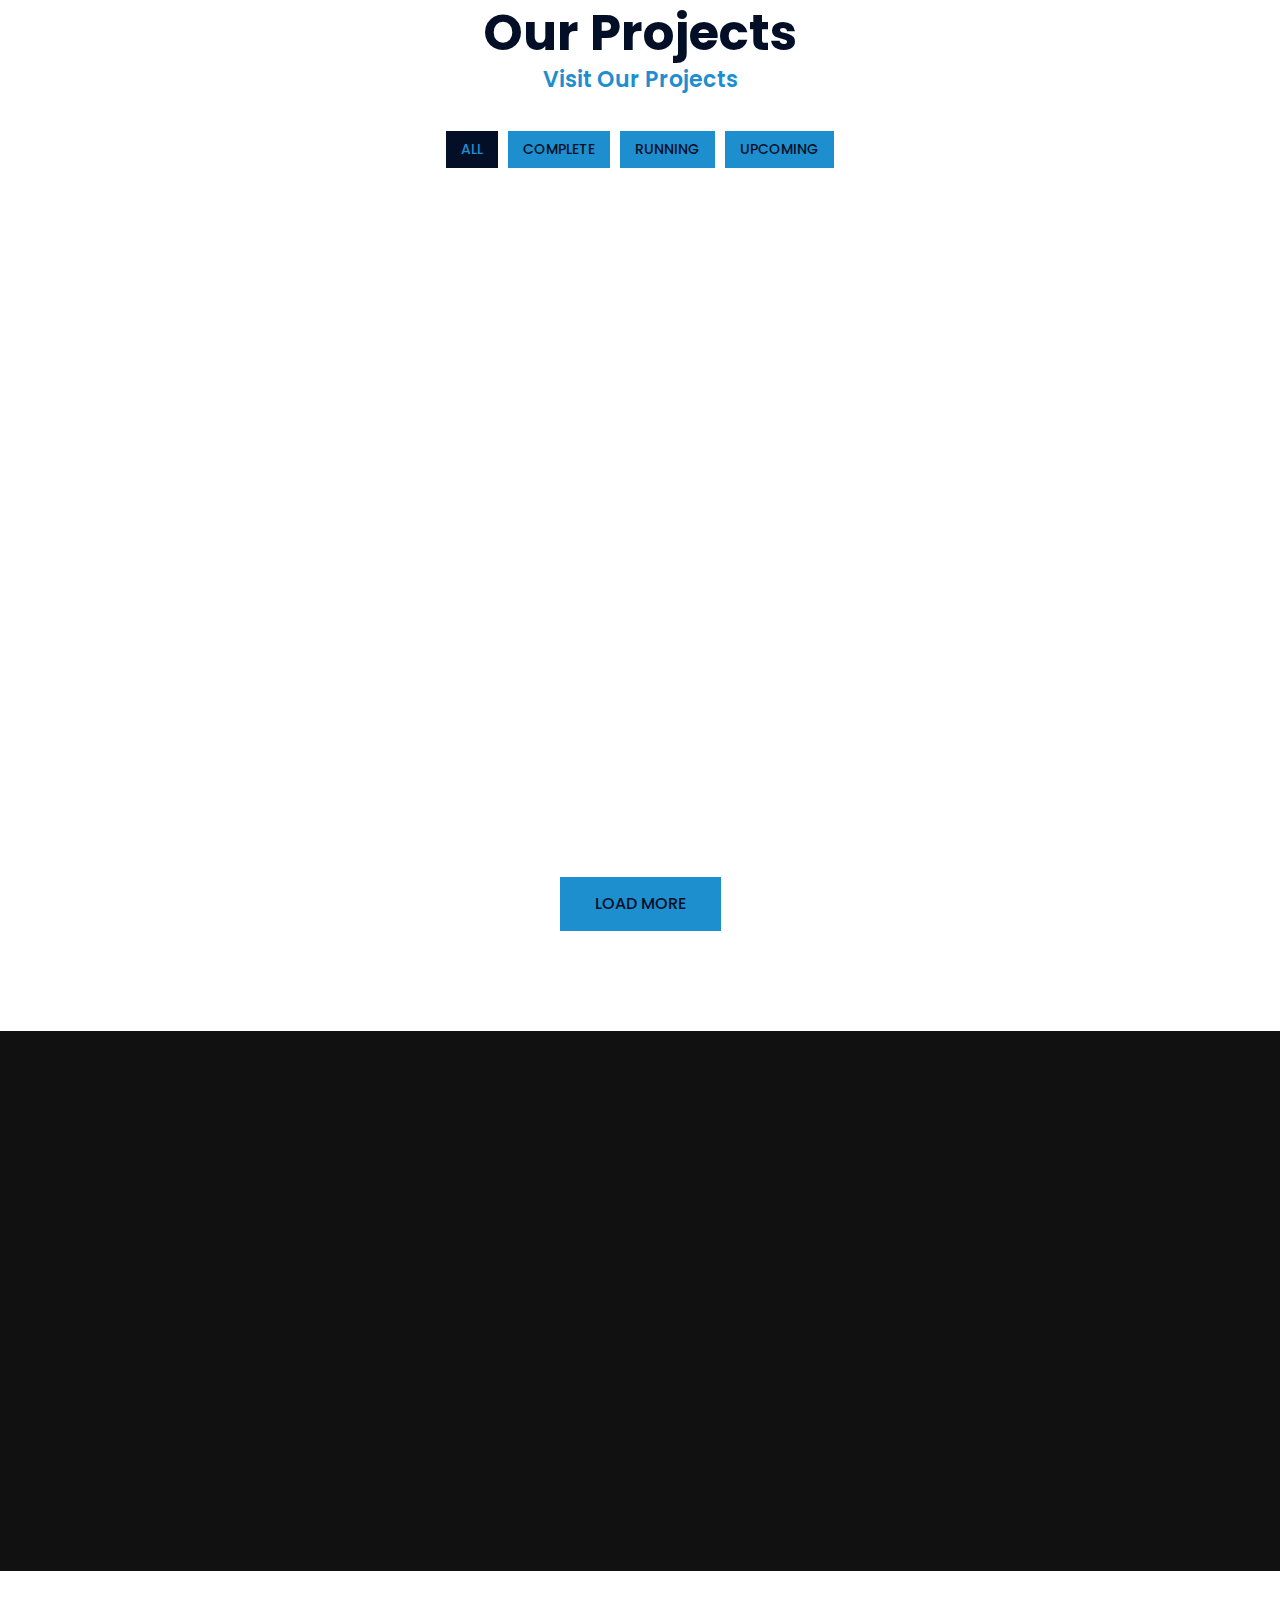
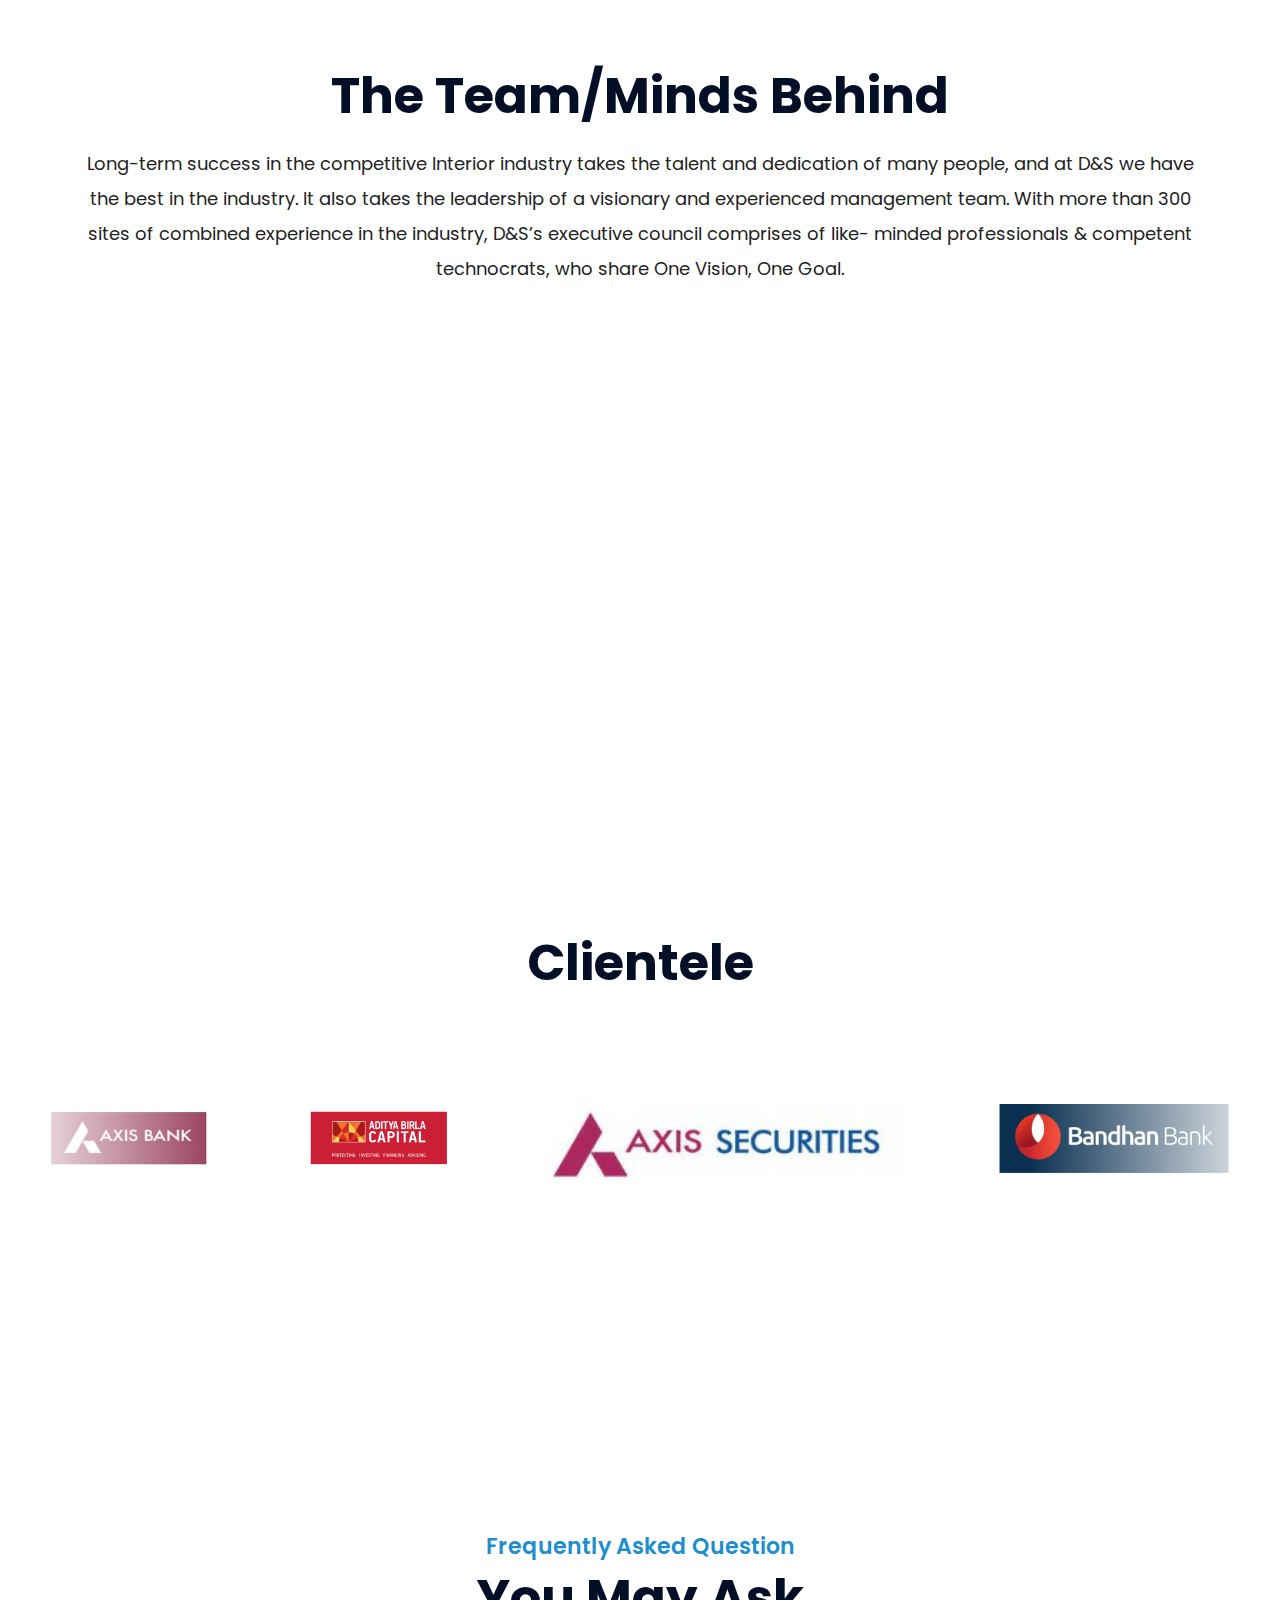
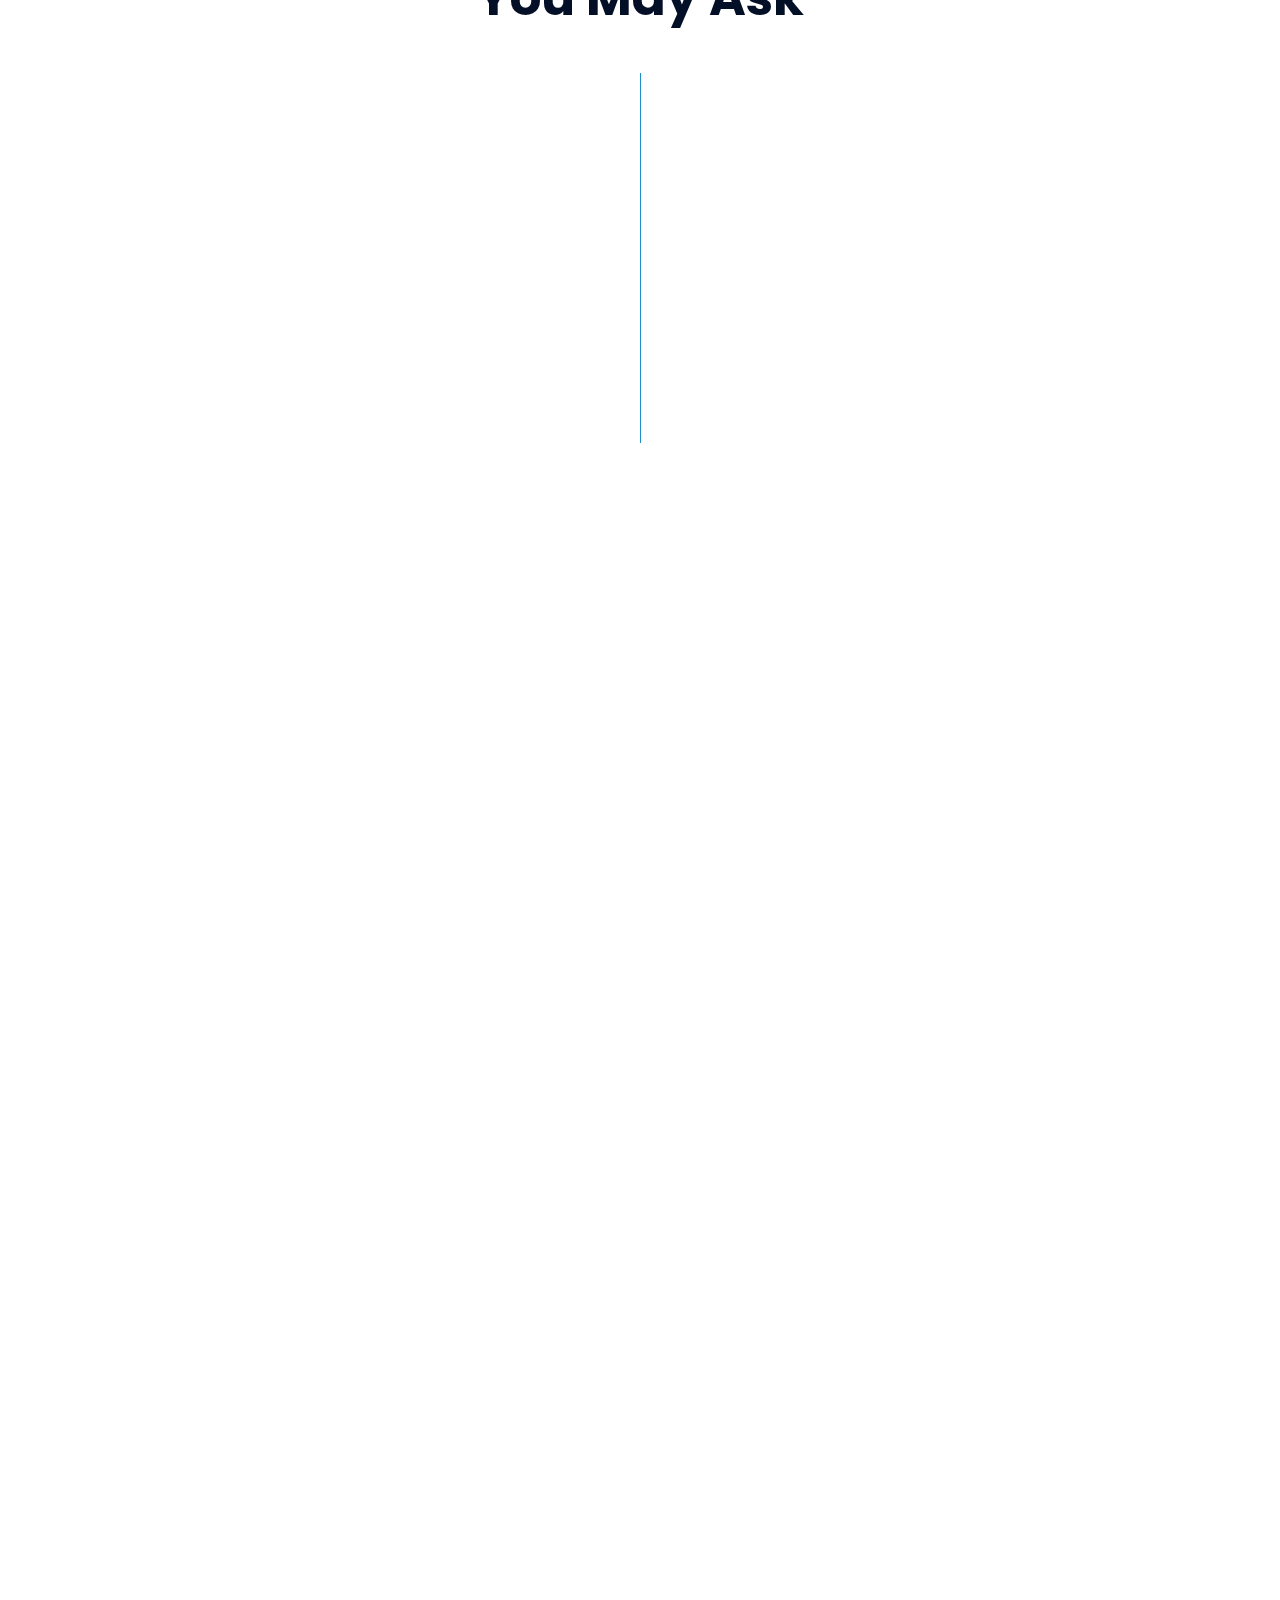
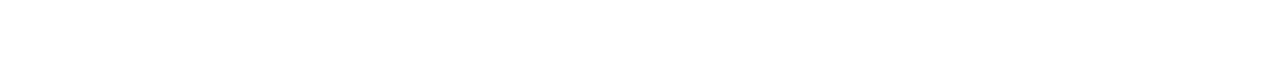
==== commit 21ce8546: "changes" ====
--- a/index.html
+++ b/index.html
@@ -61,7 +61,7 @@
                                         </div>
                                         <div class="top-bar-text">
                                             <h3>Call Us</h3>
-                                            <p>0731-4965619</p>
+                                            <p>7314965619</p>
                                         </div>
                                     </div>
                                 </div>
@@ -551,9 +551,7 @@
                     <div class="portfolio-img">
                         <img src="img/projectimage (39).jpg" alt="Image">
                         <div class="portfolio-overlay">
-                            <p>
-                                Lorem ipsum dolor sit amet elit. Phasel nec pretium mi. Curabit facilis ornare velit non. Aliqu metus tortor, auctor id gravi condime, viverra quis sem.
-                            </p>
+                            
                         </div>
                     </div>
                     <div class="portfolio-text">
